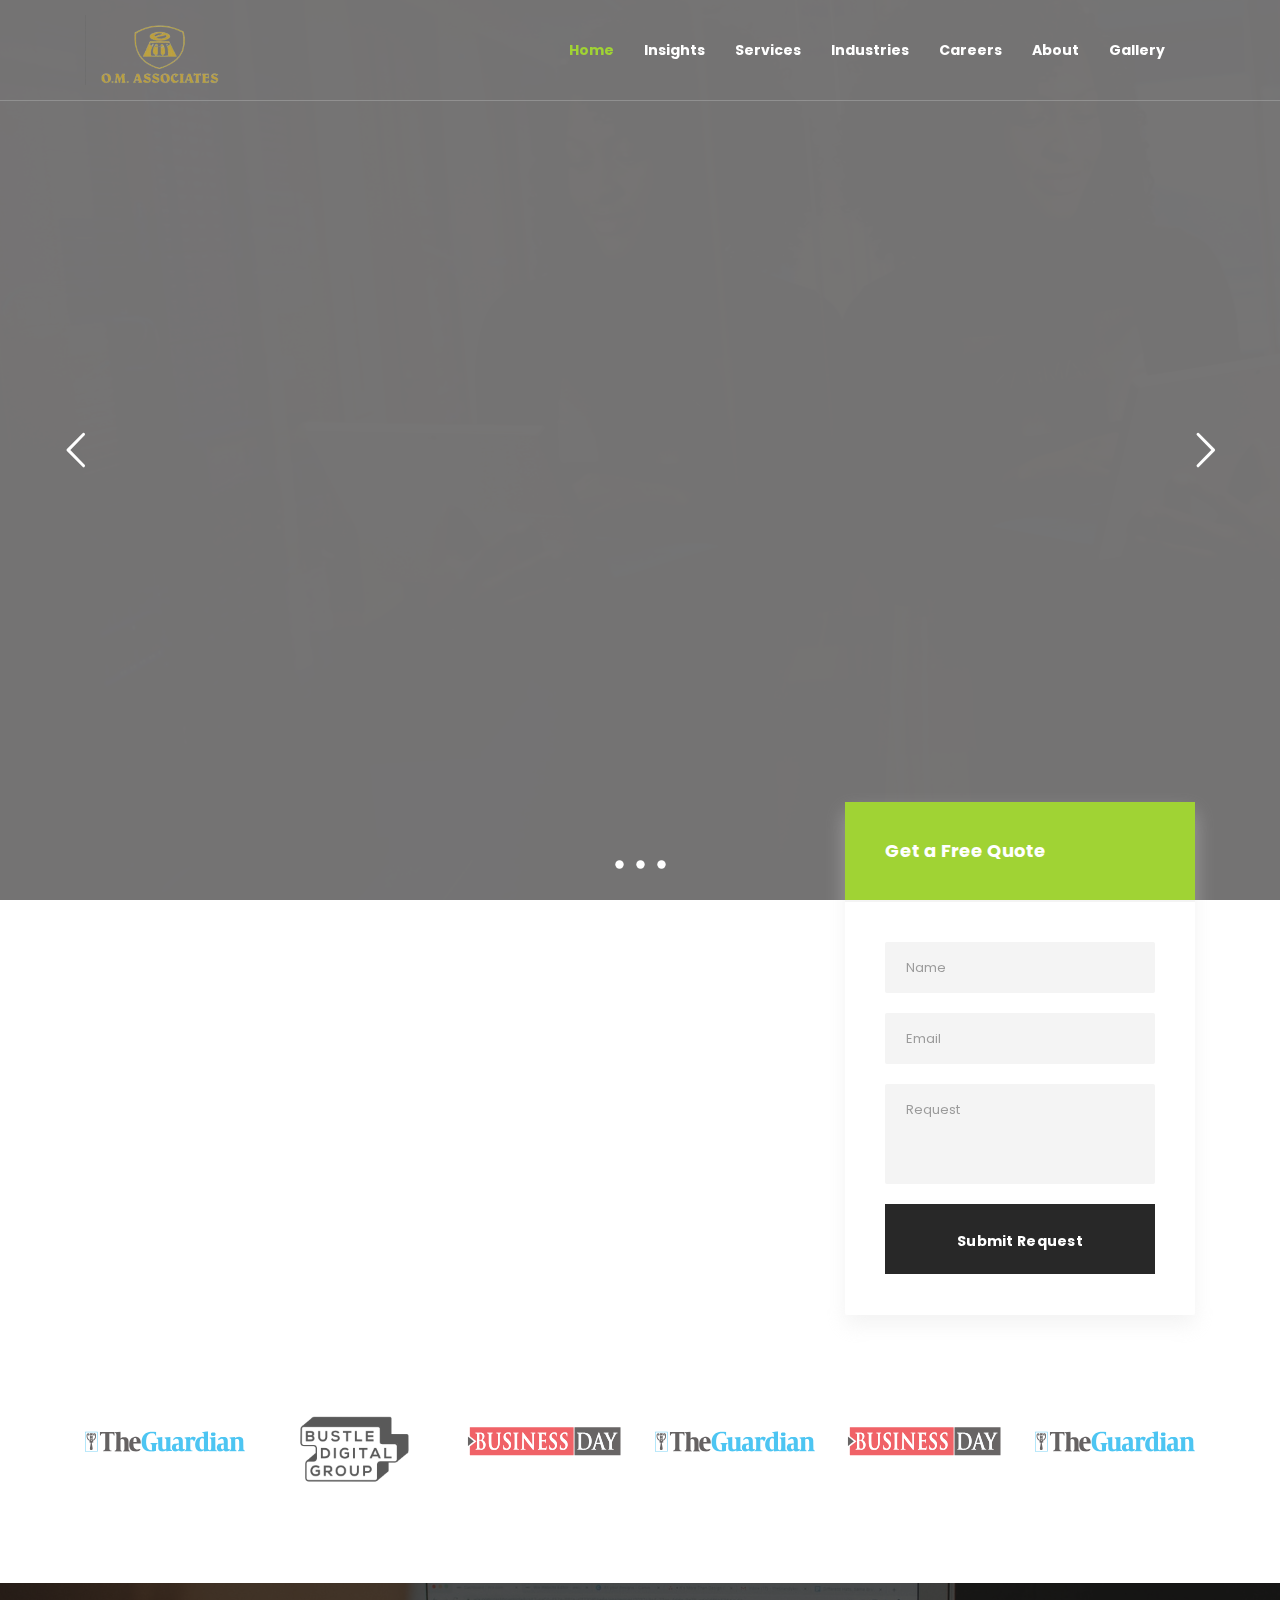
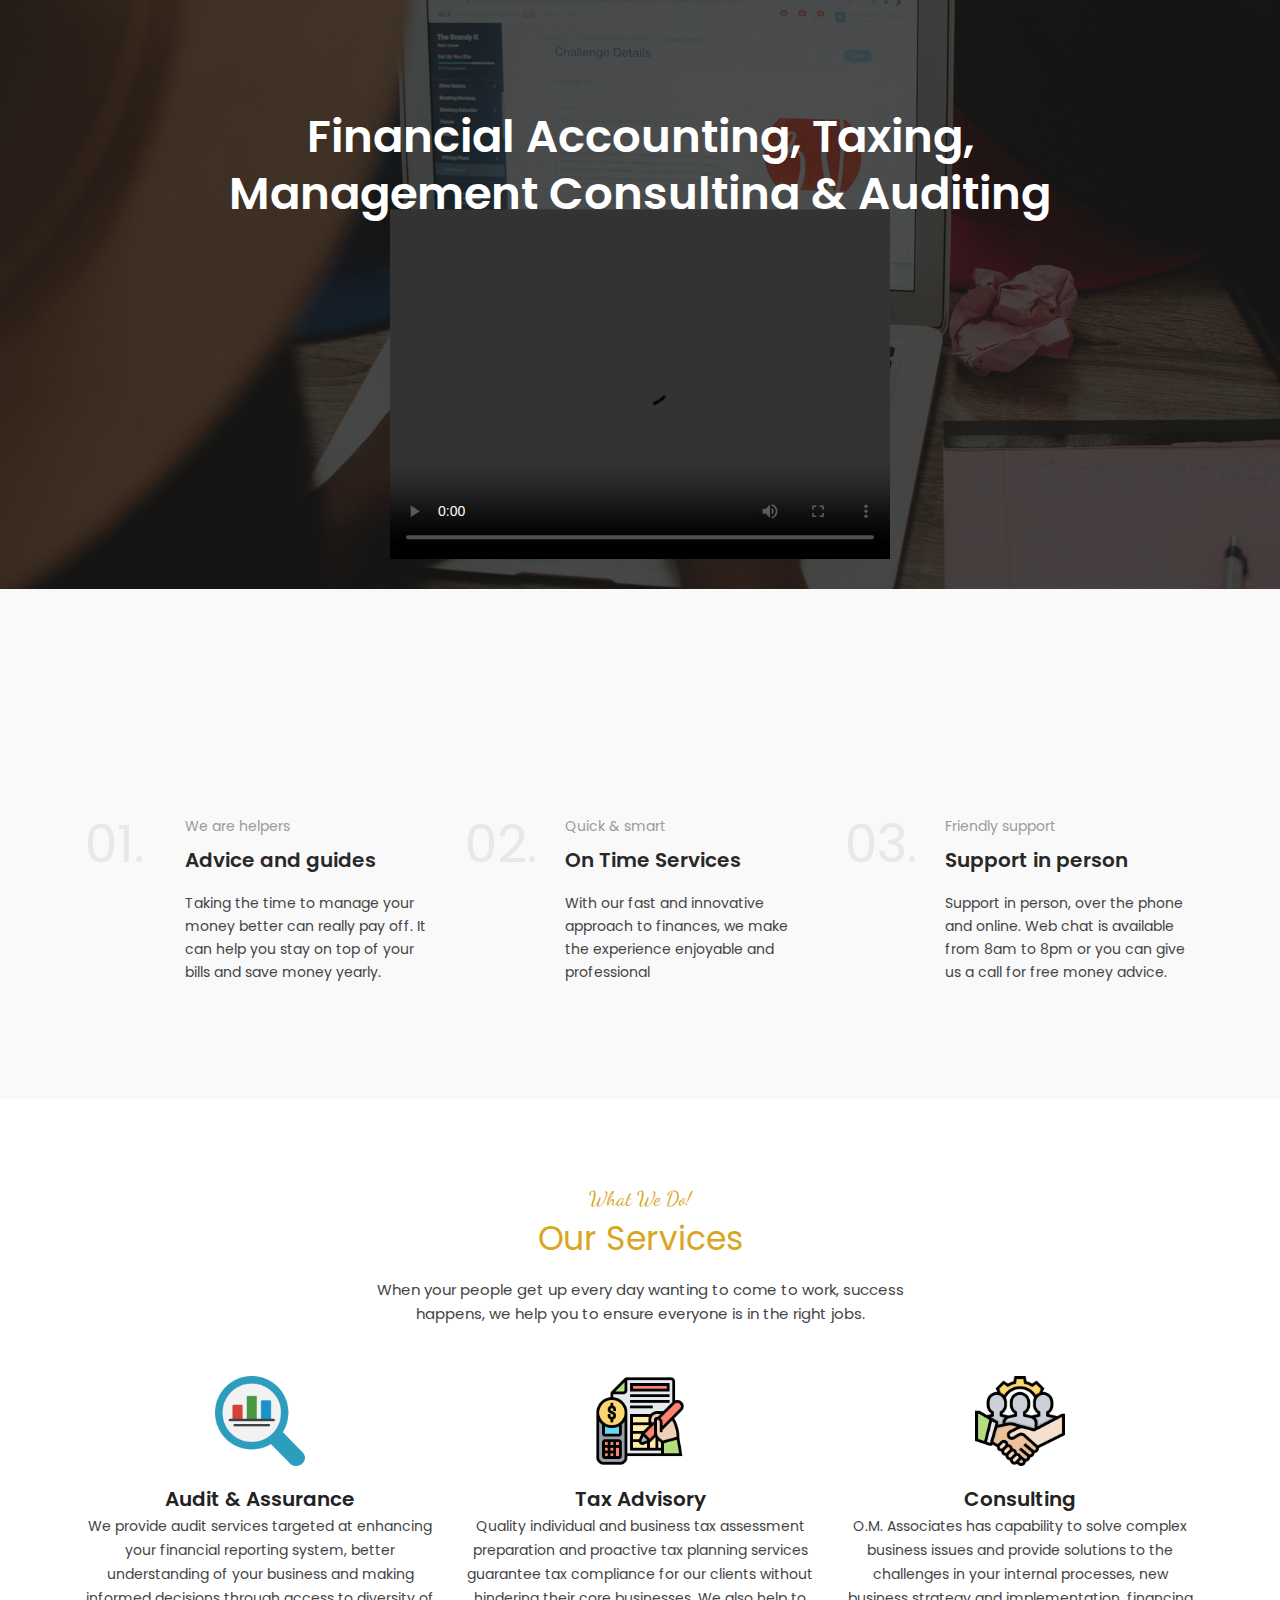
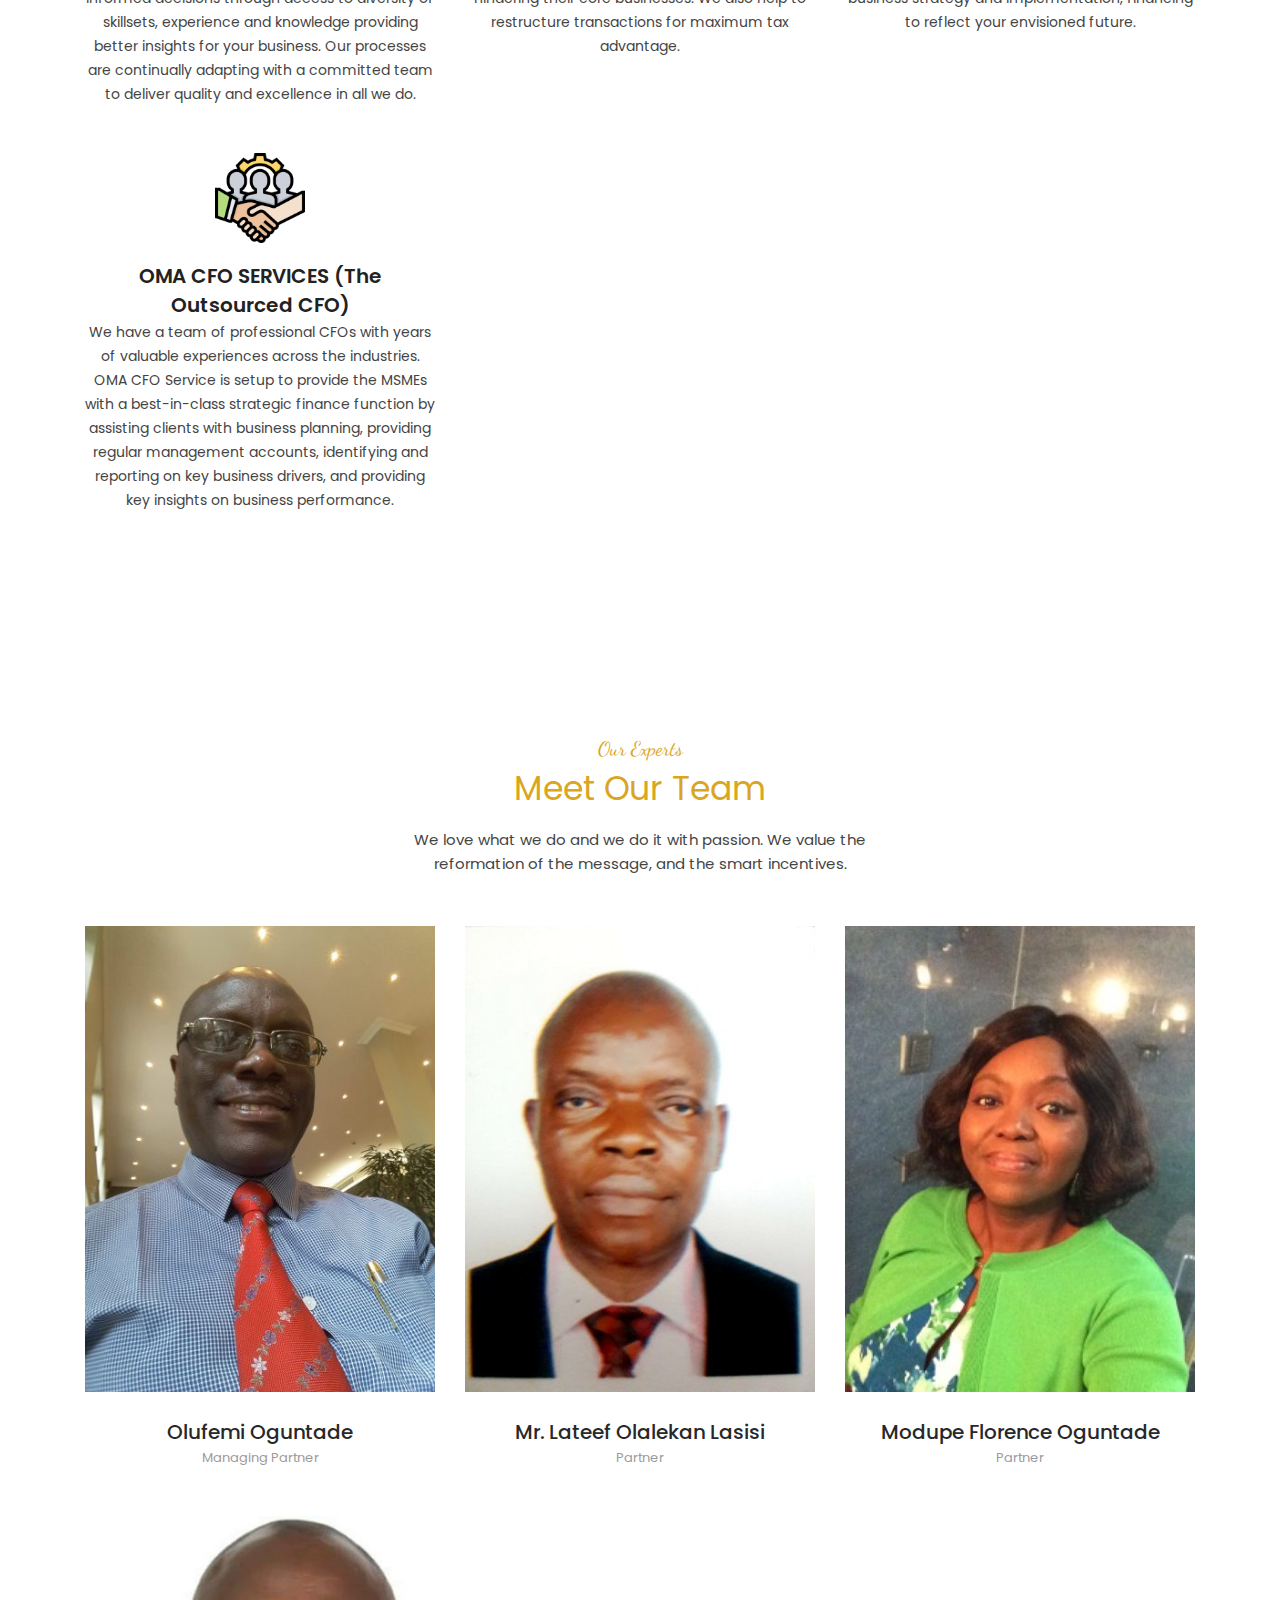
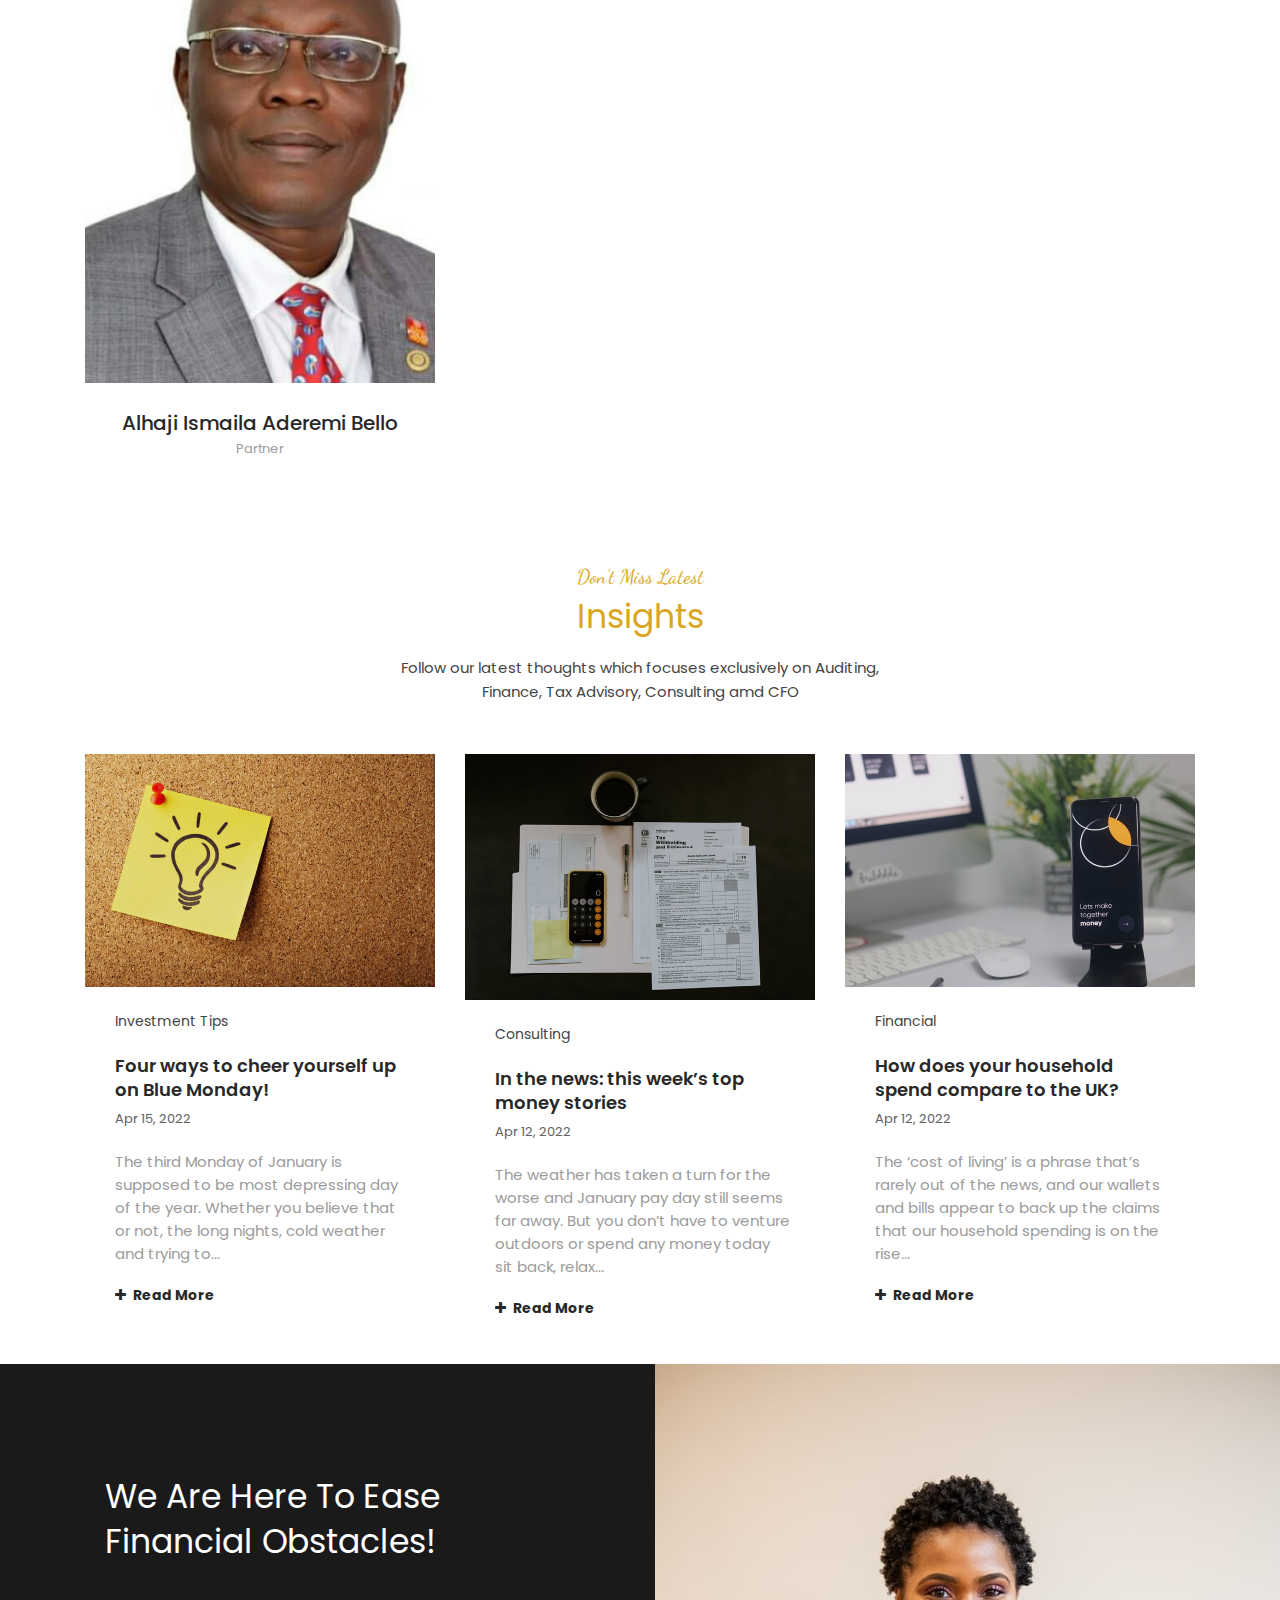
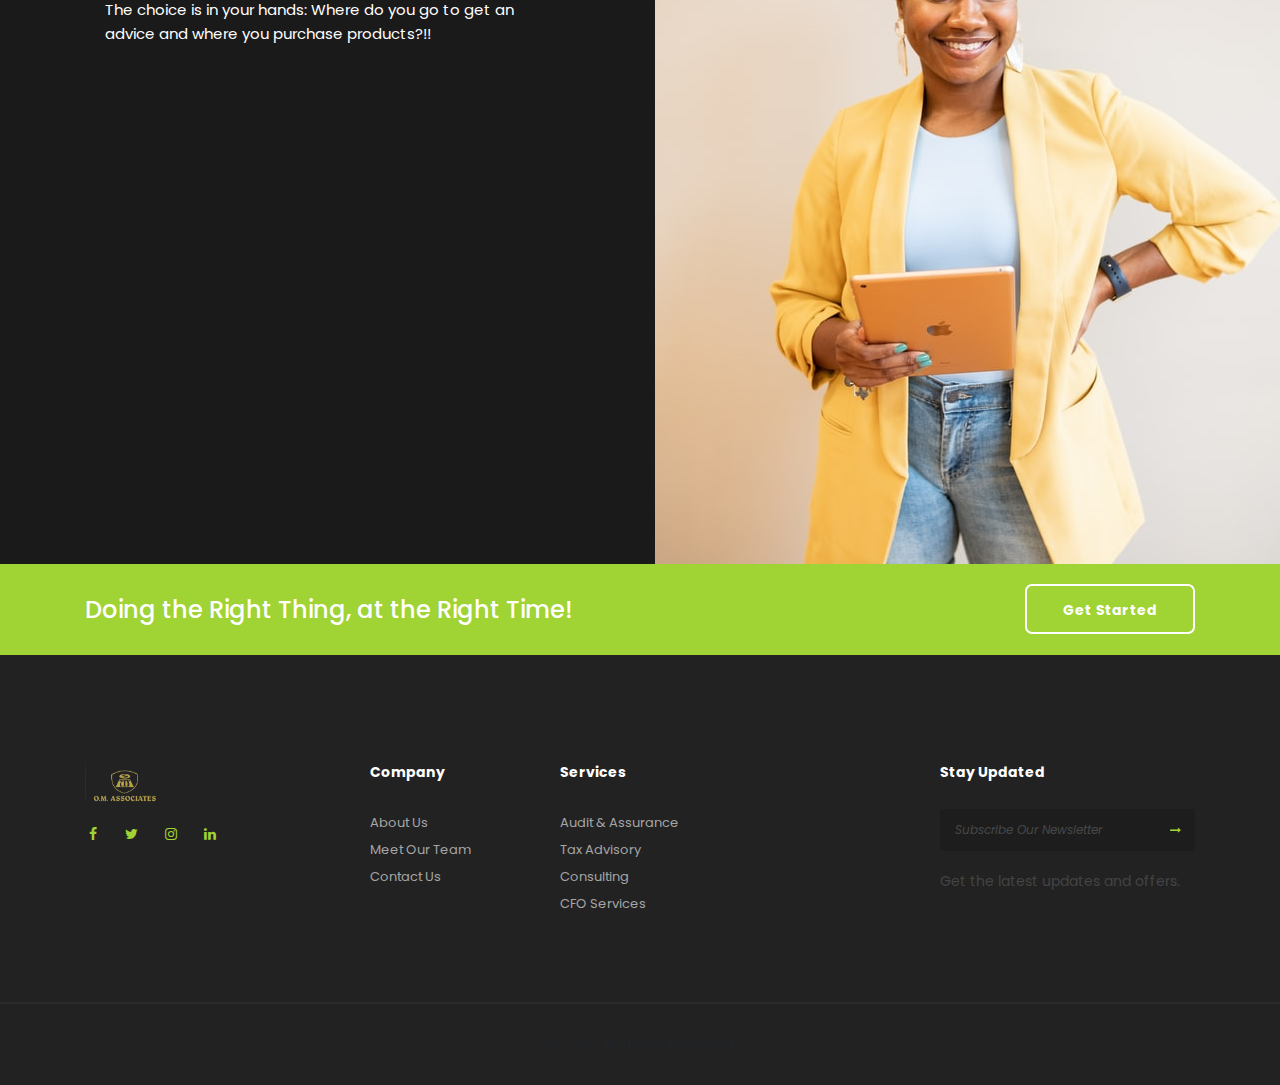
==== index.html @ b55898ce "added new styles" ====
<!DOCTYPE html>
<html dir="ltr" lang="en-US">
  <head>
    <!-- Document Meta
    ============================================= -->
    <meta charset="utf-8" />
    <meta http-equiv="X-UA-Compatible" content="IE=edge" />
    <!--IE Compatibility Meta-->
    <meta name="author" content="zytheme" />
    <meta
      name="viewport"
      content="width=device-width, initial-scale=1, maximum-scale=1"
    />
    <meta
      name="description"
      content="Audit, Tax, Management & Financial Consulting Firm"
    />
    <link href="assets/images/om-logo.jpg" rel="icon" />

    <!-- Fonts
    ============================================= -->
    <!-- <link
      href="http://fonts.googleapis.com/css?family=Montserrat:400,400i,500,500i,600,600i,700,700i,800%7CRoboto:300i,400,400i,500,500i,700"
      rel="stylesheet"
      type="text/css"
    /> -->

    <link rel="preconnect" href="https://fonts.googleapis.com">
    <link rel="preconnect" href="https://fonts.gstatic.com" crossorigin>
    <link href="https://fonts.googleapis.com/css2?family=Poppins:ital,wght@0,100;0,200;0,400;0,500;0,600;0,700;1,300&display=swap" rel="stylesheet">

    <!-- Stylesheets
    ============================================= -->
    <link href="assets/css/external.css" rel="stylesheet" />
    <link href="assets/css/style.css" rel="stylesheet" />
    <link rel="stylesheet" href="assets/css/om.css">

    <!-- RS5.0 Main Stylesheet -->
    <link
      rel="stylesheet"
      type="text/css"
      href="assets/revolution/css/settings.css"
    />
    <link
      rel="stylesheet"
      type="text/css"
      href="assets/revolution/css/layers.css"
    />
    <link
      rel="stylesheet"
      type="text/css"
      href="assets/revolution/css/navigation.css"
    />

    <!-- HTML5 shim, for IE6-8 support of HTML5 elements. All other JS at the end of file. -->
    <!--[if lt IE 9]>
      <script src="assets/js/html5shiv.js"></script>
      <script src="assets/js/respond.min.js"></script>
    <![endif]-->

    <!-- Document Title
    ============================================= -->
    <title>
      Audit, Tax, Management & Financial Consulting - O.M Associates
    </title>
  </head>
  <body>
    <div class="preloader">
      <div class="reverse-spinner"></div>
    </div>
    <!-- Document Wrapper
	============================================= -->
    <div id="wrapper" class="wrapper clearfix">
      <header id="navbar-spy" class="header header-1 header-transparent">
        <nav
          id="primary-menu"
          class="navbar navbar-expand-lg navbar-light navbar-bordered"
        >
          <div class="container nav-container">
            <a class="navbar-brand" href="#">
             
              <img
                class="logo logo-light logo-om"
                src="assets/images/new-logo.png"
                alt="Logo"
              />
             
            </a>
            <button
              class="navbar-toggler"
              type="button"
              data-toggle="collapse"
              data-target="#navbarContent"
              aria-controls="navbarContent"
              aria-expanded="false"
              aria-label="Toggle navigation"
            >
              <span class="navbar-toggler-icon"></span>
            </button>

            <!-- Collect the nav links, forms, and other content for toggling -->
            <div class="collapse navbar-collapse" id="navbarContent">
              <ul class="navbar-nav ml-auto">
                <!-- Home Menu-->
               
                  <li class="active">
                    <a href="index.html">Home</a>
                  </li>
                  
                <li>
                  <a href="blog-grid.html">Insights</a>
              </li>

              <li class="has-dropdown">
                <a
                  href="#"
                  data-toggle="dropdown"
                  class="dropdown-toggle menu-item"
                  data-hover="pages"
                  >Services</a
                >
                <ul class="dropdown-menu">
                  <li>
                    <a href="services.html">Our Services</a>
                  </li>
                  <li>
                    <a href="audit.html">Audit & Assurance</a>
                  </li>
                  
                  <li>
                    <a href="tax-advisory.html">Tax Advisory</a>
                  </li>
                  <li>
                    <a href="consulting.html">Consulting</a>
                  </li>
                  <li>
                    <a href="cfo-services.html">CFO Services</a>
                  </li>
                  <!-- <li>
                    <a href="faqs.html">FAQs</a>
                  </li> -->
                  
                </ul>
              </li>

                 <li>
                    <a href="industries.html">Industries</a>
                 </li>

                 <li>
                    <a href="career.html">Careers</a>
                </li>

                <li class="has-dropdown">
                  <a
                    href="#"
                    data-toggle="dropdown"
                    class="dropdown-toggle menu-item"
                    data-hover="pages"
                    >About</a
                  >
                  <ul class="dropdown-menu">
                    <li>
                      <a href="about.html">About Us</a>
                    </li>
                    <li>
                      <a href="our-team.html">Our Team</a>
                    </li>
                    
                    <li>
                      <a href="contact.html">Contact Us</a>
                    </li>
                   
                    
                  </ul>
                </li>

                <li>
                  <a href="gallery.html">Gallery</a>
                </li>
               
                
                <!-- <div class="module module-consultation pull-left">
                  <a class="btn" href="contact.html">Consultation</a>
                </div> -->
                <!-- Module Search -->
                <div class="module module-search pull-left">
                 
              </div>
            </div>
          </div>
        </nav>
      </header>
      <!-- Hero Section  
====================================== -->
      <section id="slider" class="slider slide-overlay-dark">
        <!-- START REVOLUTION SLIDER 5.0 -->
        <div class="rev_slider_wrapper">
          <div id="slider1" class="rev_slider" data-version="5.0">
            <ul>
              <!-- slide 1 -->
              <li
                data-transition="zoomout"
                data-slotamount="default"
                data-easein="Power4.easeInOut"
                data-easeout="Power4.easeInOut"
                data-masterspeed="2000"
              >
                <!-- MAIN IMAGE -->
                <img
                  src="assets/images/banner-1.jpg"
                  alt="Slide Background Image"
                  width="1920"
                  height="1280"
                />
                <!-- LAYER NR. 1 -->
                <div
                  class="tp-caption"
                  data-x="['left','left','left','left']"
                  data-hoffset="['70','50','50','20']"
                  data-y="['middle','middle','middle','middle']"
                  data-voffset="['-110','-100','-110','-110']"
                  data-fontsize="['16','16','16','12']"
                  data-lineheight="['25','25','25','25']"
                  data-whitespace="nowrap"
                  data-width="none"
                  data-height="none"
                  data-frames='[{"delay":750,"speed":1000,"frame":"0","from":"y:50px;opacity:0;","to":"o:1;","ease":"Power3.easeInOut"},{"delay":"wait","speed":300,"frame":"999","to":"opacity:0;","ease":"Power3.easeInOut"}]'
                  data-splitin="none"
                  data-splitout="none"
                  data-responsive_offset="on"
                >
                  <!-- <div class="slide--subheadline">
                    Free and impartial money advice
                  </div> -->
                </div>

                <!-- LAYER NR. 2 -->
                <div
                  class="tp-caption"
                  data-x="['left','left','left','left']"
                  data-hoffset="['70','50','50','20']"
                  data-y="['middle','middle','middle','middle']"
                  data-voffset="['-5','-5','-5','10']"
                  data-fontsize="['60', '50', '40', '30']"
                  data-lineheight="['60','60','60','60']"
                  data-width="none"
                  data-height="none"
                  data-frames='[{"delay":1000,"speed":1500,"frame":"0","from":"y:50px;opacity:0;","to":"o:1;","ease":"Power3.easeInOut"},{"delay":"wait","speed":300,"frame":"999","to":"opacity:0;","ease":"Power3.easeInOut"}]'
                  data-splitin="none"
                  data-splitout="none"
                  data-responsive_offset="on"
                >
                  <div class="slide--headline">
                    Leading the way in <br/> 
                    financial services.
                  </div>
                </div>

                <!-- LAYER NR. 3 -->
                <div
                  class="tp-caption"
                  data-x="['left','left','left','left']"
                  data-hoffset="['70','50','50','20']"
                  data-y="['middle','middle','middle','middle']"
                  data-voffset="['100','100','100','100']"
                  data-fontsize="['16', '16', '16', '12']"
                  data-lineheight="['25','25','25','25']"
                  data-width="none"
                  data-height="none"
                  data-frames='[{"delay":1250,"speed":1500,"frame":"0","from":"y:50px;opacity:0;","to":"o:1;","ease":"Power3.easeInOut"},{"delay":"wait","speed":300,"frame":"999","to":"opacity:0;","ease":"Power3.easeInOut"}]'
                  data-splitin="none"
                  data-splitout="none"
                  data-responsive_offset="on"
                >
                <div class="slide--bio">
                  We use best practice techniques to bring you interim audit, planning, financial year end audit &amp; investigations.
                </div>
                </div>

                <!-- LAYER NR. 4 -->
                <div
                  class="tp-caption"
                  data-x="['left','left','left','left']"
                  data-hoffset="['70','50','50','20']"
                  data-y="['middle','middle','middle','middle']"
                  data-voffset="['176','176','200','210']"
                  data-width="none"
                  data-height="none"
                  data-whitespace="nowrap"
                  data-frames='[{"delay":1500,"speed":1500,"frame":"0","from":"x:-50px;opacity:0;","to":"o:1;","ease":"Power3.easeInOut"},{"delay":"wait","speed":300,"frame":"999","to":"auto:auto;","ease":"Power3.easeInOut"}]'
                  data-splitin="none"
                  data-splitout="none"
                  data-responsive_offset="on"
                >
                  <div class="slide-action">
                    <a class="btn btn--gradient btn--rounded mr-30" href="services.html"
                      >Our Services</a
                    >
                    <!-- <a
                      class="btn btn--video popup-video"
                      href="https://www.youtube.com/watch?v=nrJtHemSPW4"
                      ><i class="fa fa-play"></i>Watch Video</a
                    > -->
                  </div>
                </div>
              </li>

              <!-- slide 2 -->
              <li
                data-transition="zoomin"
                data-slotamount="default"
                data-easein="Power4.easeInOut"
                data-easeout="Power4.easeInOut"
                data-masterspeed="2000"
              >
                <!-- MAIN IMAGE -->
                <img
                  src="assets/images/banner-2.jpg"
                  alt="Slide Background Image"
                  width="1920"
                  height="1280"
                />
                <!-- LAYER NR. 1 -->
                <div
                  class="tp-caption"
                  data-x="['left','left','left','left']"
                  data-hoffset="['70','50','50','20']"
                  data-y="['middle','middle','middle','middle']"
                  data-voffset="['-110','-100','-110','-110']"
                  data-fontsize="['16','16','16','12']"
                  data-lineheight="['25','25','25','25']"
                  data-whitespace="nowrap"
                  data-width="none"
                  data-height="none"
                  data-frames='[{"delay":750,"speed":750,"frame":"0","from":"y:-50px;opacity:0;","to":"o:1;","ease":"Power3.easeInOut"},{"delay":"wait","speed":300,"frame":"999","to":"auto:auto;","ease":"Power3.easeInOut"}]'
                  data-splitin="none"
                  data-splitout="none"
                  data-responsive_offset="on"
                >
                  <!-- <div class="slide--subheadline">
                    Instant, Secure & Private
                  </div> -->
                </div>

                <!-- LAYER NR. 2 -->
                <div
                  class="tp-caption"
                  data-x="['left','left','left','left']"
                  data-hoffset="['70','50','50','20']"
                  data-y="['middle','middle','middle','middle']"
                  data-voffset="['-13','-13','-13','10']"
                  data-fontsize="['60', '50', '40', '30']"
                  data-lineheight="['60','60','60','60']"
                  data-width="none"
                  data-height="none"
                  data-transform_idle="o:1;"
                  data-frames='[{"delay":1000,"speed":1500,"frame":"0","from":"y:50px;opacity:0;","to":"o:1;","ease":"Power3.easeInOut"},{"delay":"wait","speed":300,"frame":"999","to":"opacity:0;","ease":"Power3.easeInOut"}]'
                  data-splitin="none"
                  data-splitout="none"
                  data-responsive_offset="on"
                >
                  <div class="slide--headline">
                    Business Restructuring <br />& Transformation
                  </div>
                </div>

                <!-- LAYER NR. 3 -->
                <div
                  class="tp-caption"
                  data-x="['left','left','left','left']"
                  data-hoffset="['70','50','50','20']"
                  data-y="['middle','middle','middle','middle']"
                  data-voffset="['100','100','100','100']"
                  data-fontsize="['16', '16', '16', '12']"
                  data-lineheight="['60','60','60','60']"
                  data-width="none"
                  data-height="none"
                  data-frames='[{"delay":1250,"speed":1500,"frame":"0","from":"x:-50px;opacity:0;","to":"o:1;","ease":"Power3.easeInOut"},{"delay":"wait","speed":300,"frame":"999","to":"auto:auto;","ease":"Power3.easeInOut"}]'
                  data-splitin="none"
                  data-splitout="none"
                  data-responsive_offset="on"
                >
                  <div class="slide--bio">
                    We use best practice techniques to bring you interim audit, planning, financial year end audit &amp; investigations.
                  </div>
                </div>

                <!-- LAYER NR. 4 -->
                <div
                  class="tp-caption"
                  data-x="['left','left','left','left']"
                  data-hoffset="['70','50','50','20']"
                  data-y="['middle','middle','middle','middle']"
                  data-voffset="['176','176','200','210']"
                  data-width="none"
                  data-height="none"
                  data-whitespace="nowrap"
                  data-frames='[{"delay":1500,"speed":1500,"frame":"0","from":"x:50px;opacity:0;","to":"o:1;","ease":"Power3.easeInOut"},{"delay":"wait","speed":300,"frame":"999","to":"x:50px;opacity:0;","ease":"Power3.easeInOut"}]'
                  data-splitin="none"
                  data-splitout="none"
                  data-responsive_offset="on"
                >
                  <div class="slide-action">
                    <a
                      class="btn btn--primary btn--bordered btn--rounded"
                      href="#"
                      >Get Started</a
                    >
                  </div>
                </div>
              </li>

              <!-- slide 3 -->
              <li
                data-transition="slideoverleft"
                data-slotamount="default"
                data-easein="Power4.easeInOut"
                data-easeout="Power4.easeInOut"
                data-masterspeed="2000"
              >
                <!-- MAIN IMAGE -->
                <img
                  src="assets/images/banner-3.jpg"
                  alt="Slide Background Image"
                  width="1920"
                  height="1280"
                />
                <!-- LAYER NR. 1 -->
                <div
                  class="tp-caption"
                  data-x="['left','left','left','left']"
                  data-hoffset="['70','50','50','20']"
                  data-y="['middle','middle','middle','middle']"
                  data-voffset="['-110','-100','-110','-110']"
                  data-fontsize="['16','16','16','12']"
                  data-lineheight="['25','25','25','25']"
                  data-whitespace="nowrap"
                  data-width="none"
                  data-height="none"
                  data-frames='[{"delay":1500,"speed":1500,"frame":"0","from":"x:50px;opacity:0;","to":"o:1;","ease":"Power3.easeInOut"},{"delay":"wait","speed":300,"frame":"999","to":"x:50px;opacity:0;","ease":"Power3.easeInOut"}]'
                  data-splitin="none"
                  data-splitout="none"
                  data-responsive_offset="on"
                >
                  <!-- <div class="slide--subheadline">
                    Instant, Secure & Private
                  </div> -->
                </div>

                <!-- LAYER NR. 2 -->
                <div
                  class="tp-caption"
                  data-x="['left','left','left','left']"
                  data-hoffset="['70','50','50','20']"
                  data-y="['middle','middle','middle','middle']"
                  data-voffset="['-5','-5','-5','10']"
                  data-fontsize="['60', '50', '40', '30']"
                  data-lineheight="['6','60','60','60']"
                  data-width="none"
                  data-height="none"
                  data-transform_idle="o:1;"
                  data-frames='[{"delay":1000,"speed":1500,"frame":"0","from":"y:50px;opacity:0;","to":"o:1;","ease":"Power3.easeInOut"},{"delay":"wait","speed":300,"frame":"999","to":"opacity:0;","ease":"Power3.easeInOut"}]'
                  data-splitin="none"
                  data-splitout="none"
                  data-responsive_offset="on"
                >
                  <div class="slide--headline">
                    Tax Strategy <br /> & Implementation
                  </div>
                </div>

                <!-- LAYER NR. 3 -->
                <div
                  class="tp-caption"
                  data-x="['left','left','left','left']"
                  data-hoffset="['70','50','50','20']"
                  data-y="['middle','middle','middle','middle']"
                  data-voffset="['100','100','100','100']"
                  data-fontsize="['16', '16', '16', '12']"
                  data-lineheight="['60','60','60','60']"
                  data-width="none"
                  data-height="none"
                  data-frames='[{"delay":1250,"speed":1500,"frame":"0","from":"x:-50px;opacity:0;","to":"o:1;","ease":"Power3.easeInOut"},{"delay":"wait","speed":300,"frame":"999","to":"auto:auto;","ease":"Power3.easeInOut"}]'
                  data-splitin="none"
                  data-splitout="none"
                  data-responsive_offset="on"
                >
                  <div class="slide--bio">
                    We use best practice techniques to bring you interim audit, planning, financial year end audit &amp; investigations.
                  </div>
                </div>

                <!-- LAYER NR. 4 -->
                <div
                  class="tp-caption"
                  data-x="['left','left','left','left']"
                  data-hoffset="['70','50','50','20']"
                  data-y="['middle','middle','middle','middle']"
                  data-voffset="['176','176','200','210']"
                  data-width="none"
                  data-height="none"
                  data-whitespace="nowrap"
                  data-frames='[{"delay":1500,"speed":1500,"frame":"0","from":"x:50px;opacity:0;","to":"o:1;","ease":"Power3.easeInOut"},{"delay":"wait","speed":300,"frame":"999","to":"x:50px;opacity:0;","ease":"Power3.easeInOut"}]'
                  data-splitin="none"
                  data-splitout="none"
                  data-responsive_offset="on"
                >
                  <div class="slide-action">
                    <a
                      class="btn btn--white btn--bordered btn--rounded"
                      href="#"
                      >Get Started</a
                    >
                  </div>
                </div>
              </li>
            </ul>
          </div>
          <!-- END REVOLUTION SLIDER -->
        </div>
        <!-- END OF SLIDER WRAPPER -->
      </section>
      <!-- #hero end -->
      <!-- Featured #4
============================================= -->


      <section
        id="featured4"
        class="featured featured-4 featured-left pt-110 pb-100"
      >
        <div class="container">
          <div class="row">
            <div class="col-sm-12 col-md-12 col-lg-8">
              <div class="row">
                <!-- Feature Card #1 -->
                <div
                  class="col-sm-12 col-md-6 col-lg-6 wow fadeInUp"
                  data-wow-delay="100ms"
                >
                  <div class="feature-card">
                    <div class="feature-card-icon">
                      <i class="icon-puzzle"></i>
                    </div>
                    <div class="feature-card-content">
                      <h3 class="feature-card-title">Creative Solutions</h3>
                      <p class="feature-card-desc">
                        We will go ahead that extra mile to ensure our clients
                        welfare, our working hours convenient to our Client's
                        needs from our first contact.
                      </p>
                    </div>
                  </div>
                </div>
                <!-- .col-md-6 end -->
                <!-- Feature Card #2 -->
                <div
                  class="col-sm-12 col-md-6 col-lg-6 wow fadeInUp"
                  data-wow-delay="200ms"
                >
                  <div class="feature-card">
                    <div class="feature-card-icon">
                      <i class="icon-flag"></i>
                    </div>
                    <div class="feature-card-content">
                      <h3 class="feature-card-title">Professional Team</h3>
                      <p class="feature-card-desc">
                        We have the most famous experts in reputable company
                        providing great advice on Financial Accounting, Taxing, Auditing, Management Consulting and Secretarial Services.
                      </p>
                    </div>
                  </div>
                </div>
                <!-- .col-md-6 end -->
                <!-- Feature Card #3 -->
                <div
                  class="col-sm-12 col-md-6 col-lg-6 wow fadeInUp"
                  data-wow-delay="100ms"
                >
                  <div class="feature-card">
                    <div class="feature-card-icon">
                      <i class="icon-layers"></i>
                    </div>
                    <div class="feature-card-content">
                      <h3 class="feature-card-title">Diverse Approach</h3>
                      <p class="feature-card-desc">
                        We don’t believe in the sales culture, but instead we
                        believe in the service culture. Yes, time is precious,
                        but we make the right decision.
                      </p>
                    </div>
                  </div>
                </div>
                <!-- .col-md-6 end -->
                <!-- Feature Card #4 -->
                <div
                  class="col-sm-12 col-md-6 col-lg-6 wow fadeInUp"
                  data-wow-delay="200ms"
                >
                  <div class="feature-card">
                    <div class="feature-card-icon">
                      <i class="icon-clipboard"></i>
                    </div>
                    <div class="feature-card-content">
                      <h3 class="feature-card-title">Detailed Reports</h3>
                      <p class="feature-card-desc">
                        Our experts are always available over the phone and
                        online. Web chat is available from 8am to 8pm or you can
                        give us a call for free.
                      </p>
                    </div>
                  </div>
                </div>
                <!-- .col-md-6 end -->
              </div>
              <!-- .row end -->
            </div>
            <!-- .col-lg-8 end -->
            <div class="col-sm-12 col-md-12 col-lg-4">
              <div class="contact-box">
                <div class="contat-heading">
                  <h3>Get a Free Quote</h3>
                </div>
                <form class="mb-0">
                  <div class="row">
                    <div class="col">
                      <input
                        type="text"
                        class="form-control"
                        name="contact-name"
                        id="contact-name"
                        placeholder="Name"
                        required=""
                      />
                    </div>
                  </div>
                  <div class="row">
                    <div class="col">
                      <input
                        type="email"
                        class="form-control"
                        name="contact-email"
                        id="contact-email"
                        placeholder="Email"
                      />
                    </div>
                  </div>
                  <div class="row">
                    <div class="col">
                      <textarea
                        class="form-control"
                        name="contact-message"
                        id="contact-message"
                        rows="2"
                        placeholder="Request"
                      ></textarea>
                    </div>
                  </div>
                  <div class="row">
                    <div class="col">
                      <input
                        type="submit"
                        value="Submit Request"
                        name="submit"
                        class="btn btn--secondary btn--block"
                      />
                    </div>
                  </div>
                  <div class="row">
                    <div class="col-12 col-sm-12 col-md-12">
                      <div class="contact-result"></div>
                    </div>
                  </div>
                </form>
                <!-- form end -->
              </div>
            </div>
            <!-- .col-lg-4 end -->
          </div>
          <!-- .row end -->
        </div>
        <!-- .container end -->
        <div class="container">
          <div class="clients clients-1 pt-30 pb-0 row">
            <!-- Client #1 -->
            <div class="col-6 col-sm-6 col-md-4 col-lg-2 client">
              <img src="assets/images/guardian.svg" alt="client" />
            </div>
            <!-- .client end -->
            <!-- Client #2 -->
            <div class="col-6 col-sm-6 col-md-4 col-lg-2 client">
              <img src="assets/images/digital.png" alt="client" />
            </div>
            <!-- .client end -->
            <!-- Client #3 -->
            <div class="col-6 col-sm-6 col-md-4 col-lg-2 client">
              <img src="assets/images/day.svg" alt="client" />
            </div>
            <!-- .client end -->
            <!-- Client #4 -->
            <div class="col-6 col-sm-6 col-md-4 col-lg-2 client">
              <img src="assets/images/guardian.svg" alt="client" />
            </div>
            <!-- .client end -->
            <!-- Client #5 -->
            <div class="col-6 col-sm-6 col-md-4 col-lg-2 client">
              <img src="assets/images/day.svg" alt="client" />
            </div>
            <!-- .client end -->
            <!-- Client #6 -->
            <div class="col-6 col-sm-6 col-md-4 col-lg-2 client">
              <img src="assets/images/guardian.svg" alt="client" />
            </div>
            <!-- .client end -->
          </div>
          <!-- .row-clients end -->
        </div>
      </section>
      <!-- #featured4 end -->

      <!-- video  #2
============================================= -->
      <section
        id="video2"
        class="video-2 bg-overlay bg-overlay-dark2 text-center pb-0"
      >
        <div class="bg-section">
          <img src="assets/images/img-video.jpg" alt="" />
        </div>
        <div class="container">
          <div class="row">
            <div class="col-sm-12 col-md-12 col-lg-10 offset-lg-1">
              <div class="heading">
                <!-- <p class="heading--subtitle">
                  Profitable And Successful Investments
                </p> -->
                <h2 class="heading--title color-white mb-0">
                  Financial Accounting, Taxing, Management Consulting & Auditing
                </h2>
              </div>
            </div>
            <!-- .col-lg-10 end -->
          </div>
          <!-- .row end -->
          <div class="row">
            <div class="col-sm-12 col-md-12 col-lg-12">
              <div class="video--content text-center">
                <!-- <div class="bg-section">
                  <img src="assets/images/img-calendar.jpg" alt="Background" />
                </div> -->
                <div class="video--button">
                  <div class="video-overlay">
                    <div class="pos-vertical-center">
                      <!-- <a
                        class="popup-video"
                        href="https://www.youtube.com/watch?v=nrJtHemSPW4"
                      >
                        <span class="btn--animation"></span>
                        <i class="fa fa-play"></i>
                      </a> -->
                      <video controls class="logo__video">
                        <source src="assets/images/VID-20220412-WA0000.mp4" type="video/mp4">
                        Your browser does not support the video tag.
                      </video>
                    </div>
                    <!-- .video-player end -->
                  </div>
                </div>
              </div>
              <!-- .video-content end -->
            </div>
            <!-- .col-lg-12 end -->
          </div>
          <!-- .row end -->
        </div>
        <!-- .container end -->
        <div class="section-divider"></div>
      </section>
      <!-- #video2 end -->

      <!-- Info Cards
============================================= -->
      <section id="infoCards" class="info-cards pt-80 bg-gray">
        <div class="container">
          <div class="row">
            <div class="col-sm-12 col-md-12 col-lg-4">
              <div class="info-card">
                <div class="info-card-step">01.</div>
                <div class="info-card-content">
                  <h4 class="info-card-subtitle">We are helpers</h4>
                  <h3 class="info-card-title">Advice and guides</h3>
                  <p class="info-card-desc">
                    Taking the time to manage your money better can really pay
                    off. It can help you stay on top of your bills and save
                    money yearly.
                  </p>
                  <!-- <a class="info-card-links" href="#"
                    ><i class="fa fa-plus"></i>Read More</a
                  > -->
                </div>
              </div>
              <!-- .info-card end -->
            </div>
            <!-- .col-lg-4 end -->
            <div class="col-sm-12 col-md-12 col-lg-4">
              <div class="info-card">
                <div class="info-card-step">02.</div>
                <div class="info-card-content">
                  <h4 class="info-card-subtitle">Quick & smart</h4>
                  <h3 class="info-card-title">On Time Services</h3>
                  <p class="info-card-desc">
                   With our fast and innovative approach to finances, we make the experience enjoyable and professional
                  </p>
                  <!-- <a class="info-card-links" href="#"
                    ><i class="fa fa-plus"></i>Read More</a
                  > -->
                </div>
              </div>
              <!-- .info-card end -->
            </div>
            <!-- .col-lg-4 end -->
            <div class="col-sm-12 col-md-12 col-lg-4">
              <div class="info-card">
                <div class="info-card-step">03.</div>
                <div class="info-card-content">
                  <h4 class="info-card-subtitle">Friendly support</h4>
                  <h3 class="info-card-title">Support in person</h3>
                  <p class="info-card-desc">
                    Support in person, over the phone and online. Web chat is
                    available from 8am to 8pm or you can give us a call for free
                    money advice.
                  </p>
                  <!-- <a class="info-card-links" href="#"
                    ><i class="fa fa-plus"></i>Read More</a
                  > -->
                </div>
              </div>
              <!-- .info-card end -->
            </div>
            <!-- .col-lg-4 end -->
          </div>
          <!-- .row end -->
        </div>
        <!-- .container end -->
      </section>
      <!-- #infoCards end -->

      <!-- Featured #1
============================================= -->
<section id="featured1" class="featured featured-1 text-center pt-110">
  <div class="container">
    <div class="row">
      <div class="col-sm-12 col-md-12 col-lg-6 offset-lg-3">
        <div class="heading mb-50 text--center">
          <p class="heading--subtitle">What We Do!</p>
          <h2 class="heading--title">Our Services</h2>
          <p class="heading--desc mb-0">
            When your people get up every day wanting to come to work,
            success happens, we help you to ensure everyone is in the
            right jobs.
          </p>
        </div>
      </div>
      <!-- .col-lg-6 end -->
    </div>
    <!-- .row end -->
    <div class="row">
      <div class="col-sm-12 col-md-6 col-lg-4">
        <div class="feature-card">
         
          <div class="feature-card-icon">
            <img src="assets/images/research.png" alt="our services">
          </div>
          <div class="feature-card-content">
            <a class="feature-card-title" href="audit.html">Audit & Assurance</>
            <p class="feature-card-desc">
              We provide audit services targeted at enhancing your financial reporting system, better understanding of your business and making informed decisions through access to diversity of skillsets, experience and knowledge providing better insights for your business. Our processes are continually adapting with a committed team to deliver quality and excellence in all we do.
            </p>
          </div>
        </div>
      </div>
      <!-- Feature Card #1 -->
      <!-- <div class="col-sm-12 col-md-6 col-lg-4">
        <div class="feature-card">
          <div class="feature-card-icon">
            <img src="assets/images/economics.png" alt="our services">
          </div>
          <div class="feature-card-content">
            <a class="feature-card-title">Accounting</a>
            <p class="feature-card-desc">
              
              To complement our Audit work when In-house facilities are inadequate. As a third-party requirement of independently prepared financial statements - as an outsourced function, services may include independently prepared financial statements.
            </p>
          </div>
        </div>
      </div> -->
      <!-- .col-lg-4 end -->
      <!-- Feature Card #2 -->
      <div class="col-sm-12 col-md-6 col-lg-4">
        <div class="feature-card">
          <div class="feature-card-icon">
            <img src="assets/images/budget.png" alt="our services">
          </div>
          <div class="feature-card-content">
            <a class="feature-card-title" href="tax-advisory.html">Tax Advisory</>
            <p class="feature-card-desc">
              Quality individual and business tax assessment preparation and proactive tax planning services guarantee tax compliance for our clients without hindering their core businesses. We also help to restructure transactions for maximum tax advantage.
            </p>
          </div>
        </div>
      </div>
      <!-- .col-lg-4 end -->
      <!-- Feature Card #3 -->
      <!-- <div class="col-sm-12 col-md-6 col-lg-4">
        <div class="feature-card">
          <div class="feature-card-icon">
            <img src="assets/images/stats.png" alt="our services">
          </div>
          <div class="feature-card-content">
            <h3 class="feature-card-title">Secertarial Services</h3>
            <p class="feature-card-desc">
              Invest in digital currency slowly over time by scheduling
              buys weekly or monthly, allows a trader to profit from a
              market move.
            </p>
          </div>
        </div>
      </div> -->
      <!-- .col-lg-4 end -->
      <!-- Feature Card #4 -->
      <div class="col-sm-12 col-md-6 col-lg-4">
        <div class="feature-card">
          <div class="feature-card-icon">
            <img src="assets/images/team.png" alt="our services">
          </div>
          <div class="feature-card-content">
            <a href='consulting.html'class="feature-card-title">Consulting</a>
            <p class="feature-card-desc">
              O.M. Associates has capability to solve complex business issues and provide solutions to the challenges in your internal processes, new business strategy and implementation, financing to reflect your envisioned future.
            </p>
          </div>
        </div>
      </div>

      <div class="col-sm-12 col-md-6 col-lg-4">
        <div class="feature-card">
          <div class="feature-card-icon">
            <img src="assets/images/team.png" alt="our services">
          </div>
          <div class="feature-card-content">
            <a href='cfo-services.html'class="feature-card-title">OMA CFO SERVICES (The Outsourced CFO)</a>
            <p class="feature-card-desc">
              We have a team of professional CFOs with years of valuable experiences across the industries. OMA CFO Service is setup to provide the MSMEs with a best-in-class strategic finance function by assisting clients with business planning, providing regular management accounts, identifying and reporting on key business drivers, and providing key insights on business performance.
            </p>
          </div>
        </div>
      </div>
      <!-- .col-lg-4 end -->
      <!-- Feature Card #5 -->
      <!-- <div class="col-sm-12 col-md-6 col-lg-4">
        <div class="feature-card">
          <div class="feature-card-icon">
            <img src="assets/images/research.png" alt="our services">
          </div>
          <div class="feature-card-content">
            <h3 class="feature-card-title">Audit</h3>
            <p class="feature-card-desc">
              Support major currencies: USD, EUR, GBP, and various
              Cryptocurrencies. Funds exchanged between currencies at
              market rate.
            </p>
          </div>
        </div>
      </div> -->
      <!-- .col-lg-4 end -->
      <!-- Feature Card #6 -->
      <!-- <div class="col-sm-12 col-md-6 col-lg-4">
        <div class="feature-card">
          <div class="feature-card-icon">
            <i class="icon-shield"></i>
          </div>
          <div class="feature-card-content">
            <h3 class="feature-card-title">Insurance & Retirement</h3>
            <p class="feature-card-desc">
              The first thing to know about blockchain smart contracts is
              they're not contracts, smart, nor necessarily on a
              blockchain.
            </p>
          </div>
        </div>
      </div> -->
      <!-- .col-lg-4 end -->
    </div>
  
  </div>
</section>

      
      <!-- Testimonial #1
============================================= -->
      <!-- <section
        id="testimonial1"
        class="testimonial testimonial-1 pt-70 bg-gray"
      >
        <div class="container">
          <div class="row">
            <div class="col-sm-12 col-md-12 col-lg-10 offset-lg-1">
              <div
                id="testimonial-wide"
                class="carousel owl-carousel"
                data-slide="1"
                data-slide-rs="1"
                data-autoplay="true"
                data-nav="false"
                data-dots="false"
                data-space="0"
                data-loop="true"
                data-speed="800"
              >
                <div class="testimonial-panel">
                  <div class="testimonial--img">
                    <img
                      src="assets/images/user.png"
                      alt="Testimonial Author"
                    />
                  </div>
                  <div class="testimonial--body">
                    <div class="testimonial--icon2"></div>
                    <p>
                      OM Associates ensure to provide best advice and products
                      available in the whole market and we are efficient in our
                      services. They keep an eye on provider's changes.
                    </p>
                  </div>
                  <div class="testimonial--icon"></div>
                  <div class="testimonial--meta">
                    <h4>Mr A</h4>
                    <p>FIRS</p>
                  </div>
                </div>

                <div class="testimonial-panel">
                  <div class="testimonial--img">
                    <img
                      src="assets/images/user.png"
                      alt="Testimonial Author"
                    />
                  </div>
                  <div class="testimonial--body">
                    <div class="testimonial--icon2"></div>
                    <p>
                      Highly recommended & a great experience. The process was
                      simple and easy to understand. Trading was straight
                      forward, supports all major needs.!
                    </p>
                  </div>
                  <div class="testimonial--icon"></div>
                  <div class="testimonial--meta">
                    <h4>Miss Derin</h4>
                    <p>Accountant</p>
                  </div>
                </div>

                <div class="testimonial-panel">
                  <div class="testimonial--img">
                    <img
                      src="assets/images/user.png"
                      alt="Testimonial Author"
                    />
                  </div>
                  <div class="testimonial--body">
                    <div class="testimonial--icon2"></div>
                    <p>
                      Highly recommended & a great experience. The process was
                      simple and easy to understand. Trading was straight
                      forward, the entire process was super smooth!
                    </p>
                  </div>
                  <div class="testimonial--icon"></div>
                  <div class="testimonial--meta">
                    <h4>Mr Shola</h4>
                    <p>Civil Servant</p>
                  </div>
                </div>
              </div>
            </div>
          </div>
        </div>
      </section> -->

      <!-- Team #1
============================================= -->
      <section id="team1" class="team team-1 pt-110 pb-60">
        <div class="container">
          <div class="row clearfix">
            <div class="col-sm-12 col-md-12 col-lg-6 offset-lg-3">
              <div class="heading mb-50 text--center">
                <p class="heading--subtitle">Our Experts</p>
                <h2 class="heading--title">Meet Our Team</h2>
                <p class="heading--desc mb-0">
                  We love what we do and we do it with passion. We value the
                  reformation of the message, and the smart incentives.
                </p>
              </div>
            </div>
            <!-- .col-lg-6 end -->
          </div>
          <!-- .row end -->
          <div class="row">
            <!-- Member #1 -->
            <div class="col-sm-12 col-md-4 col-lg-4">
              <div class="member">
                <div class="member-img">
                    <img src="assets/images/Olufemi-Oguntade-Profile-Picture.jpg" alt="member" />
                  <div class="member-overlay">
                    <div class="member-social">
                      <a href="#"><i class="fa fa-facebook"></i></a>
                      <a href="#"><i class="fa fa-twitter"></i></a>
                    </div>
                  </div>
                  <!-- .memebr-ovelay end -->
                </div>
                <!-- .member-img end -->
                <div class="member-info">
                  <h5>Olufemi Oguntade</h5>
                  <h6>Managing Partner</h6>
                </div>
                <!-- .member-info end -->
              </div>
              <!-- .member end -->
            </div>
            <!-- .col-md-4 end -->

            <!-- Member #2 -->
            <div class="col-sm-12 col-md-4 col-lg-4">
              <div class="member">
                <div class="member-img">
                    <img src="assets/images/Lekan-Lasisi-Profile-Picture.jpg" alt="member" />
                  <div class="member-overlay">
                    <div class="member-social">
                      <a href="#"><i class="fa fa-facebook"></i></a>
                      <a href="#"><i class="fa fa-twitter"></i></a>
                    </div>
                  </div>
                  <!-- .memebr-ovelay end -->
                </div>
                <!-- .member-img end -->
                <div class="member-info">
                    <h5>Mr. Lateef Olalekan Lasisi</h5>
                    <h6>Partner</h6>
                </div>
                <!-- .member-info end -->
              </div>
              <!-- .member end -->
            </div>
            <!-- .col-md-4 end -->

            <!-- Member #3 -->
            <div class="col-sm-12 col-md-4 col-lg-4">
              <div class="member">
                <div class="member-img">
                    <img src="assets/images/Florence.jpeg" alt="member" />
                  <div class="member-overlay">
                    <div class="member-social">
                      <a href="#"><i class="fa fa-facebook"></i></a>
                      <a href="#"><i class="fa fa-twitter"></i></a>
                    </div>
                  </div>
                  <!-- .memebr-ovelay end -->
                </div>
                <!-- .member-img end -->
                <div class="member-info">
                    <h5>Modupe Florence Oguntade</h5>
                    <h6>Partner</h6>
                </div>
                <!-- .member-info end -->
              </div>
              <!-- .member end -->
            </div>

            <div class="col-xs-12 col-sm-4 col-md-4">
				<div class="member">
					<div class="member-img">
						<img src="assets/images/Remi-Bello-Profile-Picture.jpg" alt="member" />
						<div class="member-overlay">
							<div class="member-social">
								<a href="#"><i class="fa fa-facebook"></i></a>
								<a href="#"><i class="fa fa-twitter"></i></a>
							</div>
						</div><!-- .memebr-ovelay end -->
					</div>
					<div class="member-info">
						<h5>Alhaji Ismaila Aderemi Bello</h5>
						<h6>Partner</h6>
					</div><!-- .member-info end -->
				</div><!-- .member end -->
			</div>
          </div>
        </div>
      </section>

      <setion id="blog" class="blog blog-grid pt-110 pb-60">
        <div class="container">
          <div class="row">
            <div class="col-sm-12 col-md-12 col-lg-6 offset-lg-3">
              <div class="heading mb-50 text--center">
                <p class="heading--subtitle">Don’t Miss Latest</p>
                <h2 class="heading--title">Insights</h2>
                <p class="heading--desc mb-0">
                  Follow our latest  thoughts which focuses exclusively
                  on Auditing, Finance, Tax Advisory, Consulting amd CFO 
                </p>
              </div>
            </div>
           
          </div>
          <div class="row">
            <div class="col-sm-12 col-md-6 col-lg-4">
              <div class="blog-entry">
                <div class="entry--img">
                  <a href="#">
                    <img
                      src="assets/images/absolutvision-small.jpg"
                      alt="entry image"
                    />
                    <div class="entry--overlay"></div>
                  </a>
                </div>
                <div class="entry--content">
                  <div class="entry--meta">
                    <p>Investment tips</p>
                  </div>
                  <div class="entry--title">
                    <h4>
                      <a href="blog-single.html"
                        >Four ways to cheer yourself up on Blue Monday!</a
                      >
                    </h4>
                  </div>
                  <div class="entry--date">Apr 15, 2022</div>
                  <div class="entry--bio">
                    <p>
                      The third Monday of January is supposed to be most
                      depressing day of the year. Whether you believe that or
                      not, the long nights, cold weather and trying to...
                    </p>
                  </div>
                  <div class="entry--more">
                    <a href="blog-single.html"><i class="fa fa-plus"></i>Read More</a>
                  </div>
                </div>
              </div>
            </div>

            <div class="col-sm-12 col-md-6 col-lg-4">
              <div class="blog-entry">
                <div class="entry--img">
                  <a href="#">
                    <img
                      src="assets/images/kelly-image.jpg"
                      alt="entry image"
                    />
                    <div class="entry--overlay"></div>
                  </a>
                </div>
                <div class="entry--content">
                  <div class="entry--meta">
                    <p>Consulting</p>
                  </div>
                  <div class="entry--title">
                    <h4>
                      <a href="blog-single.html">In the news: this week’s top money stories</a>
                    </h4>
                  </div>
                  <div class="entry--date">Apr 12, 2022</div>
                  <div class="entry--bio">
                    <p>
                      The weather has taken a turn for the worse and January pay
                      day still seems far away. But you don’t have to venture
                      outdoors or spend any money today sit back, relax...
                    </p>
                  </div>
                  <div class="entry--more">
                    <a href="blog-single.html"><i class="fa fa-plus"></i>Read More</a>
                  </div>
                </div>
              </div>
            </div>

            <div class="col-sm-12 col-md-6 col-lg-4">
              <div class="blog-entry">
                <div class="entry--img">
                  <a href="#">
                    <img
                      src="assets/images/muhammad.jpg"
                      alt="entry image"
                    />
                    <div class="entry--overlay"></div>
                  </a>
                </div>
                <div class="entry--content">
                  <div class="entry--meta">
                    <p>Financial</p>
                  </div>
                  <div class="entry--title">
                    <h4>
                      <a href="blog-single.html"
                        >How does your household spend compare to the UK?</
                      >
                    </h4>
                  </div>
                  <div class="entry--date">Apr 12, 2022</div>
                  <div class="entry--bio">
                    <p>
                      The ‘cost of living’ is a phrase that’s rarely out of the
                      news, and our wallets and bills appear to back up the
                      claims that our household spending is on the rise...
                    </p>
                  </div>
                  <div class="entry--more">
                    <a href="blog-single.html"><i class="fa fa-plus"></i>Read More</a>
                  </div>
                </div>
              </div>
            </div>
          </div>
        </div>
      </section> 

     

      <!-- Featured #3
============================================= -->
      <section
        id="featured3"
        class="featured featured-2 featured-3 featured-left bg-dark3 pt-0 pb-0"
      >
        <div class="container-fluid pr-0 pl-0">
          <div class="row">
            <div class="col-sm-12 col-md-12 col-lg-6 col-content">
              <div class="heading">
                <h2 class="heading--title color-white">
                  We Are Here To Ease<br /> Financial Obstacles!
                </h2>
                <p class="heading--desc color-white">
                  The choice is in your hands: Where do you go to get an advice
                  and where you purchase products?!!
                </p>
              </div>
              <!-- Feature Card #1 -->
              <div class="feature-card wow fadeInUp" data-wow-delay="100ms">
                <div class="feature-card-icon">
                  <i class="icon-refresh"></i>
                </div>
                <div class="feature-card-content">
                  <h3 class="feature-card-title">Advice and Guides</h3>
                  <p class="feature-card-desc">
                    Taking the time to manage your money better can really pay
                    off. It can help you stay on top of your bills and save
                    money yearly.
                  </p>
                </div>
              </div>
              <!-- feature-card end -->
              <!-- Feature Card #2 -->
              <div class="feature-card wow fadeInUp" data-wow-delay="200ms">
                <div class="feature-card-icon">
                  <i class="icon-speedometer"></i>
                </div>
                <div class="feature-card-content">
                  <h3 class="feature-card-title">On Time Services</h3>
                  <p class="feature-card-desc">
                    With our fast and innovative approach to finances, we make the experience enjoyable and professional
                  </p>
                </div>
              </div>
              <!-- feature-card end -->
              <!-- Feature Card #3 -->
              <div class="feature-card wow fadeInUp" data-wow-delay="300ms">
                <div class="feature-card-icon">
                  <i class="icon-lifesaver"></i>
                </div>
                <div class="feature-card-content">
                  <h3 class="feature-card-title">Best Support</h3>
                  <p class="feature-card-desc">
                    We bring the right people business solutions to challenge
                    established thinking and drive transformation.
                  </p>
                </div>
              </div>
              <!-- feature-card end -->
            </div>
            <!-- .col-lg-6 end -->
            <div class="col-sm-12 col-md-12 col-lg-6 pr-0">
              <div class="banner--img">
                <img src="assets/images/woman smilling.jpg" alt="banner img" class="img-thank"/>
              </div>
            </div>
            <!-- .col-lg-6 end -->
          </div>
          <!-- .row end -->
        </div>
        <!-- .container end -->
      </section>
      <!-- #featured3 end -->

      <!-- CTA #1
============================================= -->
      <section id="cta1" class="cta cta-1 bg-theme">
        <div class="container">
          <div class="row">
            <div class="col-sm-12 col-md-12 col-lg-9">
              <h3>Doing the Right Thing, at the Right Time!</h3>
            </div>
            <!-- .col-lg-9 -->
            <div class="col-sm-12 col-md-12 col-lg-3 text-right">
              <a href="#" class="btn btn--white btn--bordered btn--rounded"
                >Get Started</a
              >
            </div>
            <!-- .col-lg-3 -->
          </div>
          <!-- .row -->
        </div>
        <!-- .container -->
      </section>
      <!-- #cta1 end -->

      <!-- Blog Grid
======================================= -->

      <!-- Footer #1
============================================= -->
      <footer id="footer" class="footer footer-1">
        <!-- Widget Section
	============================================= -->
        <div class="footer-widget">
          <div class="container">
            <div class="row clearfix">
              <div class="col-12 col-md-6 col-lg-3 footer--widget widget-about">
                <div class="widget-content">
                  
                  <img
                class="logo logo-light logo-om footer-logo"
                src="assets/images/new-logo.png"
                alt="Logo"
              />
                
                  <div class="social-icons">
                    <a href="#" class="facebook"
                      ><i class="fa fa-facebook"></i
                    ></a>
                    <a href="#" class="twitter"
                      ><i class="fa fa-twitter"></i
                    ></a>
                    <a href="#" class="instagram"
                      ><i class="fa fa-instagram"></i
                    ></a>
                    <a href="#" class="linkedin"
                      ><i class="fa fa-linkedin"></i
                    ></a>
                  </div>
                </div>
              </div>
              <!-- .col-md-3 end -->
              <div
                class="col-12 col-sm-4 col-md-6 col-lg-2 footer--widget widget-links"
              >
                <div class="widget-title">
                  <h5>Company</h5>
                </div>
                <div class="widget-content">
                  <ul>
                    <li><a href="about.html">About Us</a></li>
                    <li><a href="our-team.html">Meet Our Team</a></li>
                    <li><a href="contact.html">Contact Us</a></li>
                    <!-- <li><a href="faqs.html">FAQs</a></li> -->
                  </ul>
                </div>
              </div>
              <!-- .col-md-2 end -->

              <!-- <div
                class="col-12 col-sm-8 col-md-6 col-lg-4 footer--widget widget-links widget-links-inline"
              > -->
              <div
              class="col-12 col-sm-8 col-md-6 col-lg-4 footer--widget widget-links "
            >
                <div class="widget-title">
                  <h5>Services</h5>
                </div>
                <div class="widget-content">
                  <ul>
                    <li><a href="audit.html">Audit & Assurance</a></li>
                    <li><a href="tax-advisory.html">Tax Advisory</a></li>
                    <li><a href="consulting.html">Consulting</a></li>
                    <li><a href="cfo-services.html">CFO Services</a></li>
                  </ul>
                </div>
              </div>
              <!-- .col-md-4 end -->

              <div
                class="col-12 col-md-6 col-lg-3 footer--widget widget-newsletter"
              >
                <div class="widget-title">
                  <h5>Stay Updated</h5>
                </div>
                <div class="widget-content">
                  <form class="form-newsletter mailchimp">
                    <input
                      type="email"
                      name="email"
                      class="form-control"
                      placeholder="Subscribe Our Newsletter"
                    />
                    <button type="submit">
                      <i class="fa fa-long-arrow-right"></i>
                    </button>
                  </form>
                  <div class="subscribe-alert"></div>
                  <div class="clearfix"></div>
                  <p>Get the latest updates and offers.</p>
                </div>
              </div>
              <!-- .col-md-3 end -->
              <div class="clearfix"></div>
            </div>
          </div>
          <!-- .container end -->
        </div>
        <!-- .footer-widget end -->

        <!-- Copyrights
	============================================= -->
        <div class="footer--bar">
          <div class="row">
            <div
              class="col-12 col-md-12 col-md-12 text--center footer--copyright"
            >
              <div class="copyright">
                <span>© 2022. All Rights Reserved</span>
              </div>
            </div>
          </div>
          <!-- .row end -->
        </div>
        <!-- .footer-copyright end -->
      </footer>

      <div id="back-to-top" class="backtop">
        <i class="fa fa-long-arrow-up"></i>
      </div>
    </div>
    <!-- #wrapper end -->

    <!-- Footer Scripts
============================================= -->
    <script src="assets/js/jquery-3.3.1.min.js"></script>
    <script src="assets/js/plugins.js"></script>
    <script src="assets/js/functions.js"></script>
    <!-- RS5.0 Core JS Files -->
    <script src="assets/revolution/js/jquery.themepunch.tools.min.js?rev=5.0"></script>
    <script src="assets/revolution/js/jquery.themepunch.revolution.min.js?rev=5.0"></script>
    <script src="assets/revolution/js/extensions/revolution.extension.video.min.js"></script>
    <script src="assets/revolution/js/extensions/revolution.extension.slideanims.min.js"></script>
    <script src="assets/revolution/js/extensions/revolution.extension.actions.min.js"></script>
    <script src="assets/revolution/js/extensions/revolution.extension.layeranimation.min.js"></script>
    <script src="assets/revolution/js/extensions/revolution.extension.kenburn.min.js"></script>
    <script src="assets/revolution/js/extensions/revolution.extension.navigation.min.js"></script>
    <script src="assets/revolution/js/extensions/revolution.extension.migration.min.js"></script>
    <script src="assets/revolution/js/extensions/revolution.extension.parallax.min.js"></script>
    <!-- RS Configration JS Files -->
    <script src="assets/js/rsconfig.js"></script>
  </body>
</html>
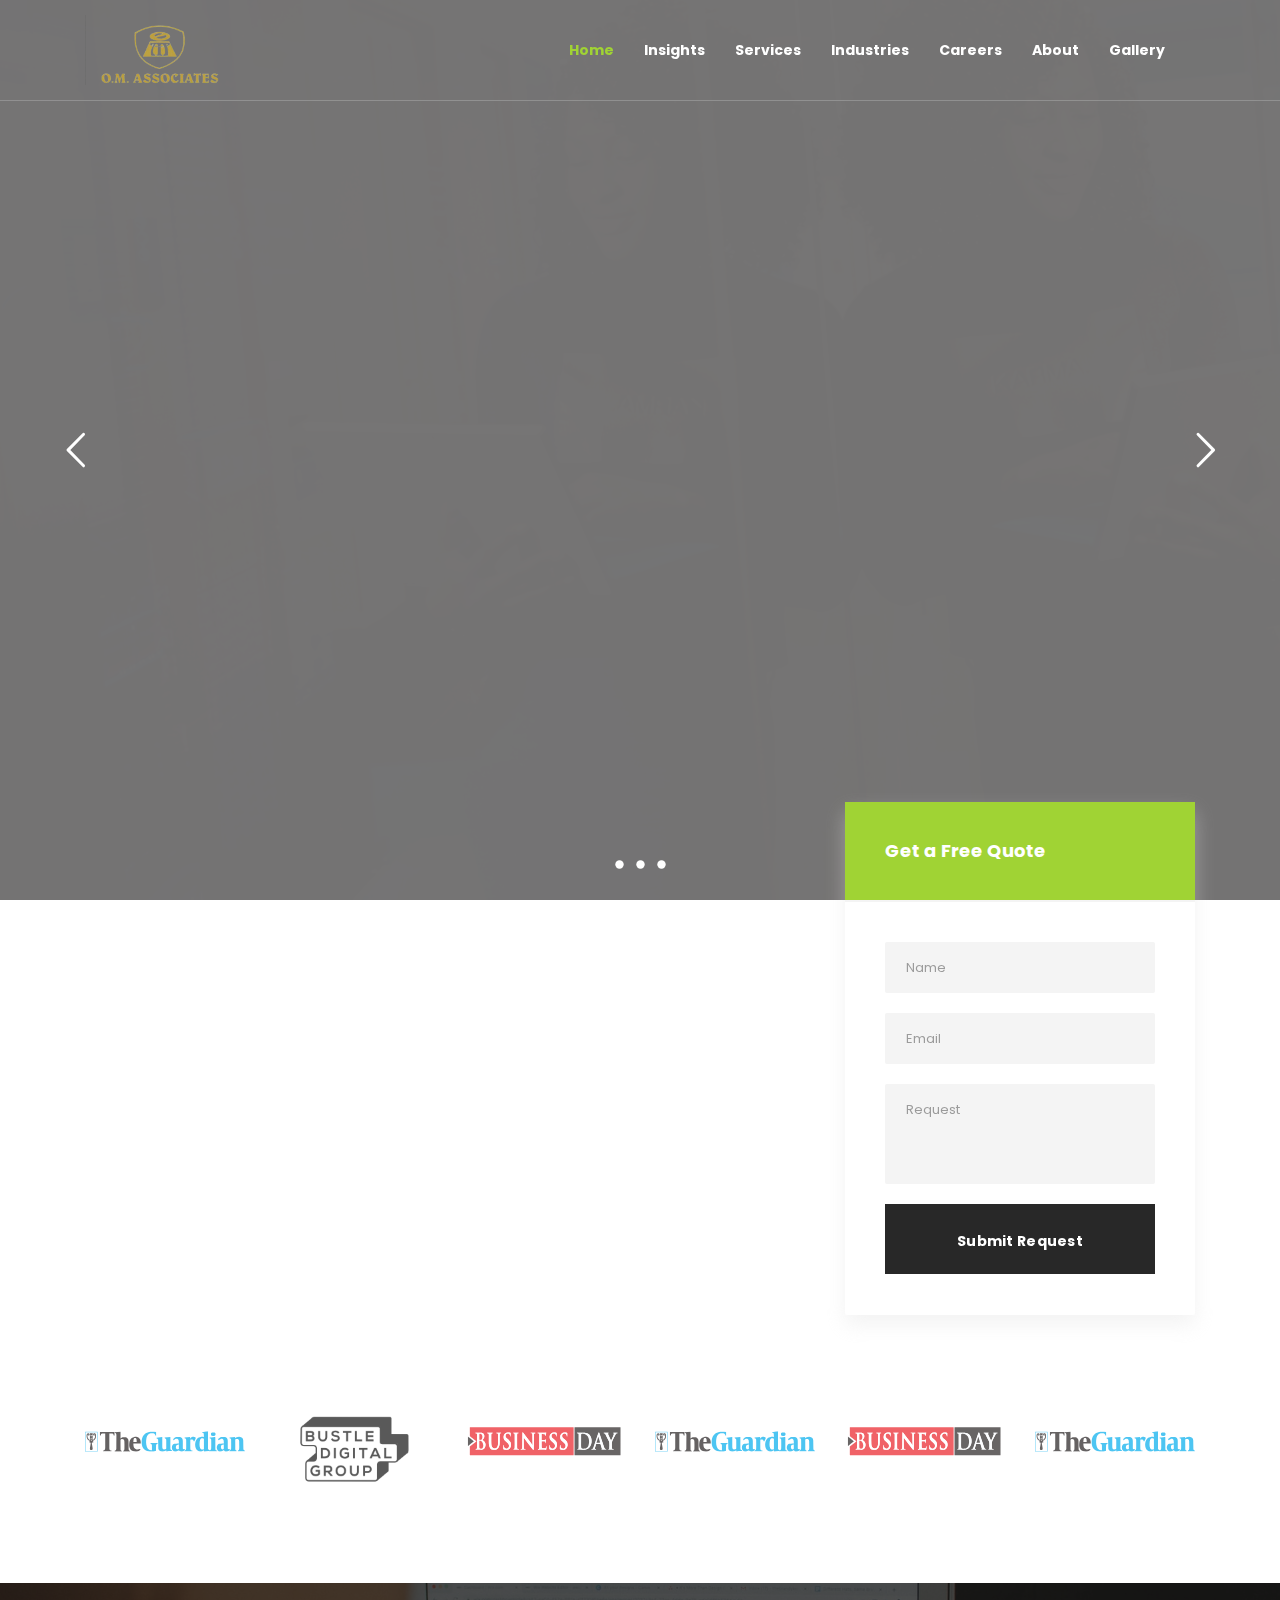
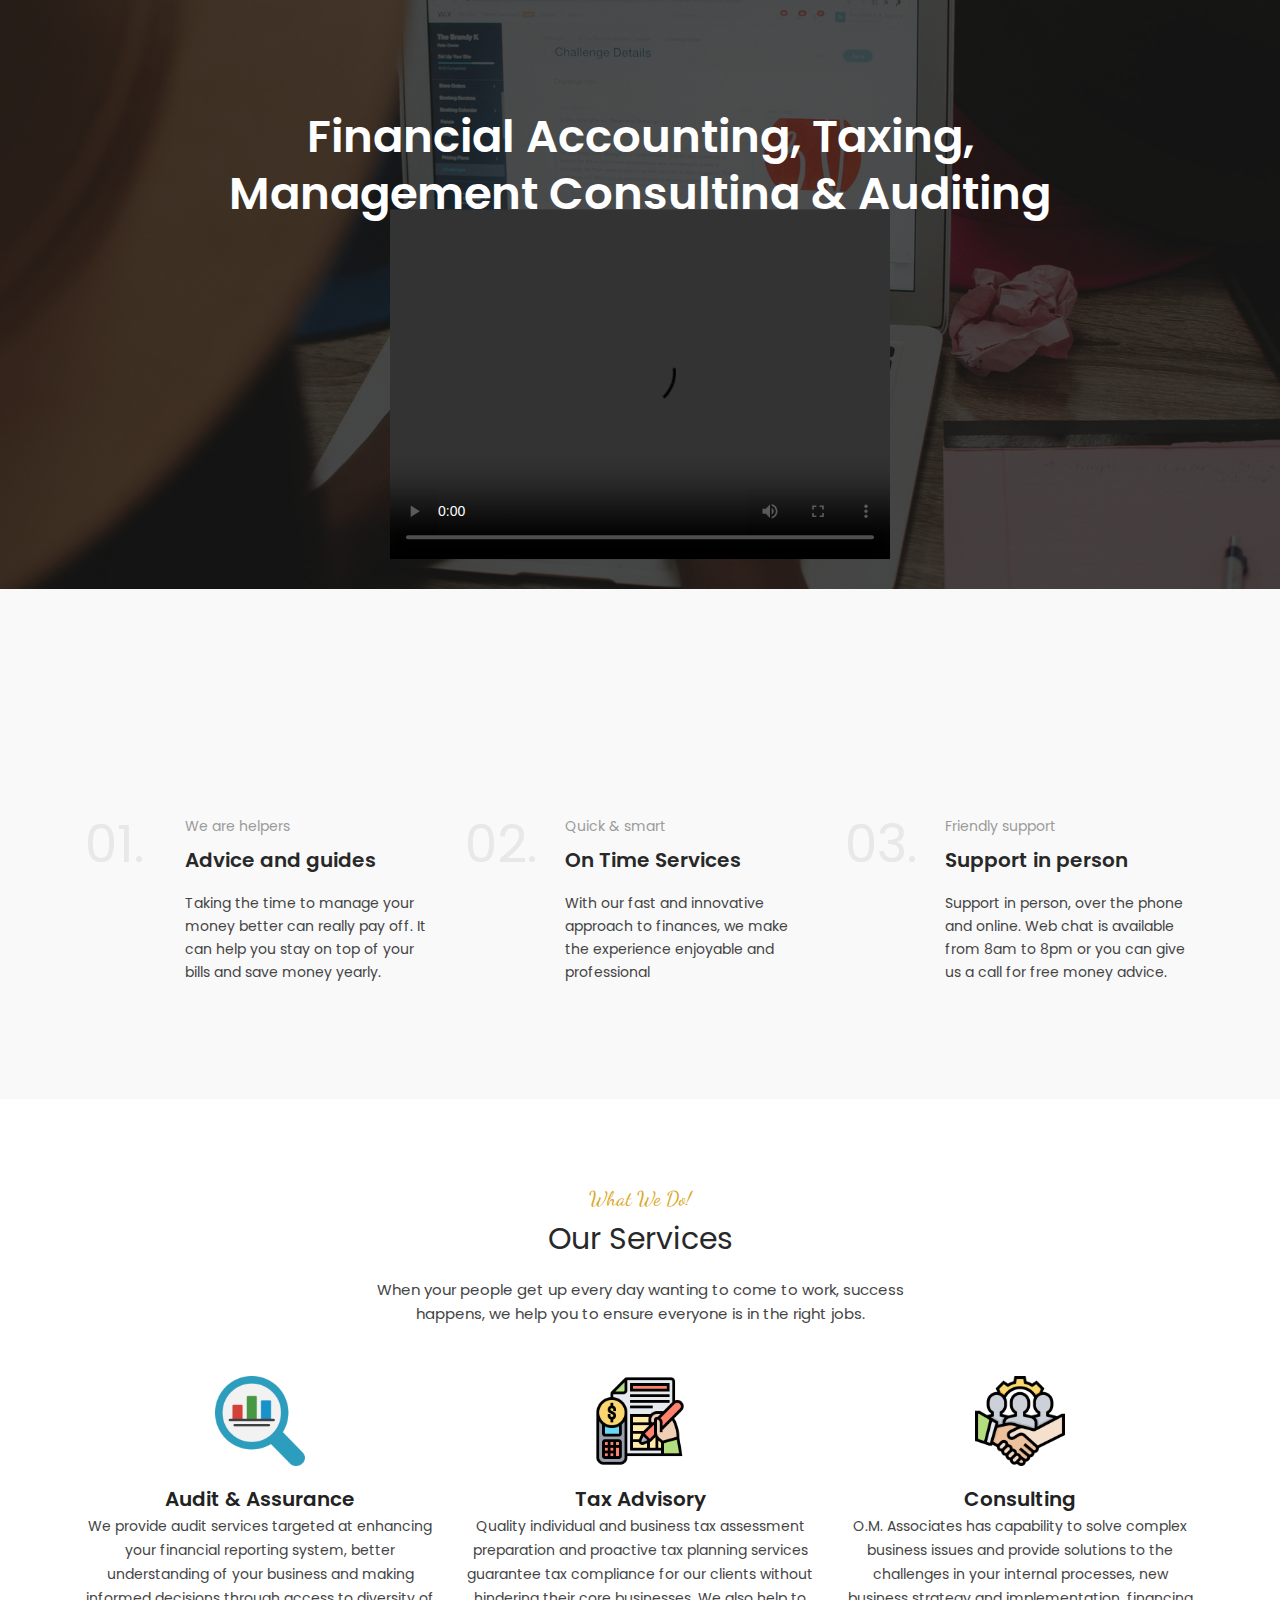
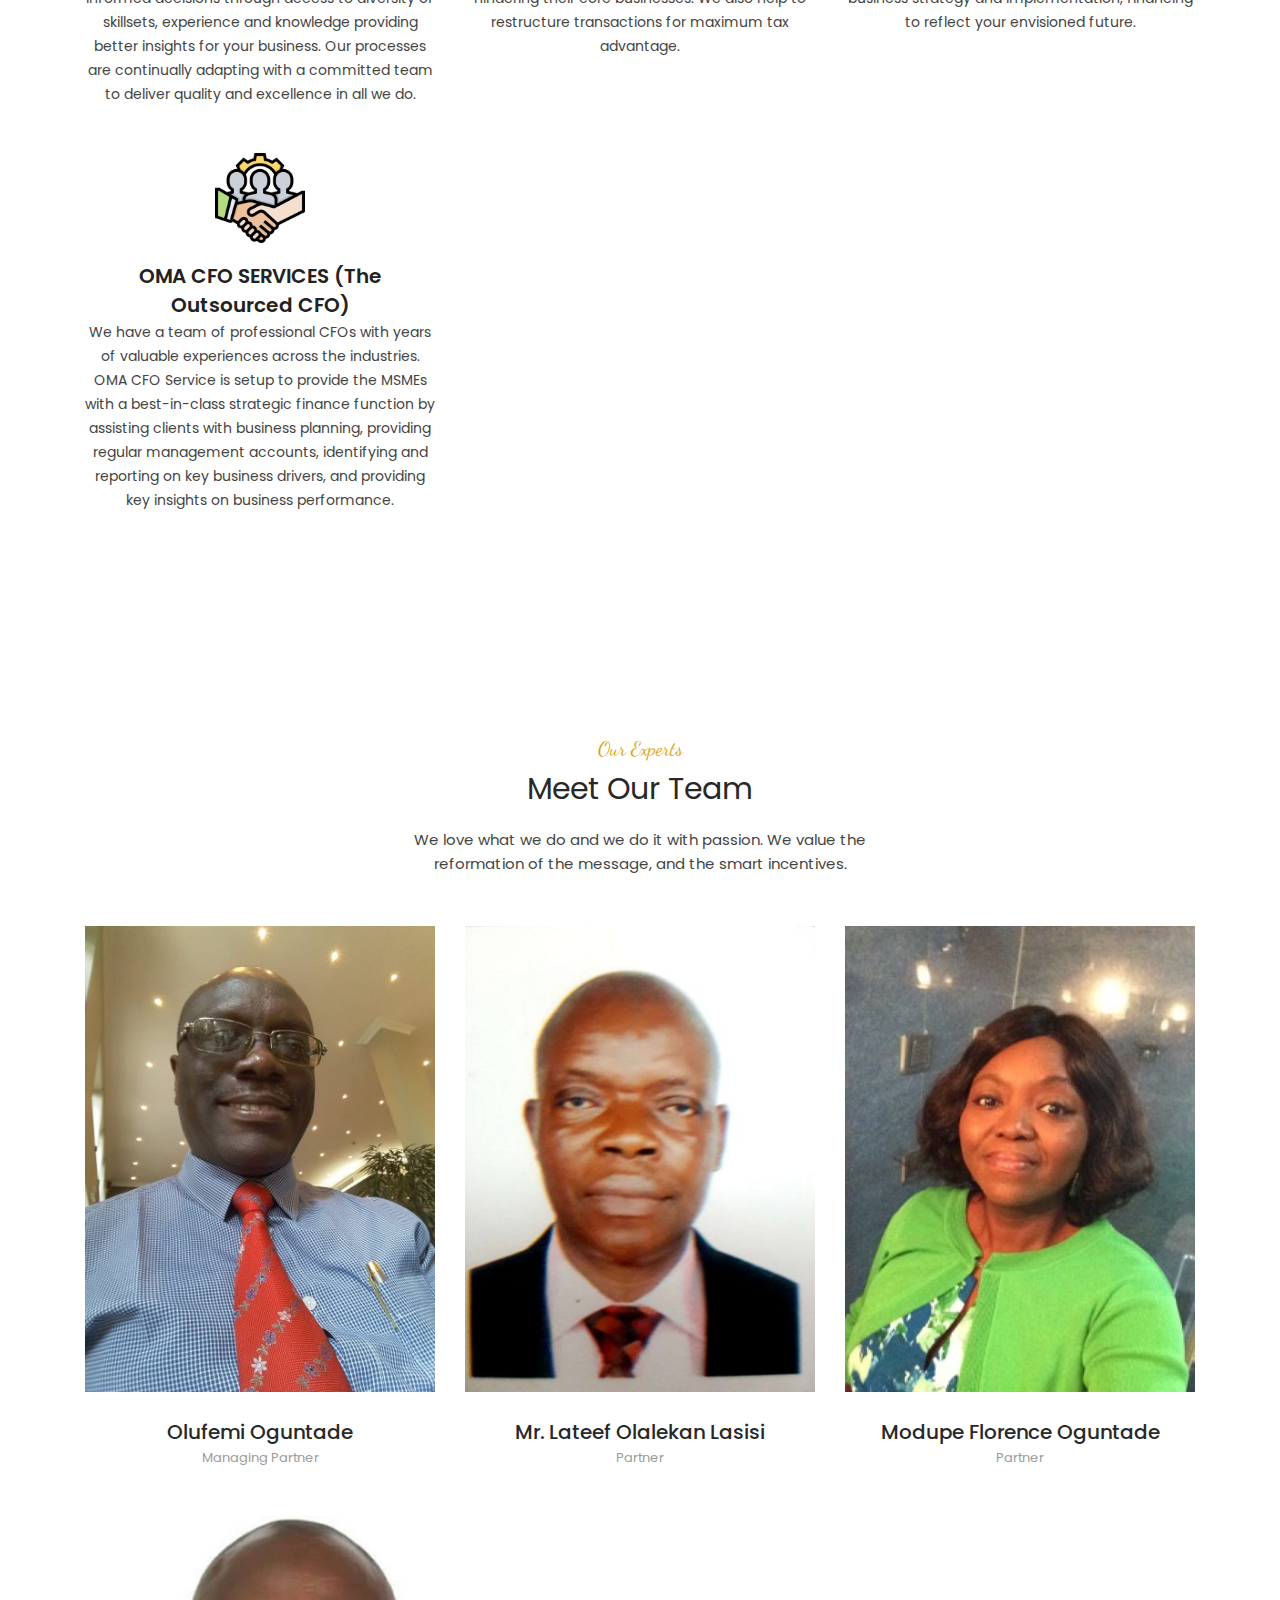
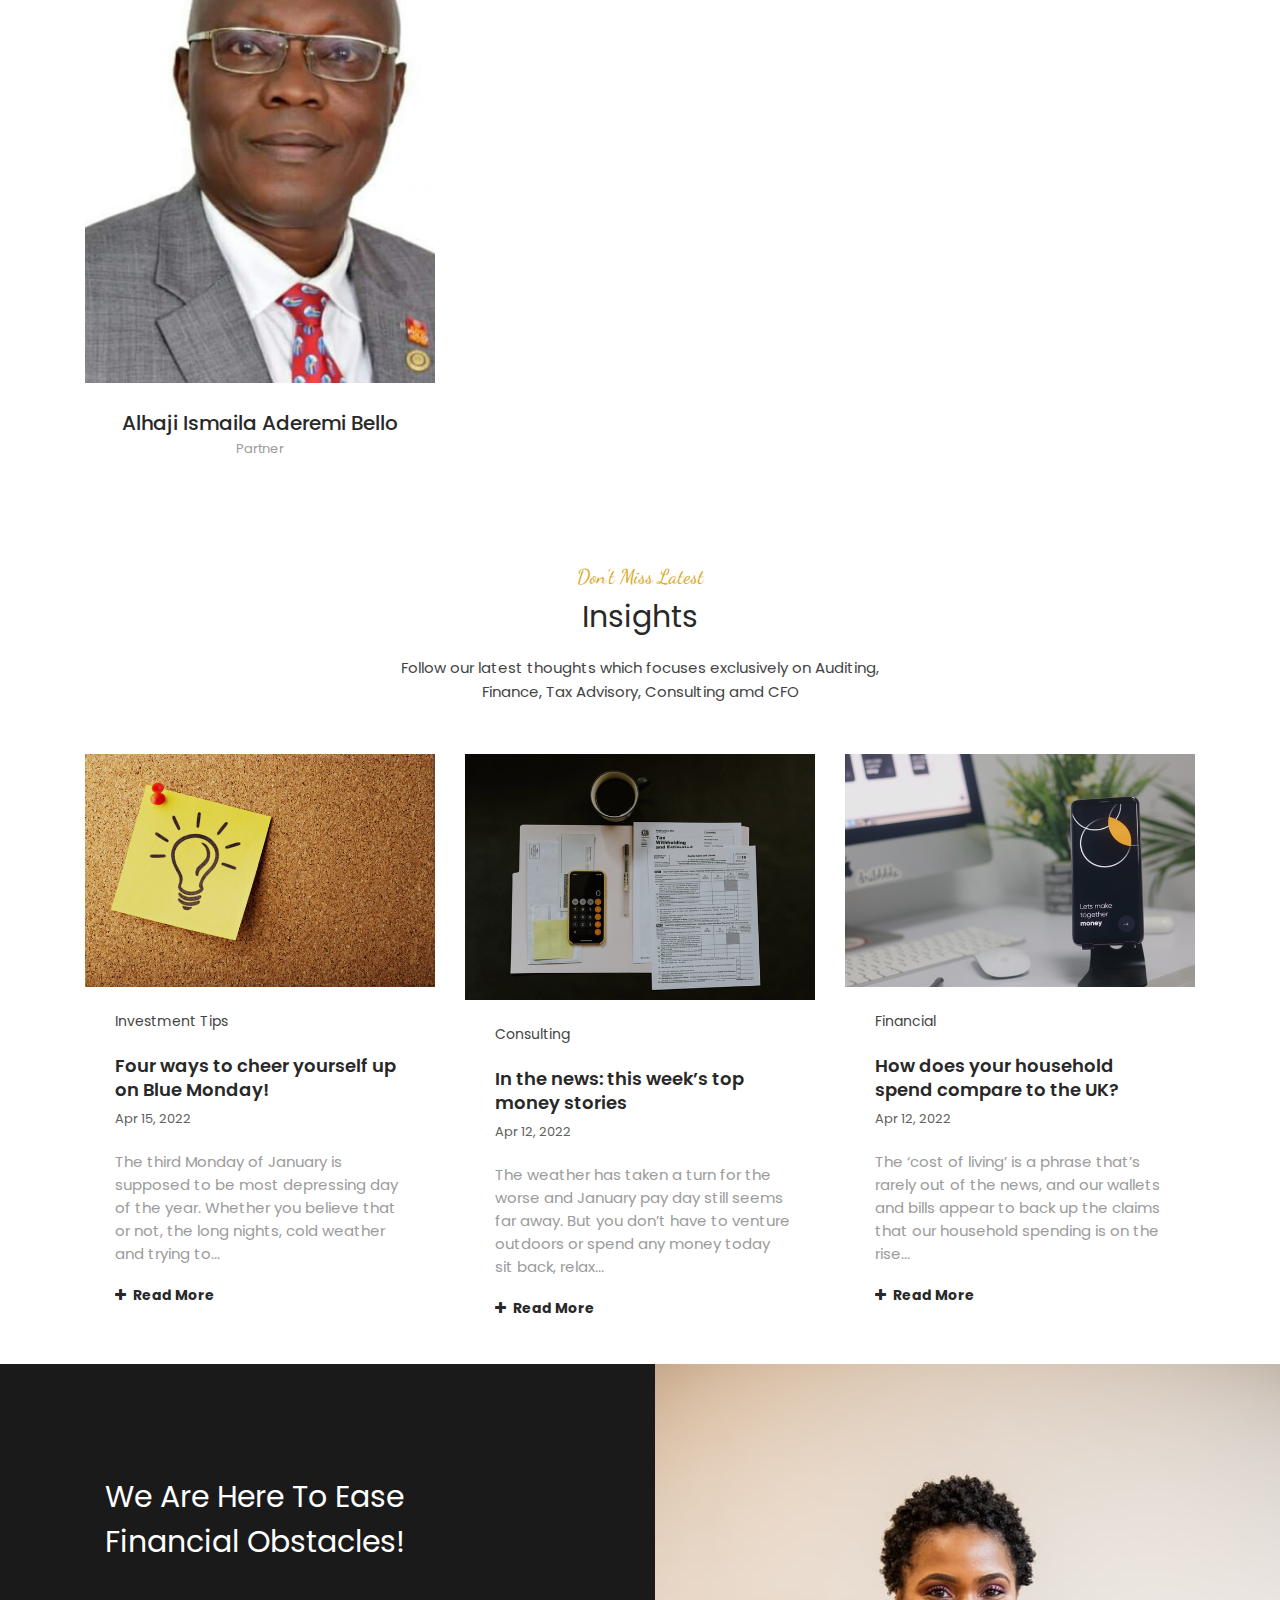
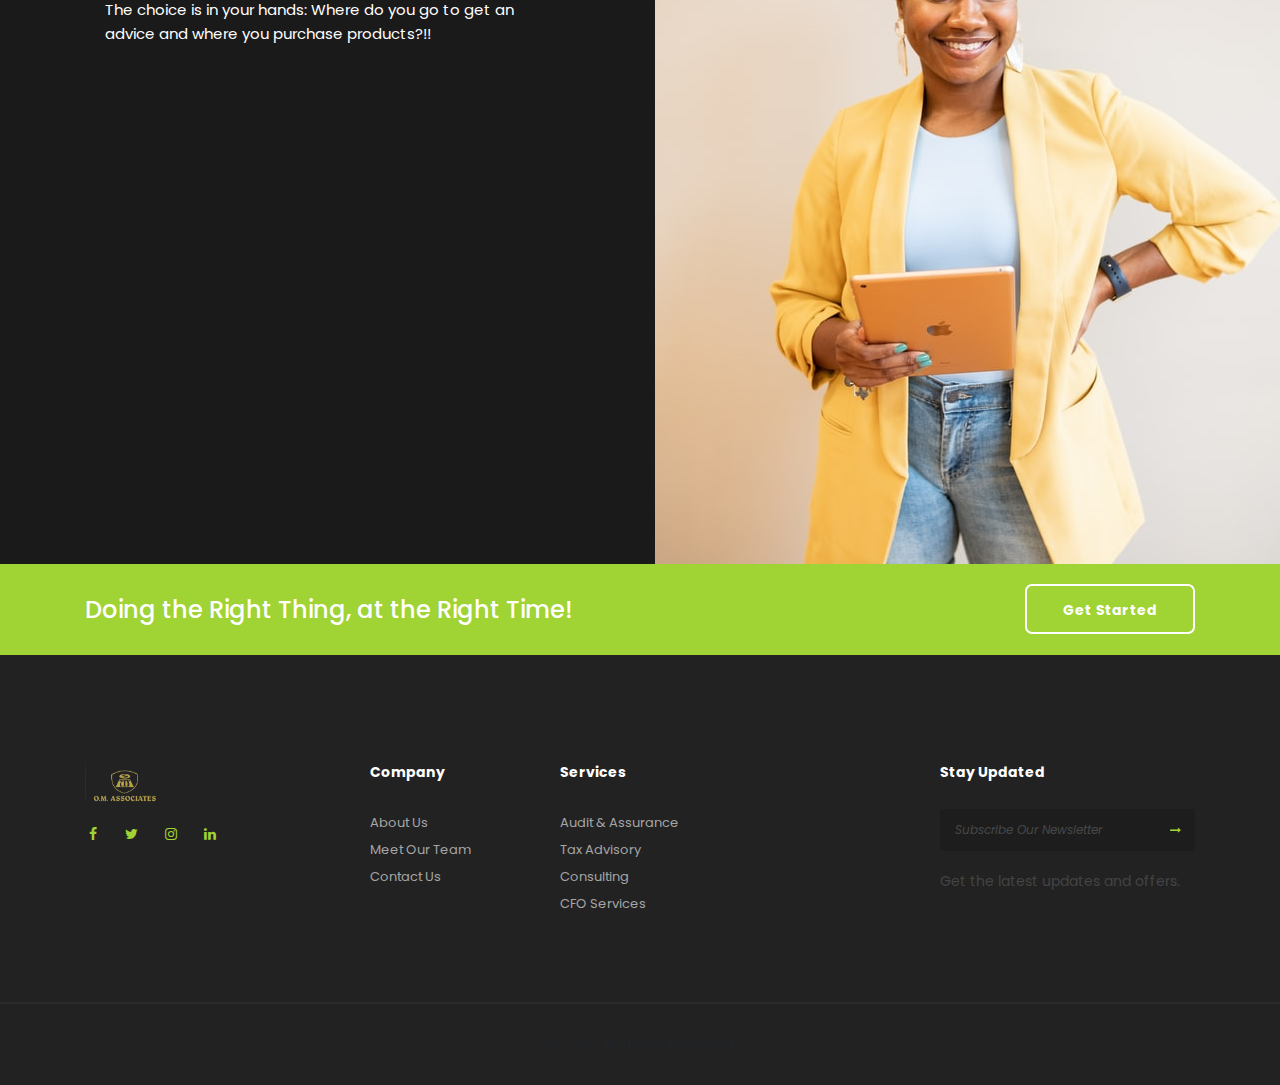
==== commit a262708f: "fixed slight issue" ====
--- a/index.html
+++ b/index.html
@@ -874,7 +874,7 @@
           </div>
           <div class="feature-card-content">
             <a class="feature-card-title" href="audit.html">Audit & Assurance</>
-            <p class="feature-card-desc">
+            <p class="feature-card-desc om-para">
               We provide audit services targeted at enhancing your financial reporting system, better understanding of your business and making informed decisions through access to diversity of skillsets, experience and knowledge providing better insights for your business. Our processes are continually adapting with a committed team to deliver quality and excellence in all we do.
             </p>
           </div>
@@ -904,7 +904,7 @@
           </div>
           <div class="feature-card-content">
             <a class="feature-card-title" href="tax-advisory.html">Tax Advisory</>
-            <p class="feature-card-desc">
+            <p class="feature-card-desc om-para">
               Quality individual and business tax assessment preparation and proactive tax planning services guarantee tax compliance for our clients without hindering their core businesses. We also help to restructure transactions for maximum tax advantage.
             </p>
           </div>
@@ -936,7 +936,7 @@
           </div>
           <div class="feature-card-content">
             <a href='consulting.html'class="feature-card-title">Consulting</a>
-            <p class="feature-card-desc">
+            <p class="feature-card-desc om-para">
               O.M. Associates has capability to solve complex business issues and provide solutions to the challenges in your internal processes, new business strategy and implementation, financing to reflect your envisioned future.
             </p>
           </div>
@@ -950,7 +950,7 @@
           </div>
           <div class="feature-card-content">
             <a href='cfo-services.html'class="feature-card-title">OMA CFO SERVICES (The Outsourced CFO)</a>
-            <p class="feature-card-desc">
+            <p class="feature-card-desc om-para">
               We have a team of professional CFOs with years of valuable experiences across the industries. OMA CFO Service is setup to provide the MSMEs with a best-in-class strategic finance function by assisting clients with business planning, providing regular management accounts, identifying and reporting on key business drivers, and providing key insights on business performance.
             </p>
           </div>
--- a/assets/css/style.css
+++ b/assets/css/style.css
@@ -2777,8 +2777,8 @@
 
 .heading .heading--title {
   font-family: "Poppins", sans-serif;
-  color: goldenrod;
-  font-size: 33px;
+  /* color: goldenrod; */
+  font-size: 30px;
   font-weight: 400;
   line-height: 45px;
   margin-bottom: 17px;
@@ -4781,6 +4781,9 @@
   .slider .slide--bio {
     width: 320px;
     white-space: normal;
+    font-size: 13px;
+    margin: 20px 0;
+    font-weight: 500;
   }
 
   .slide-action .mr-30 {
@@ -4792,6 +4795,7 @@
     height: 40px;
     line-height: 38px;
     font-size: 12px;
+    margin-top: 80px;
   }
 
   .slider .btn--video {
@@ -9924,7 +9928,20 @@
   .info-card {
     margin-bottom: 40px;
   }
-}
+
+  .heading .heading--title {
+    font-size: 22px;
+  }
+
+  .om-para {
+    margin-left: 20px;
+    margin-right: 20px;
+  }
+
+  .feature-card .feature-card-title {
+    font-size: 17px !important;
+    font-weight: 500;
+  }
 
 /* Large Devices, Wide Screens */
 @media only screen and (min-width: 992px) and (max-width: 1200px) {
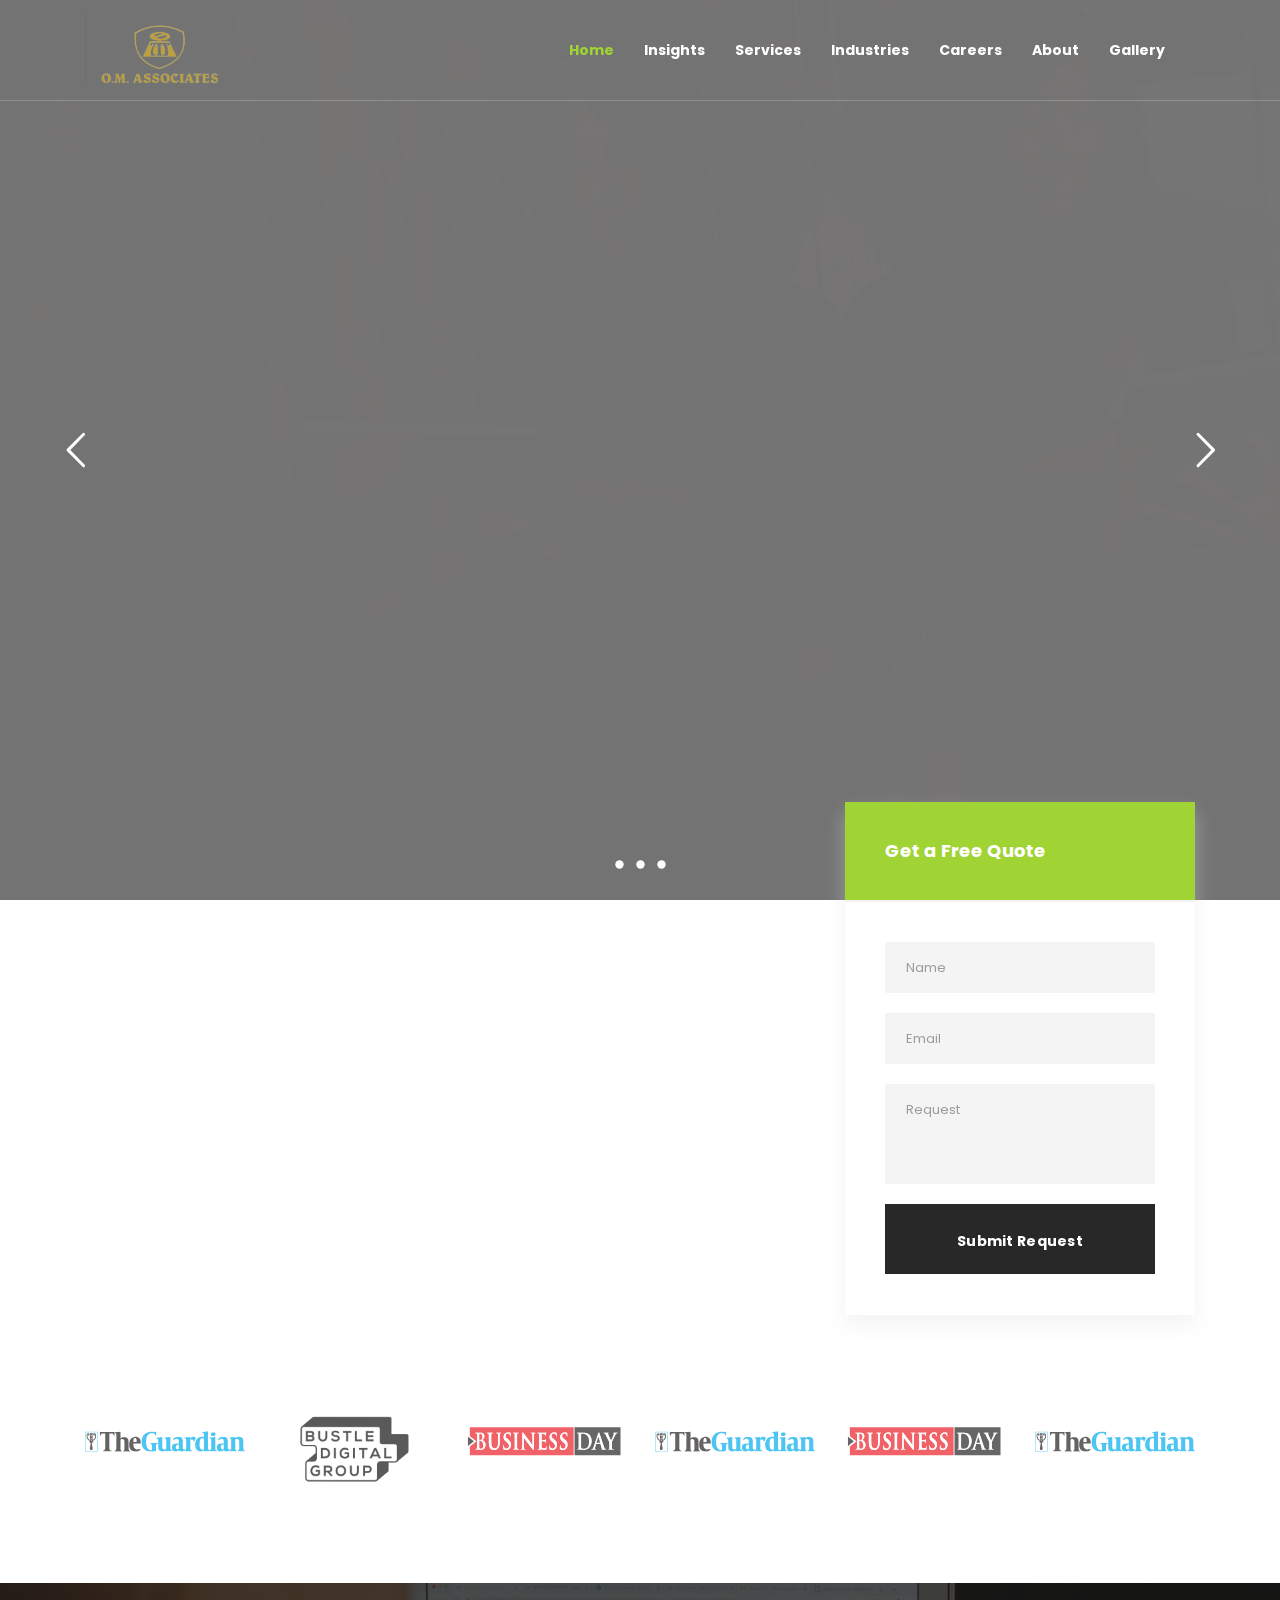
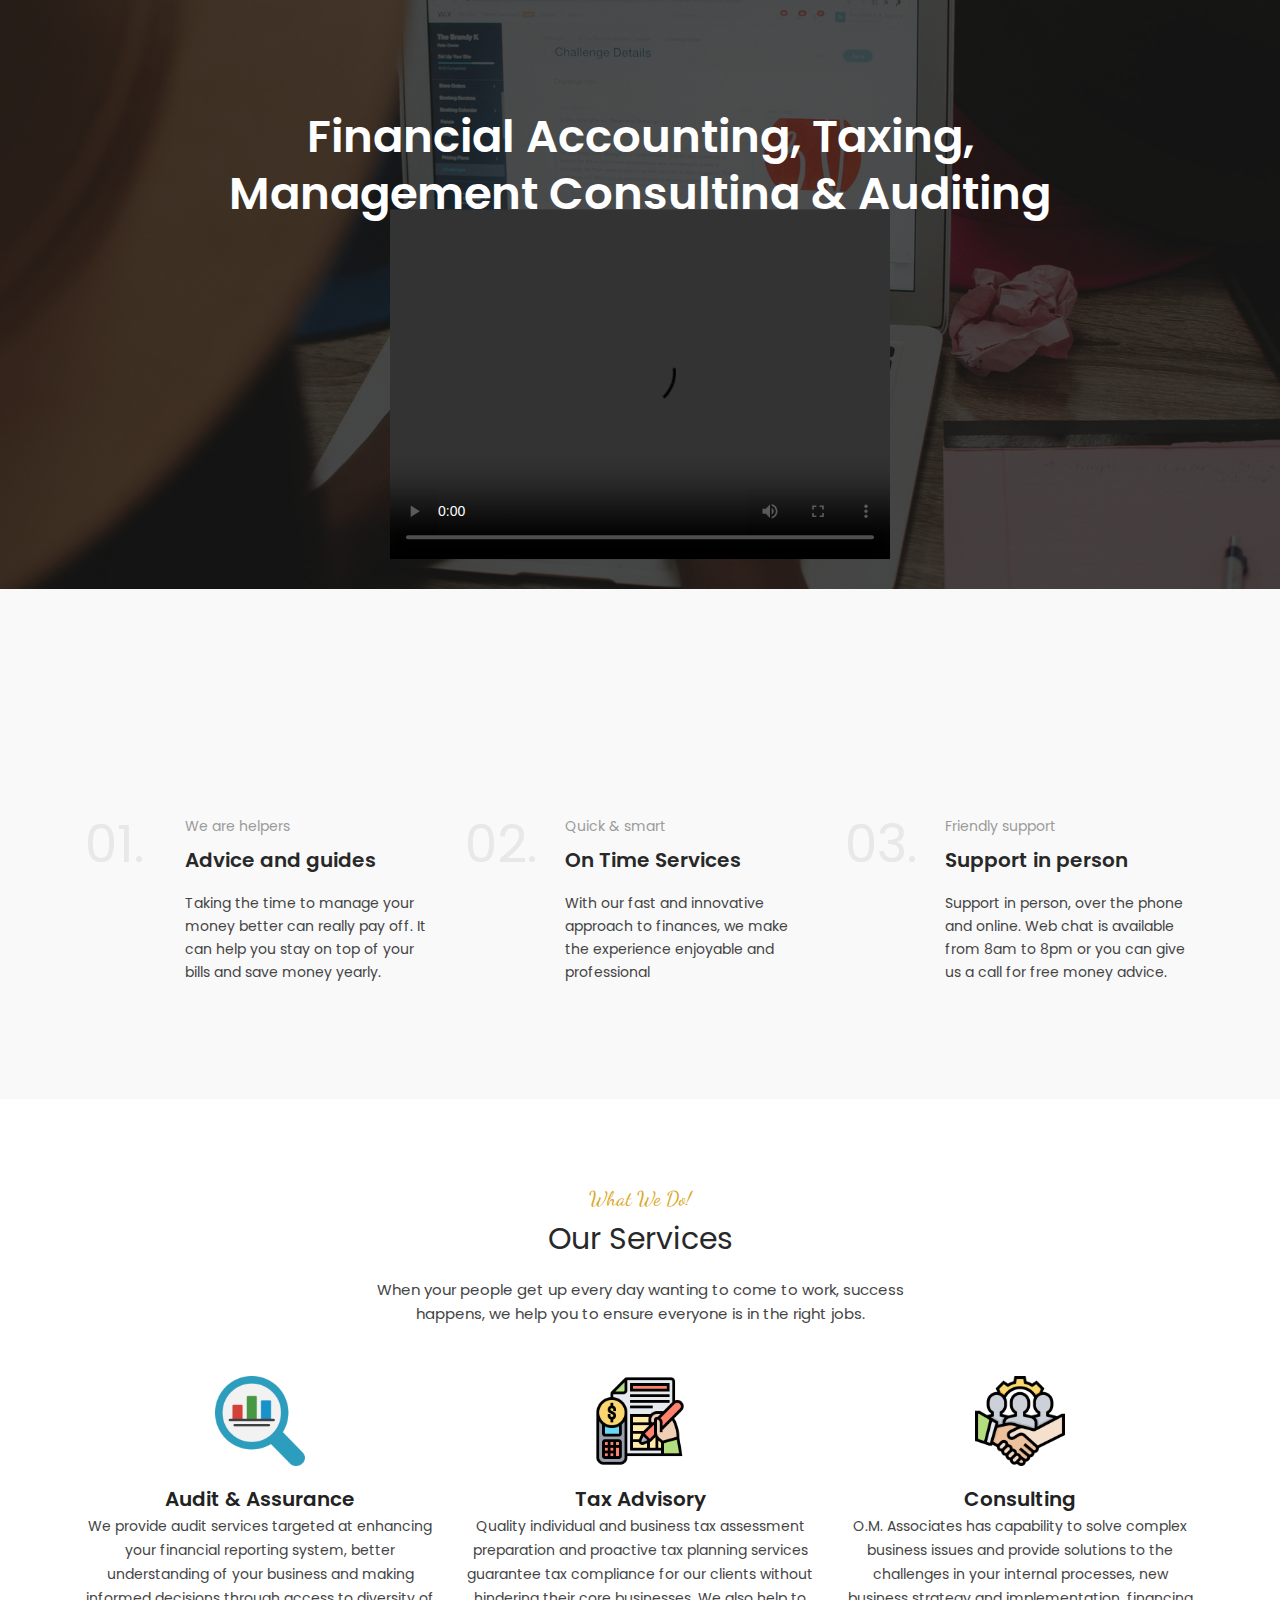
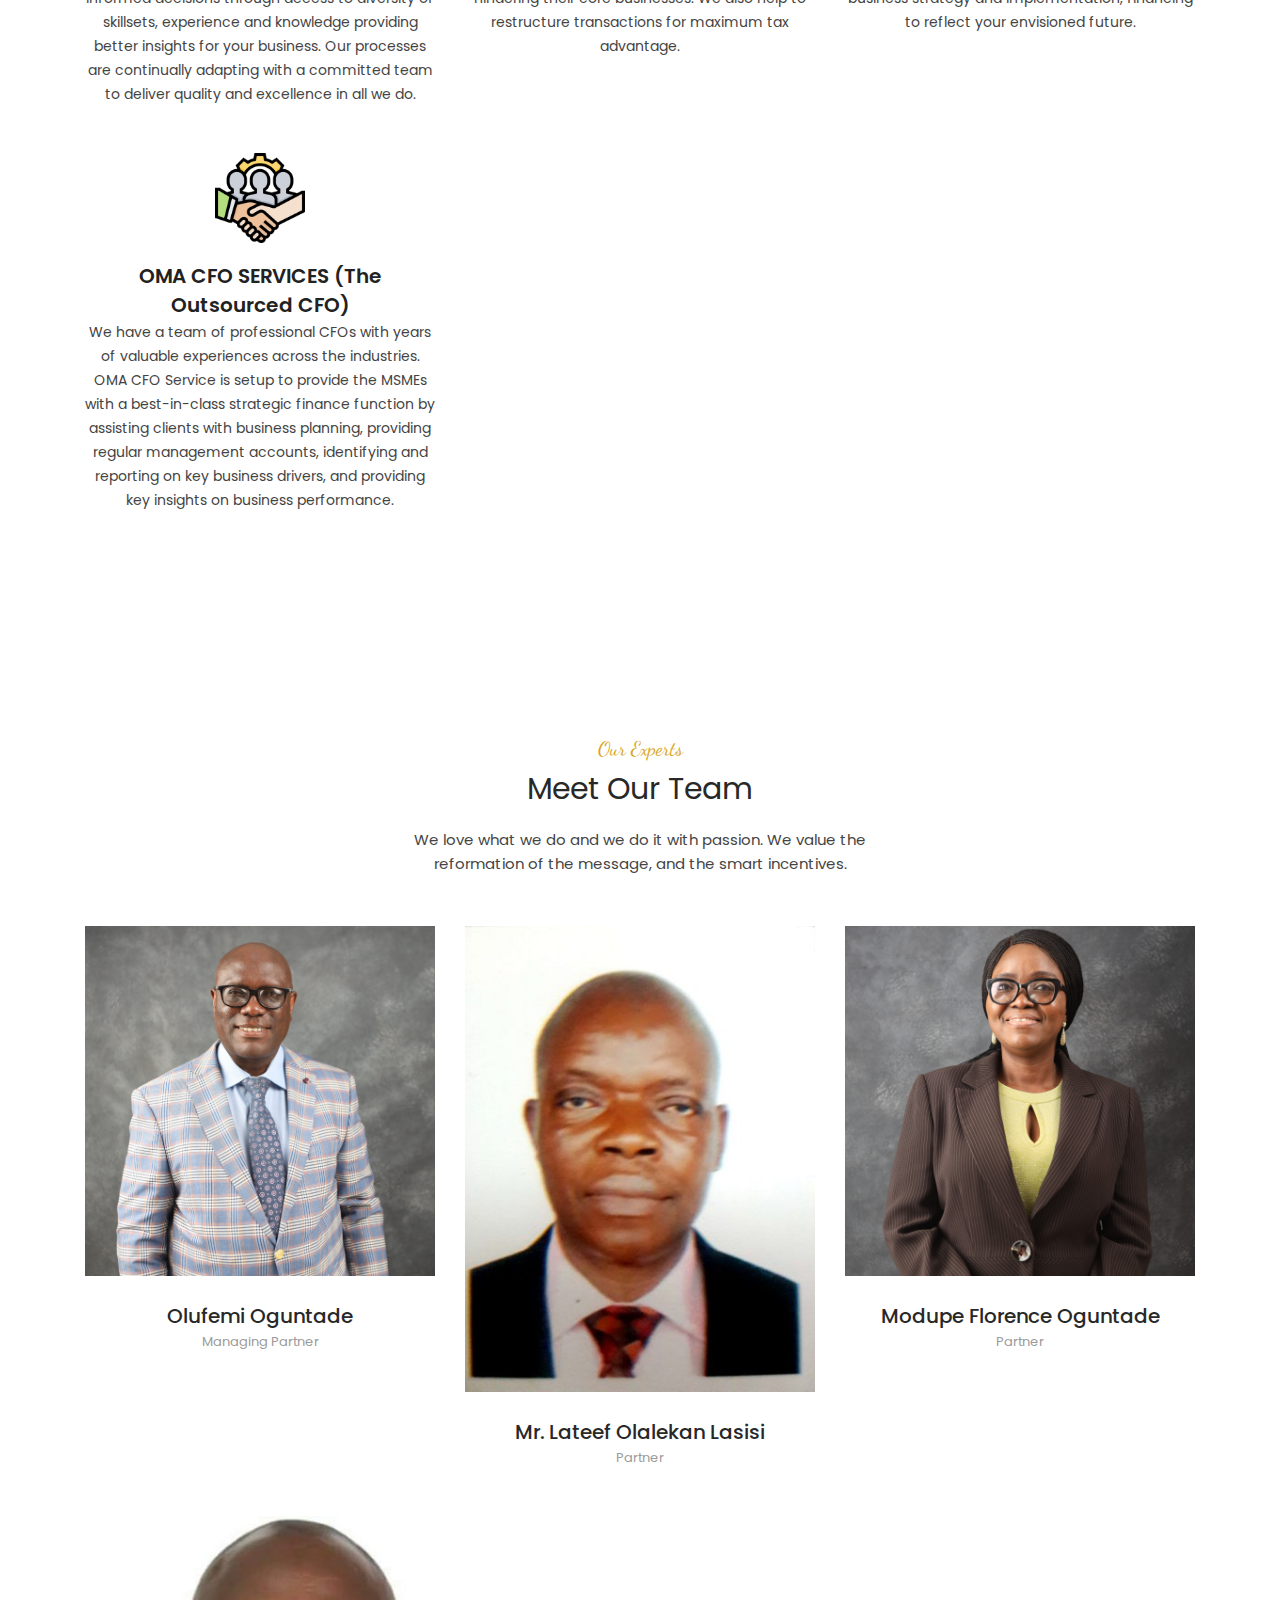
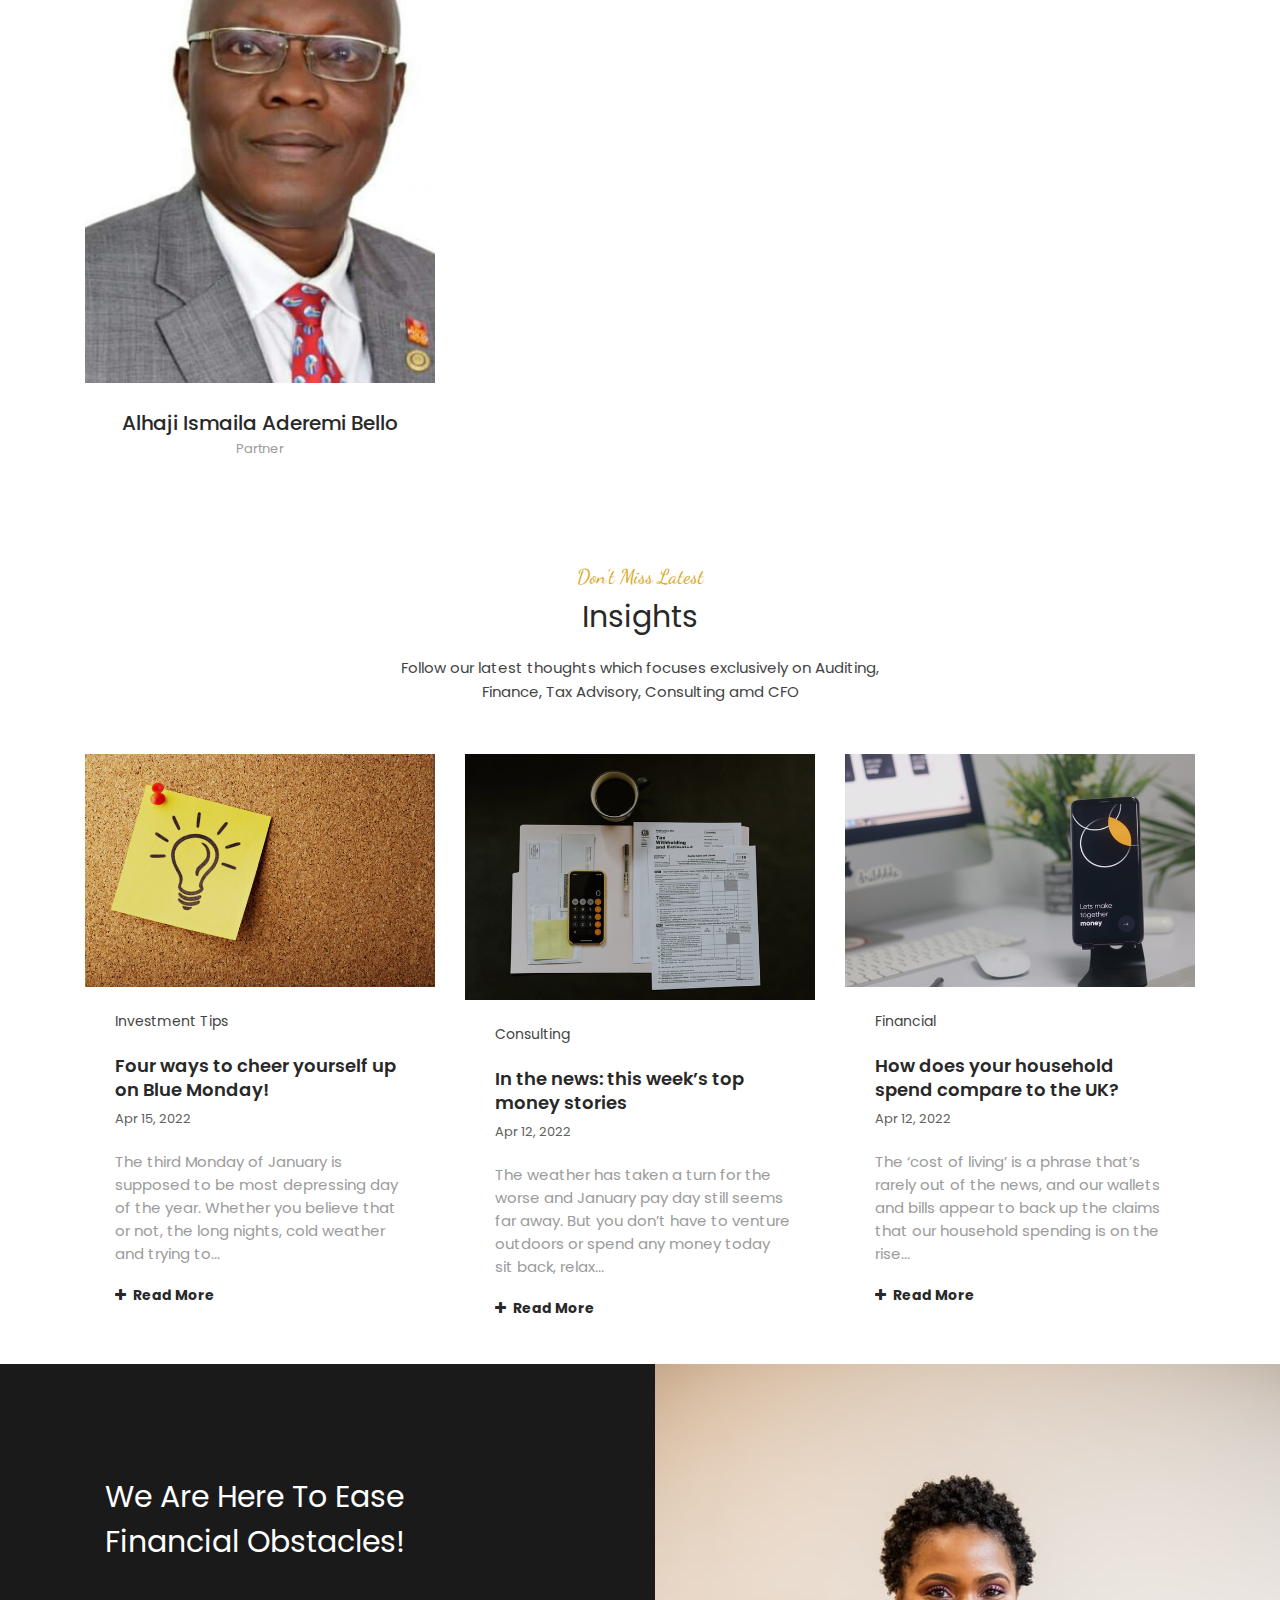
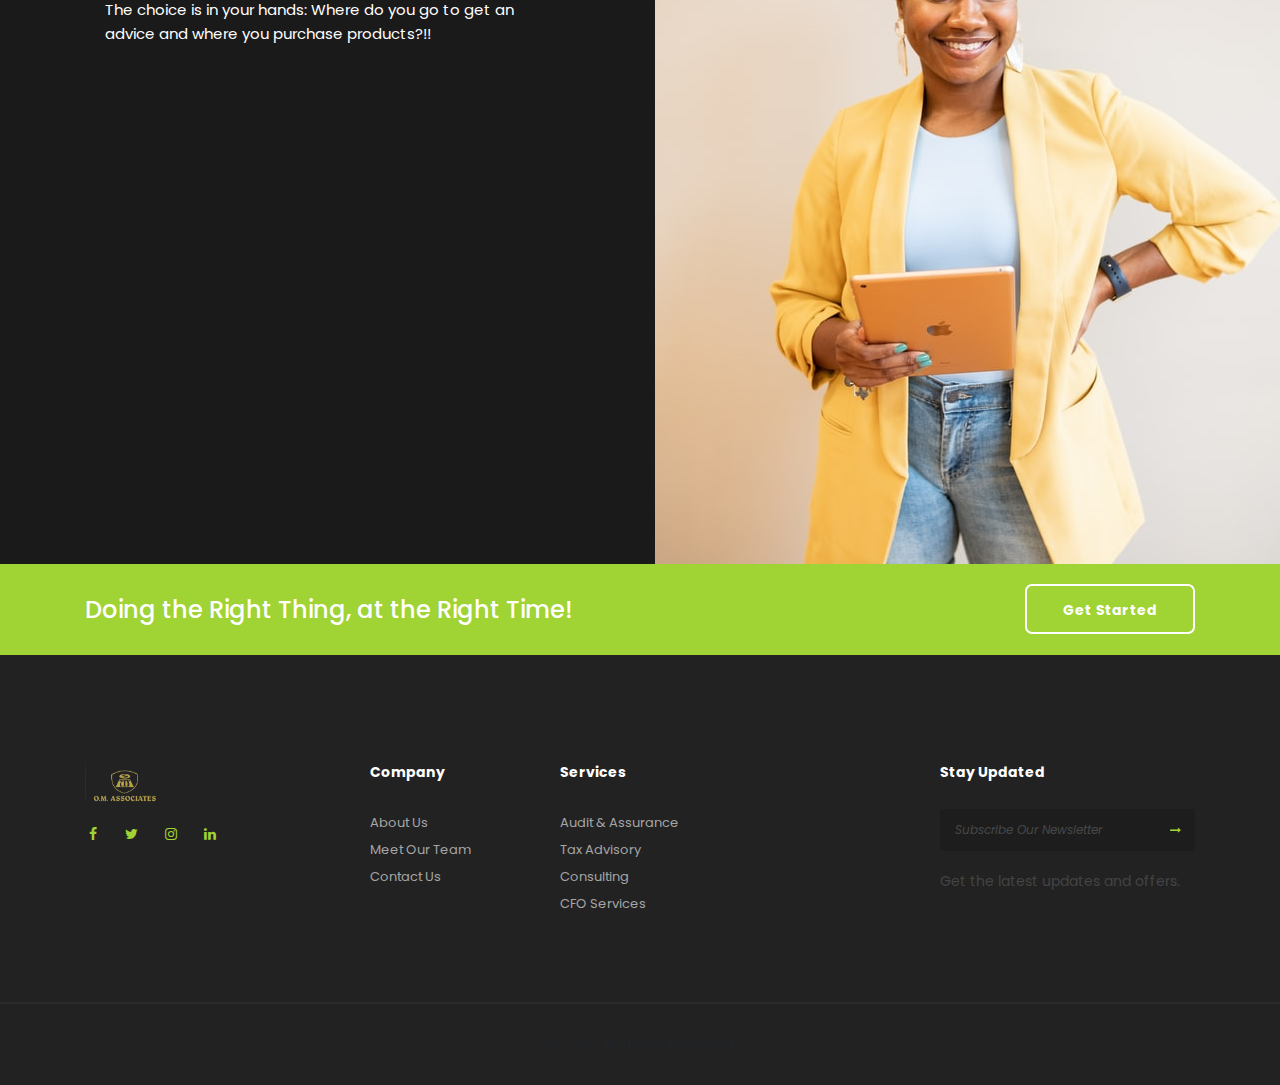
==== commit c569a86c: "new pictures" ====
--- a/index.html
+++ b/index.html
@@ -1112,7 +1112,7 @@
             <div class="col-sm-12 col-md-4 col-lg-4">
               <div class="member">
                 <div class="member-img">
-                    <img src="assets/images/Olufemi-Oguntade-Profile-Picture.jpg" alt="member" />
+                    <img src="assets/images/mr-om.jpg" alt="member" />
                   <div class="member-overlay">
                     <div class="member-social">
                       <a href="#"><i class="fa fa-facebook"></i></a>
@@ -1160,7 +1160,7 @@
             <div class="col-sm-12 col-md-4 col-lg-4">
               <div class="member">
                 <div class="member-img">
-                    <img src="assets/images/Florence.jpeg" alt="member" />
+                    <img src="assets/images/modupe--.jpg" alt="member" />
                   <div class="member-overlay">
                     <div class="member-social">
                       <a href="#"><i class="fa fa-facebook"></i></a>
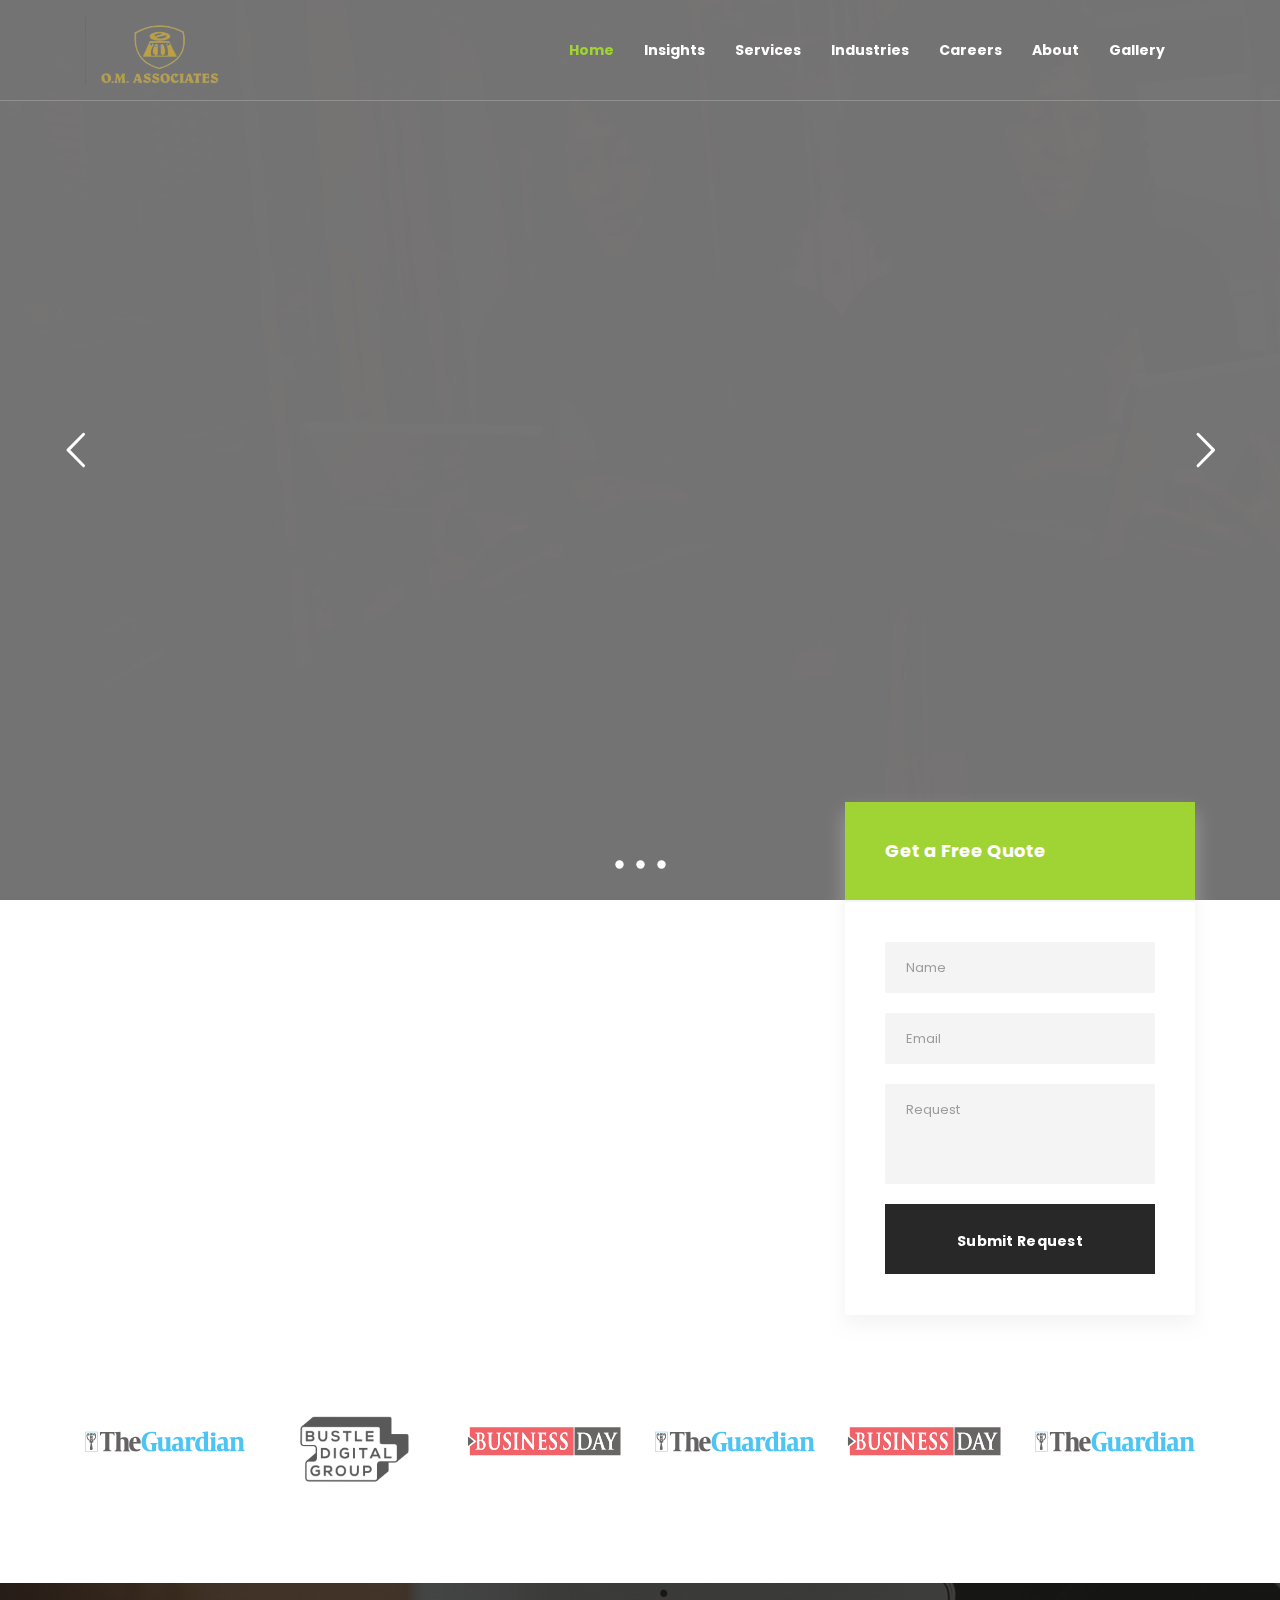
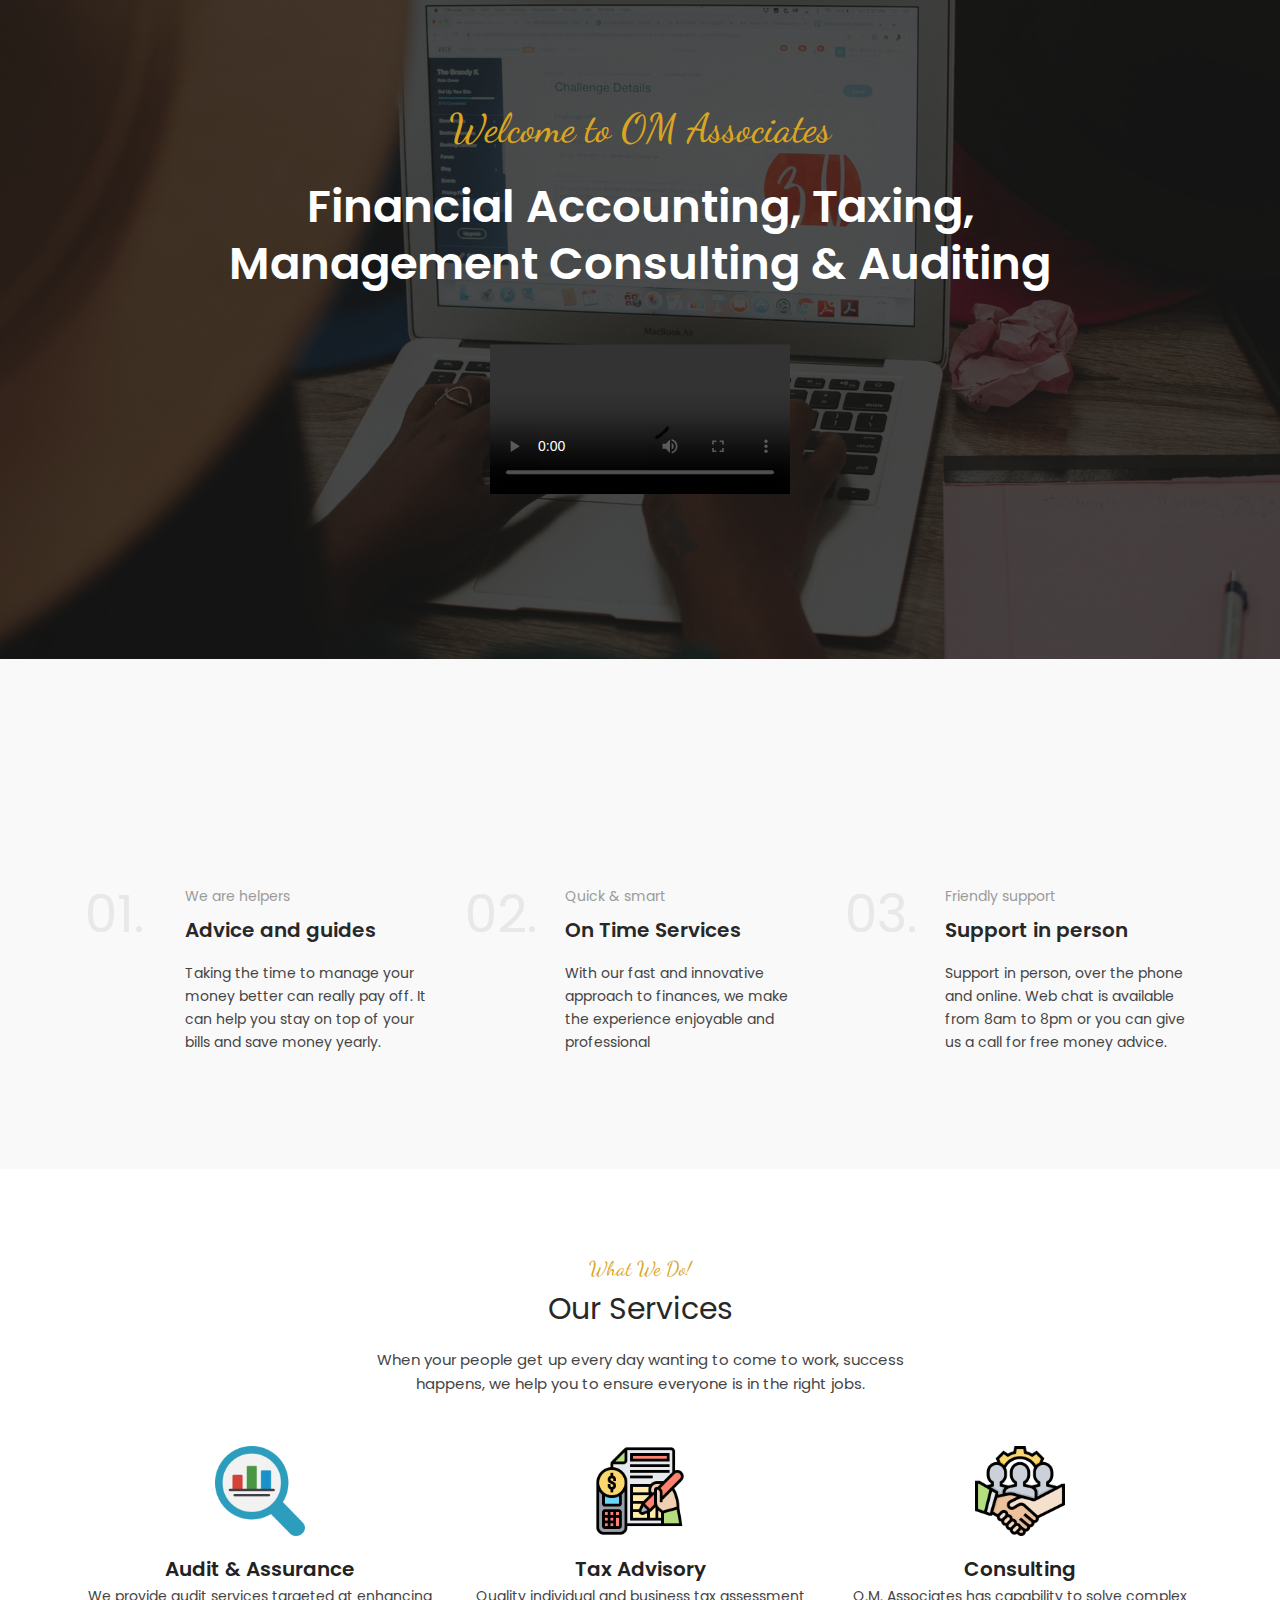
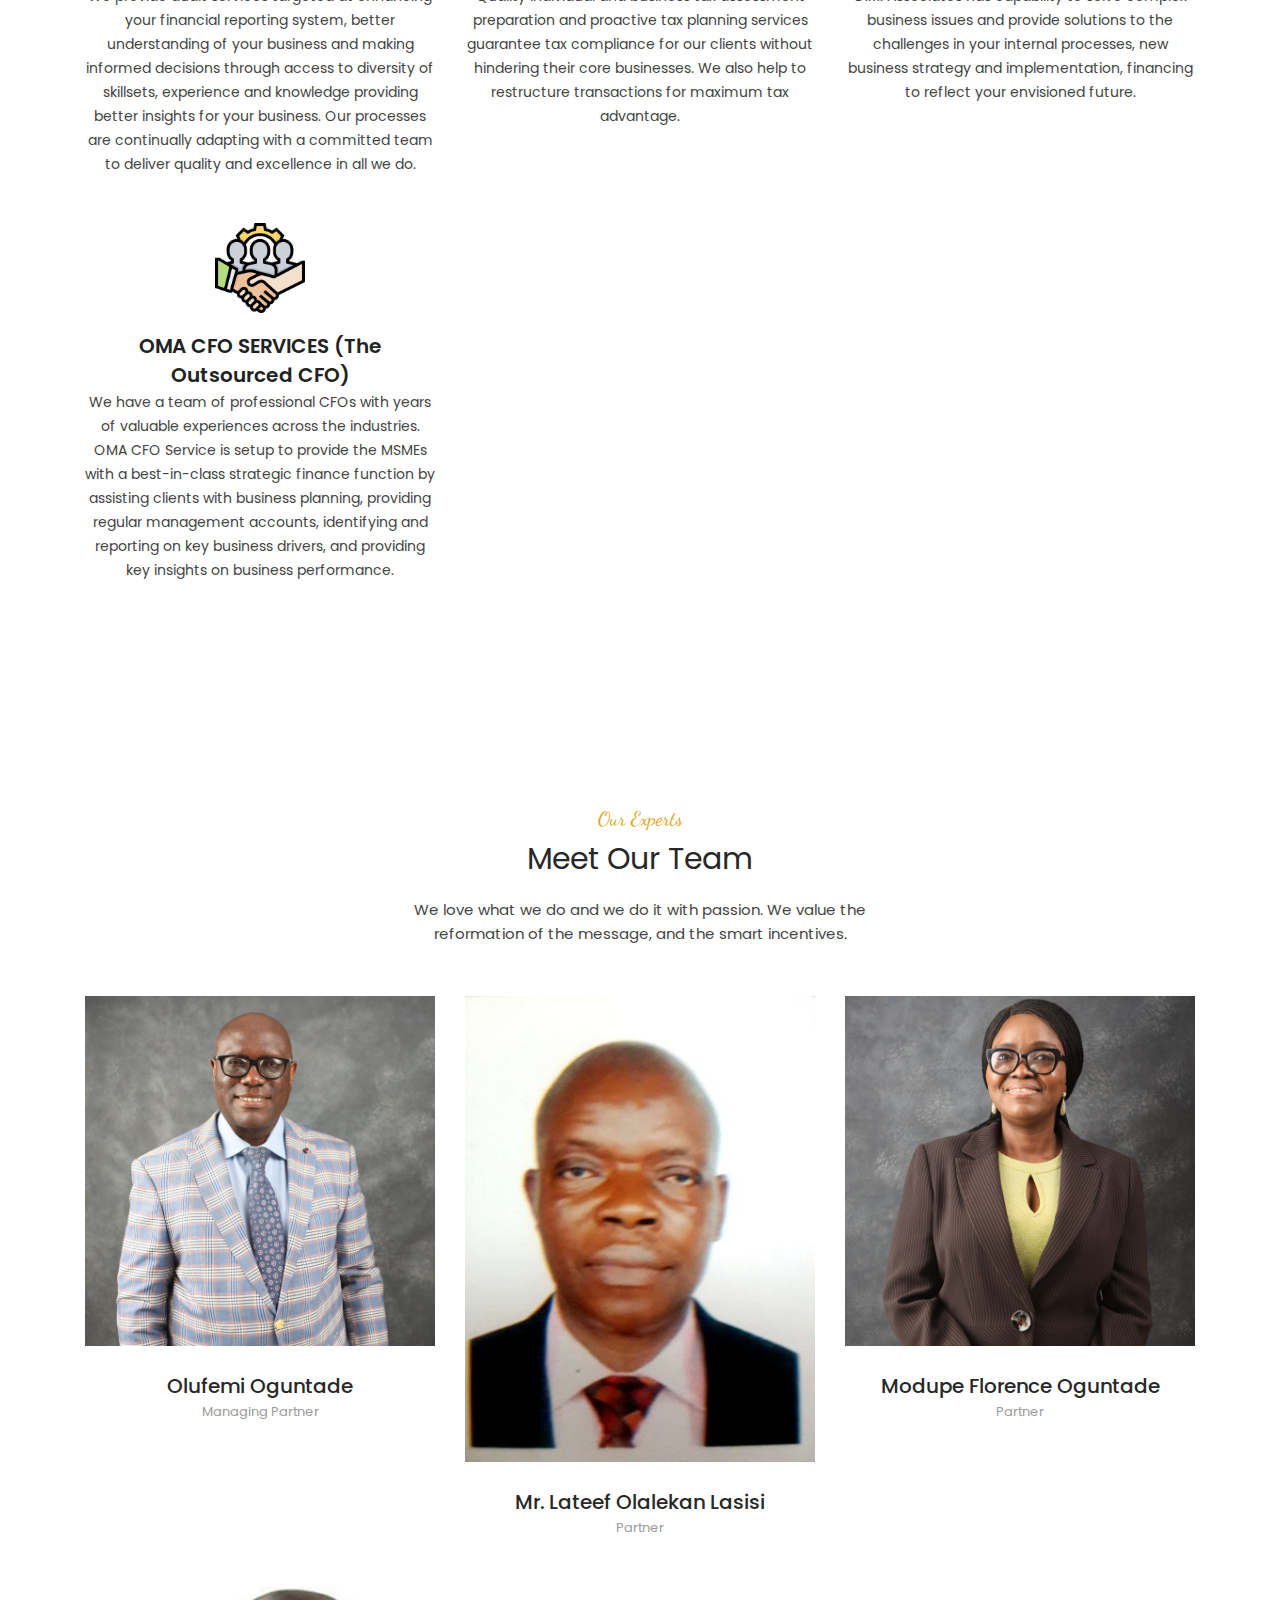
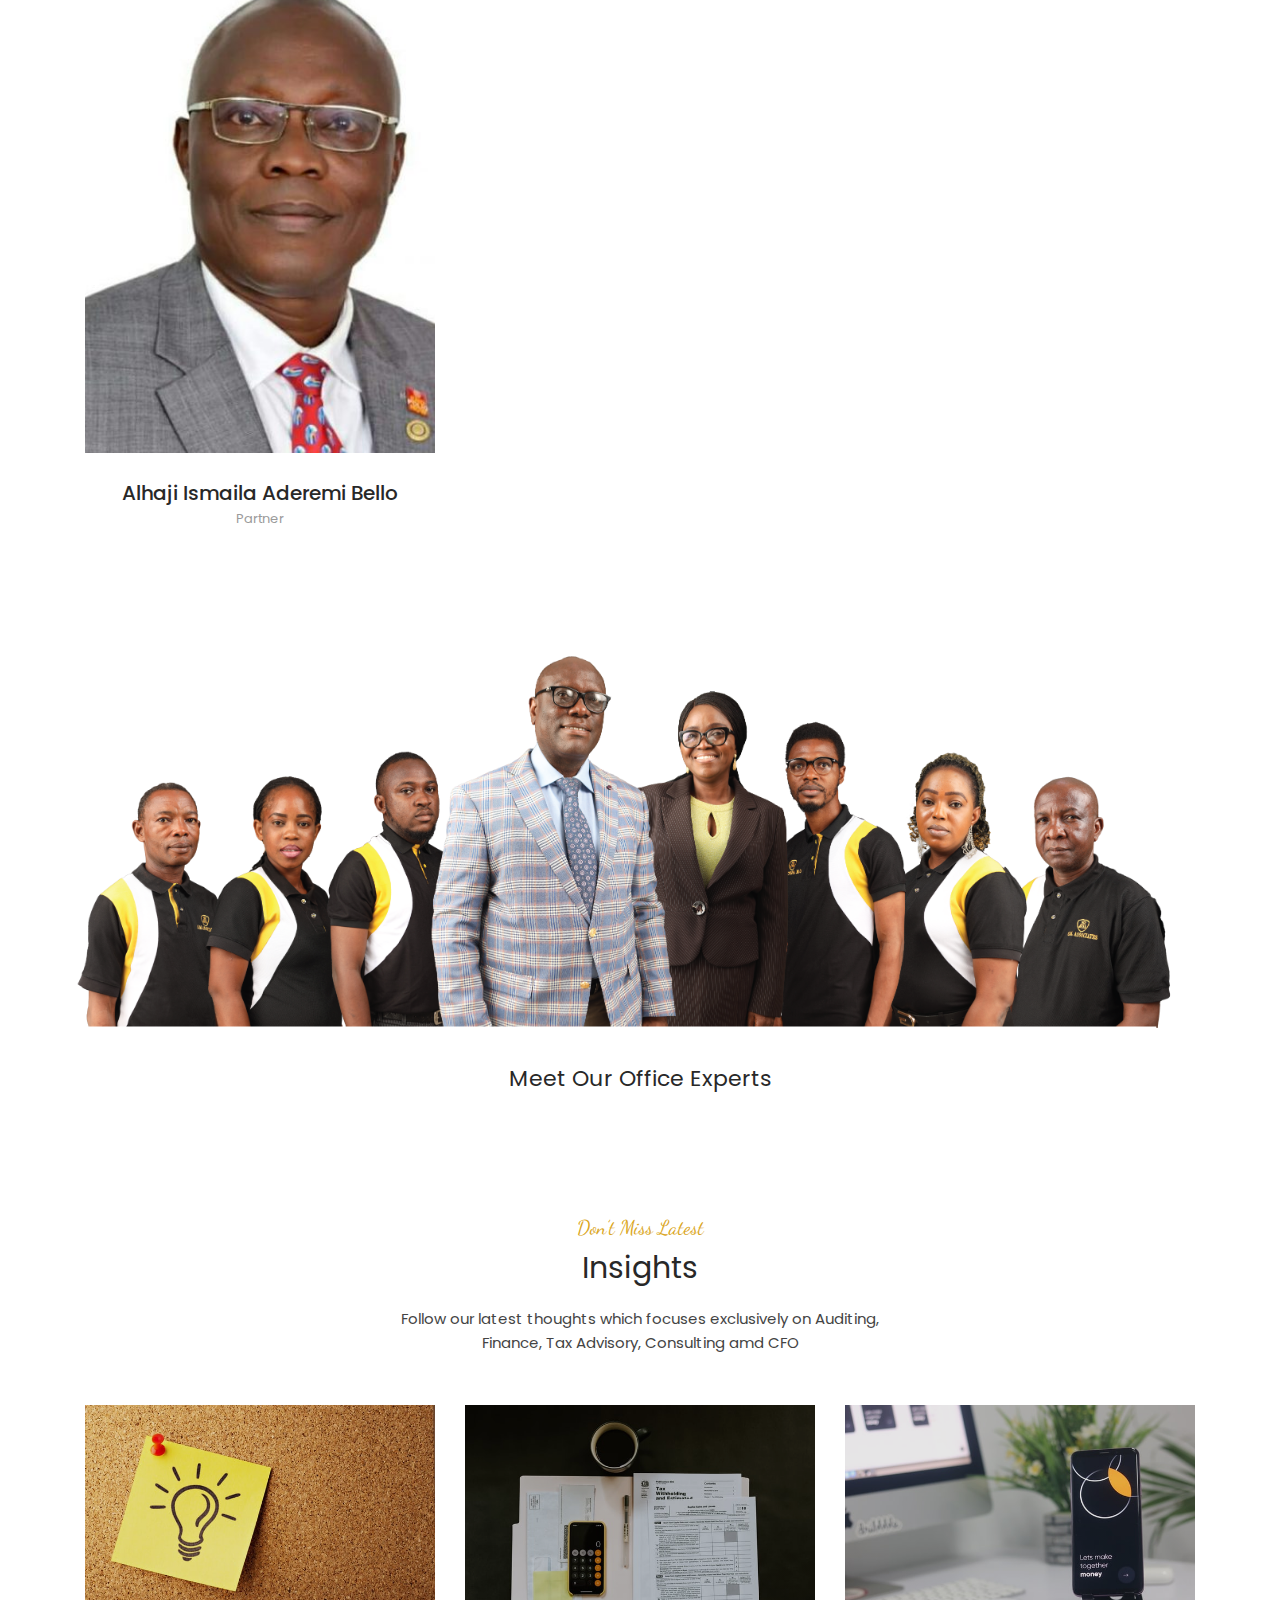
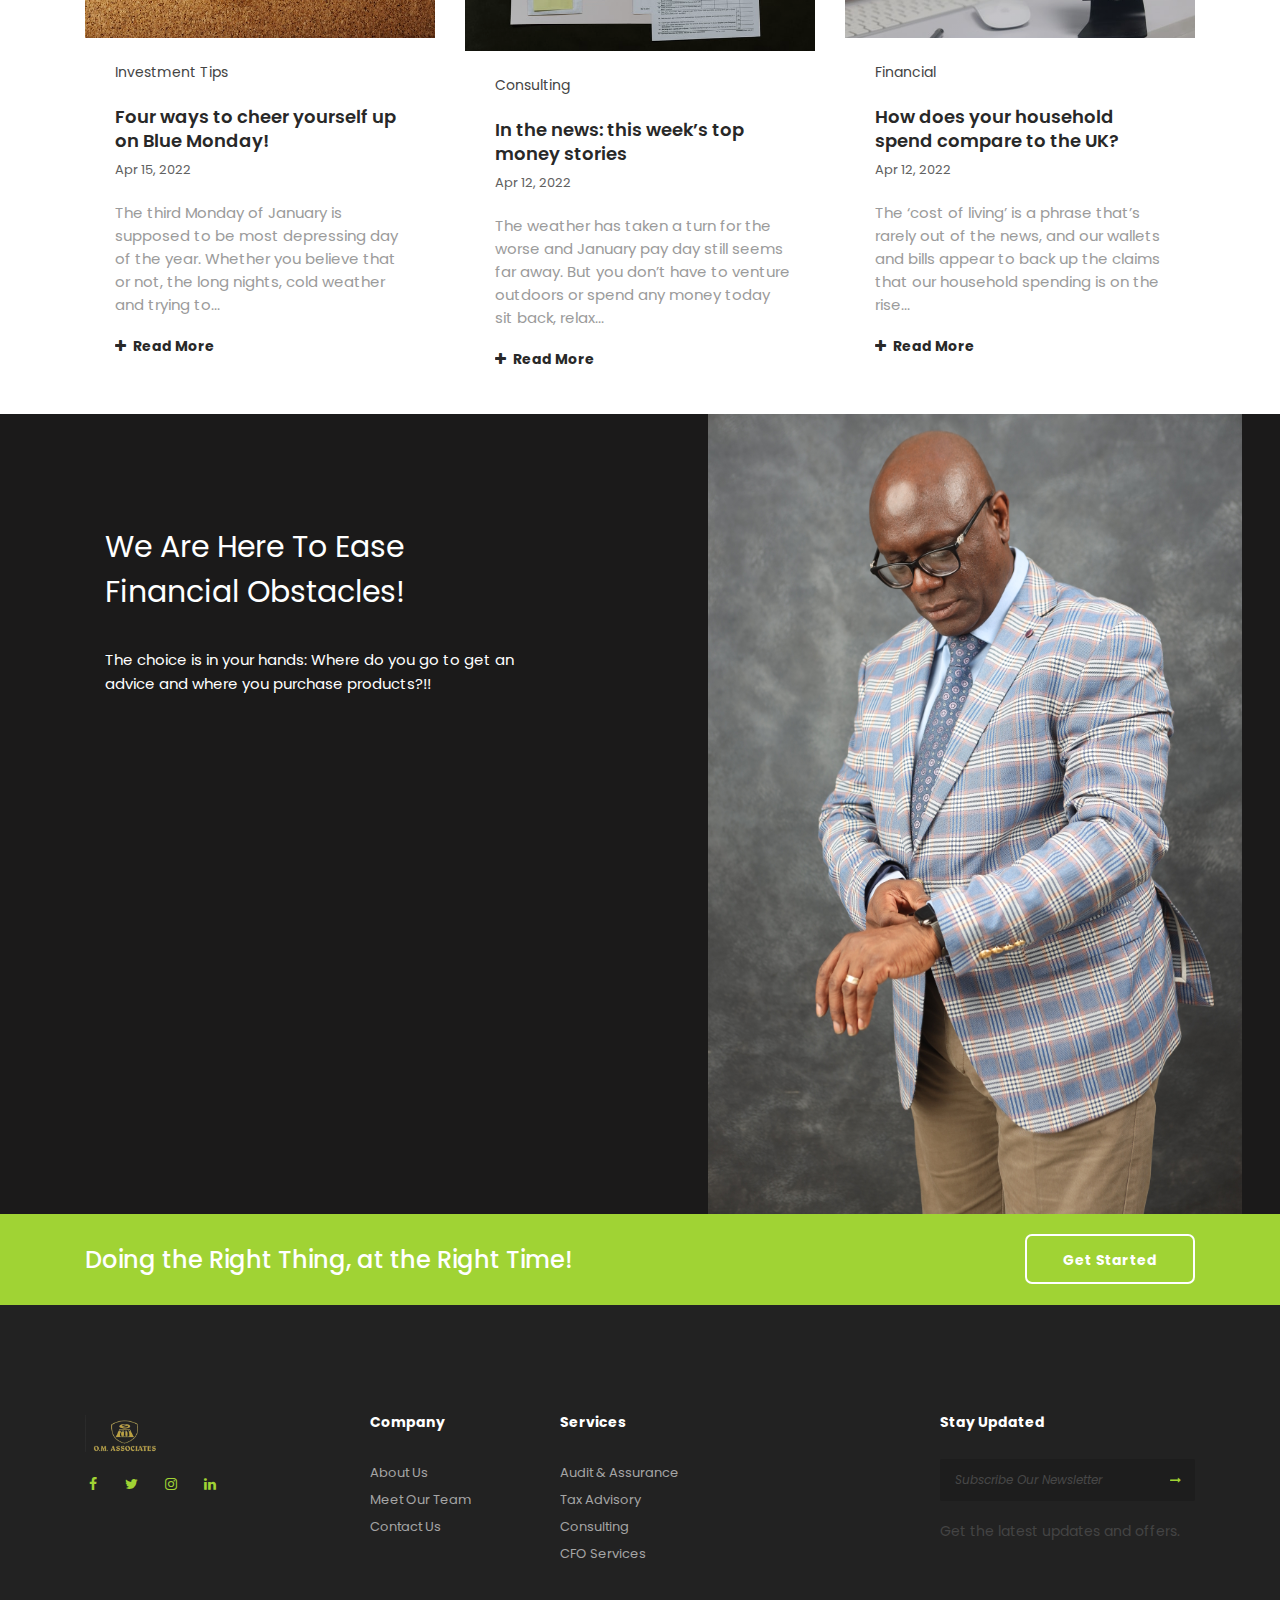
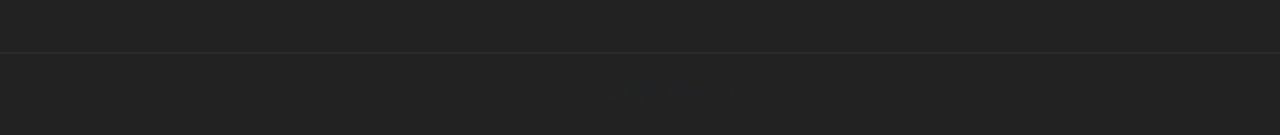
==== commit ed9a6c73: "added new images" ====
--- a/index.html
+++ b/index.html
@@ -725,6 +725,9 @@
         id="video2"
         class="video-2 bg-overlay bg-overlay-dark2 text-center pb-0"
       >
+      <h2 class="heading--video">
+          Welcome to OM Associates      
+        </h2>
         <div class="bg-section">
           <img src="assets/images/img-video.jpg" alt="" />
         </div>
@@ -759,10 +762,15 @@
                         <span class="btn--animation"></span>
                         <i class="fa fa-play"></i>
                       </a> -->
-                      <video controls class="logo__video">
+                       <video controls autoplay>
+                        <source src="assets/videos/om-video.mp4" type="video/mp4">
+                        Your browser does not support the video tag.
+                      </video>
+
+                      <!-- <video controls class="logo__video">
                         <source src="assets/images/VID-20220412-WA0000.mp4" type="video/mp4">
                         Your browser does not support the video tag.
-                      </video>
+                      </video> -->
                     </div>
                     <!-- .video-player end -->
                   </div>
@@ -1179,7 +1187,7 @@
               <!-- .member end -->
             </div>
 
-            <div class="col-xs-12 col-sm-4 col-md-4">
+        <div class="col-xs-12 col-sm-4 col-md-4">
 				<div class="member">
 					<div class="member-img">
 						<img src="assets/images/Remi-Bello-Profile-Picture.jpg" alt="member" />
@@ -1199,6 +1207,18 @@
           </div>
         </div>
       </section>
+
+      <!--Group Photo-->
+<div class="office-expert">
+	<div class="office__children">
+		<div class="office__children-img">
+			<img src="assets/images/OMM.png" alt="member">
+		</div>
+		<div class="office__children-info">
+			<h2>Meet Our Office Experts</h2>
+		</div>
+	</div>
+</div>
 
       <setion id="blog" class="blog blog-grid pt-110 pb-60">
         <div class="container">
@@ -1393,8 +1413,8 @@
             </div>
             <!-- .col-lg-6 end -->
             <div class="col-sm-12 col-md-12 col-lg-6 pr-0">
-              <div class="banner--img">
-                <img src="assets/images/woman smilling.jpg" alt="banner img" class="img-thank"/>
+              <div class="banner--img banner-mrom">
+                <img src="assets/images/mrom-watch.JPG" alt="banner img" class="img-thank"/>
               </div>
             </div>
             <!-- .col-lg-6 end -->
--- a/assets/css/om.css
+++ b/assets/css/om.css
@@ -78,6 +78,46 @@
   line-height: 26px;
 }
 
+.heading--video {
+  font-size: 40px;
+  font-weight: 500;
+  font-family: "Dancing Script", cursive;
+  color: goldenrod;
+  margin-bottom: 30px;
+}
+
+.office-expert {
+  margin-bottom: 80px;
+}
+
+.office__children {
+  display: flex;
+  justify-content: center;
+  flex-direction: column;
+  align-items: center;
+}
+
+.office__children-img {
+  display: flex;
+  justify-content: center;
+  align-items: center;
+}
+
+.office__children-img img {
+  width: 90%;
+}
+
+.office__children-info h2 {
+  margin-top: -70px;
+  font-weight: 400;
+  font-size: 22px;
+}
+
+.banner-mrom img {
+  width: 640px;
+  height: 800px;
+}
+
 @media screen and (max-width: 680px) {
   .other__services {
     display: flex;
@@ -127,6 +167,11 @@
   .other__services--heading {
     font-size: 21px;
   }
+
+  .office__children-info h2 {
+    margin-top: -20px;
+    font-size: 18px;
+  }
 }
 
 @media screen and (max-width: 1000px) and (min-width: 700px) {
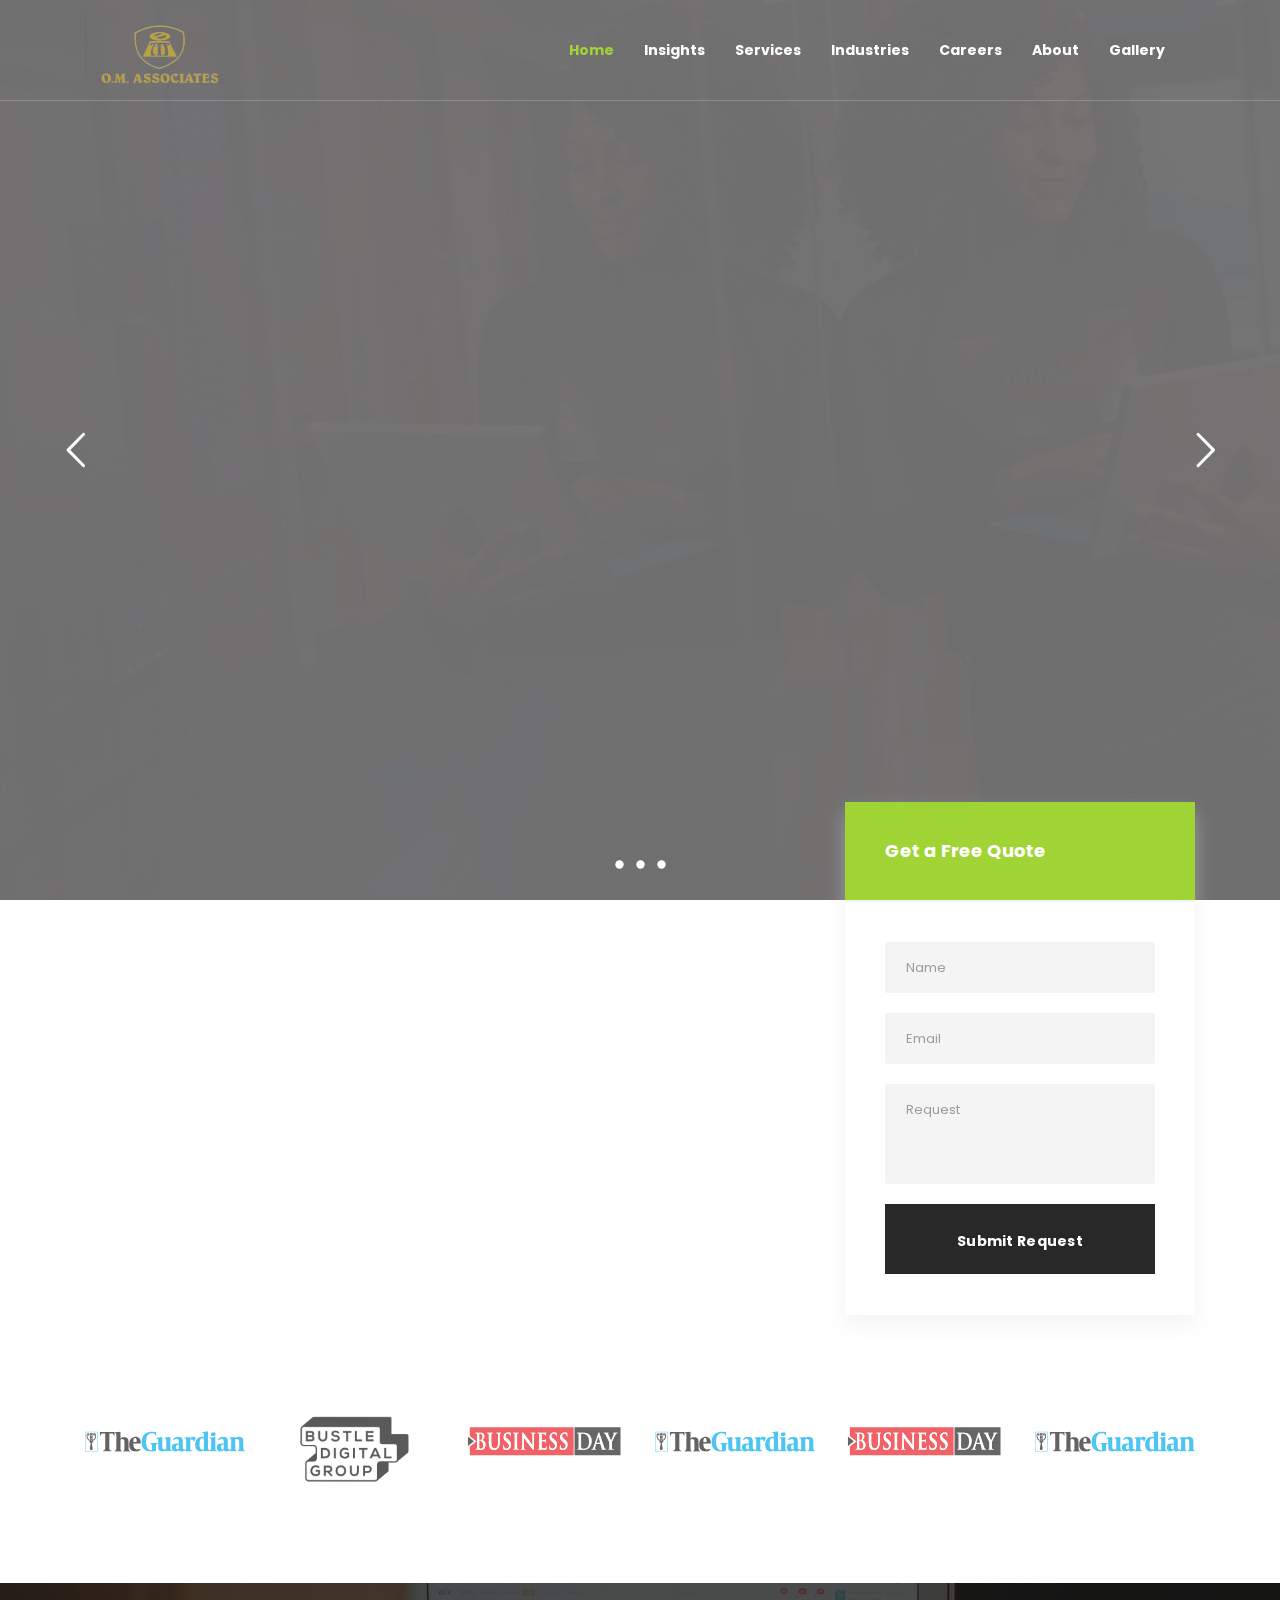
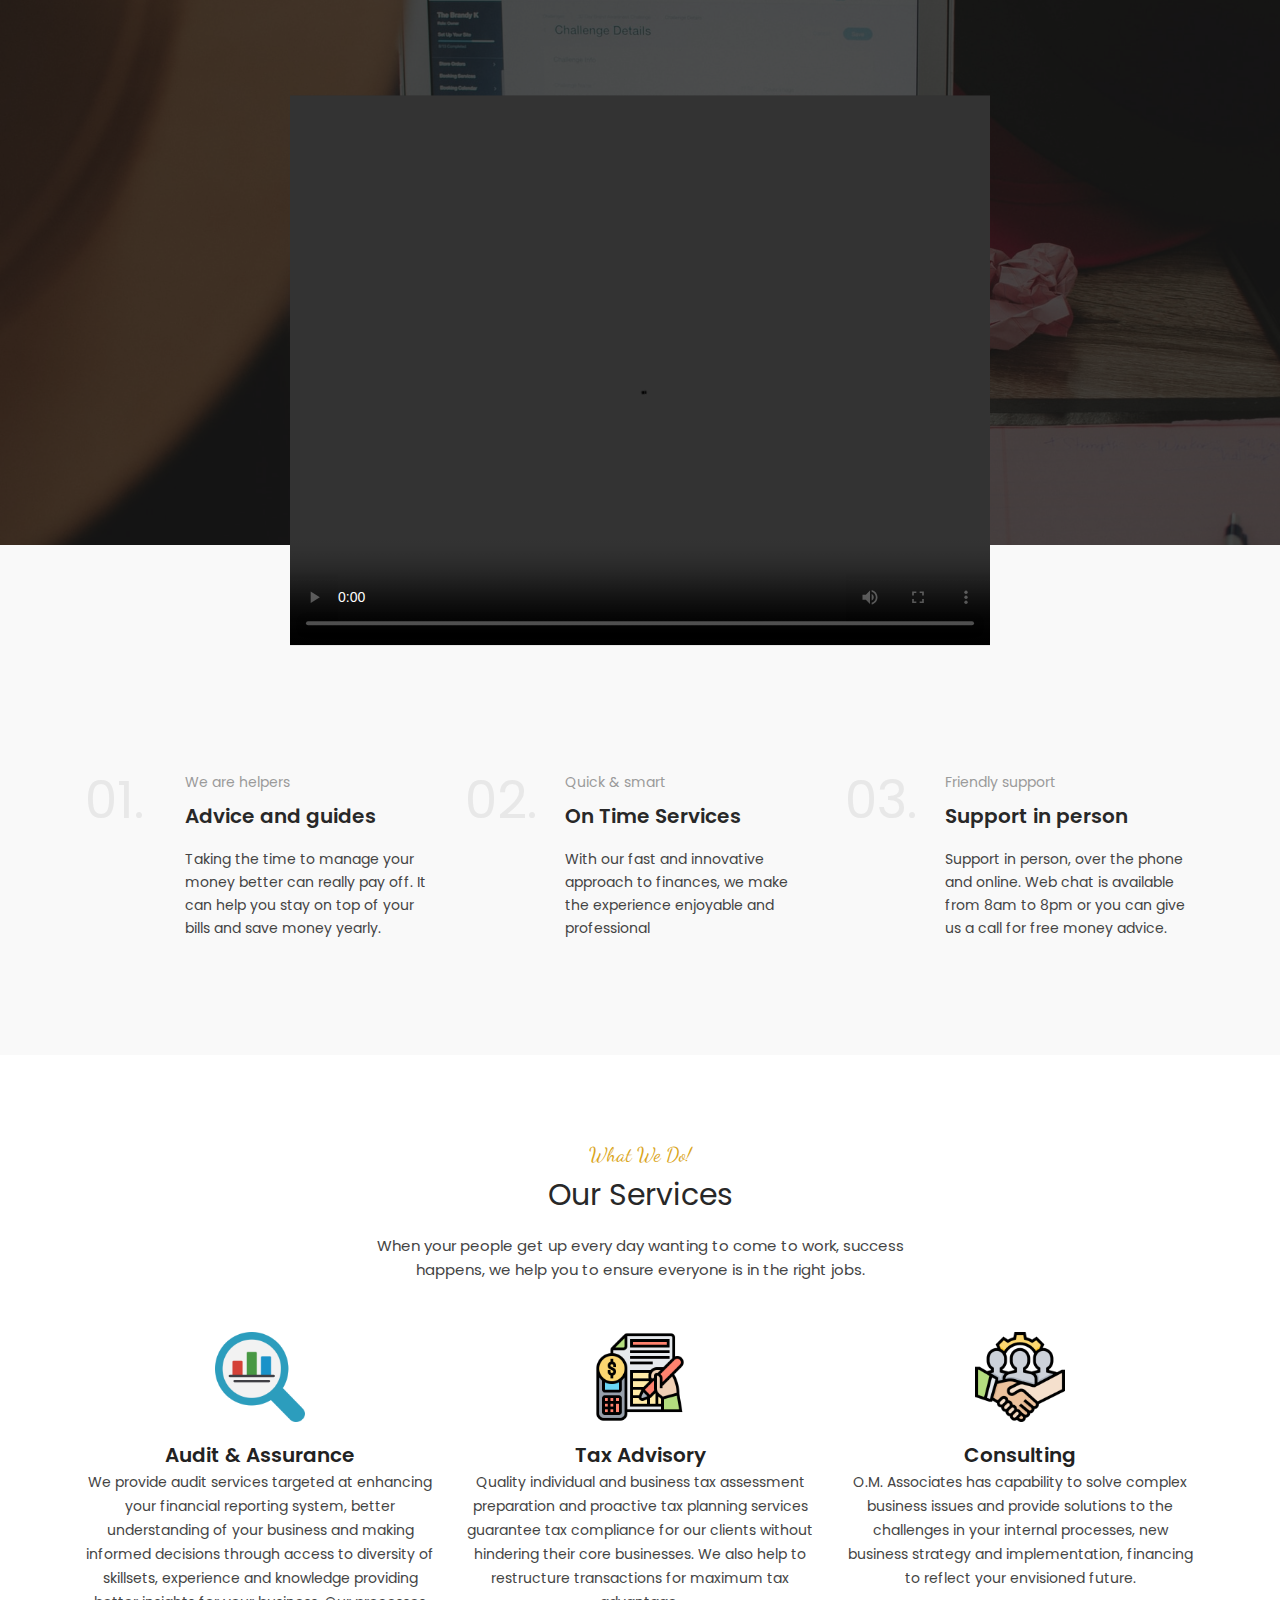
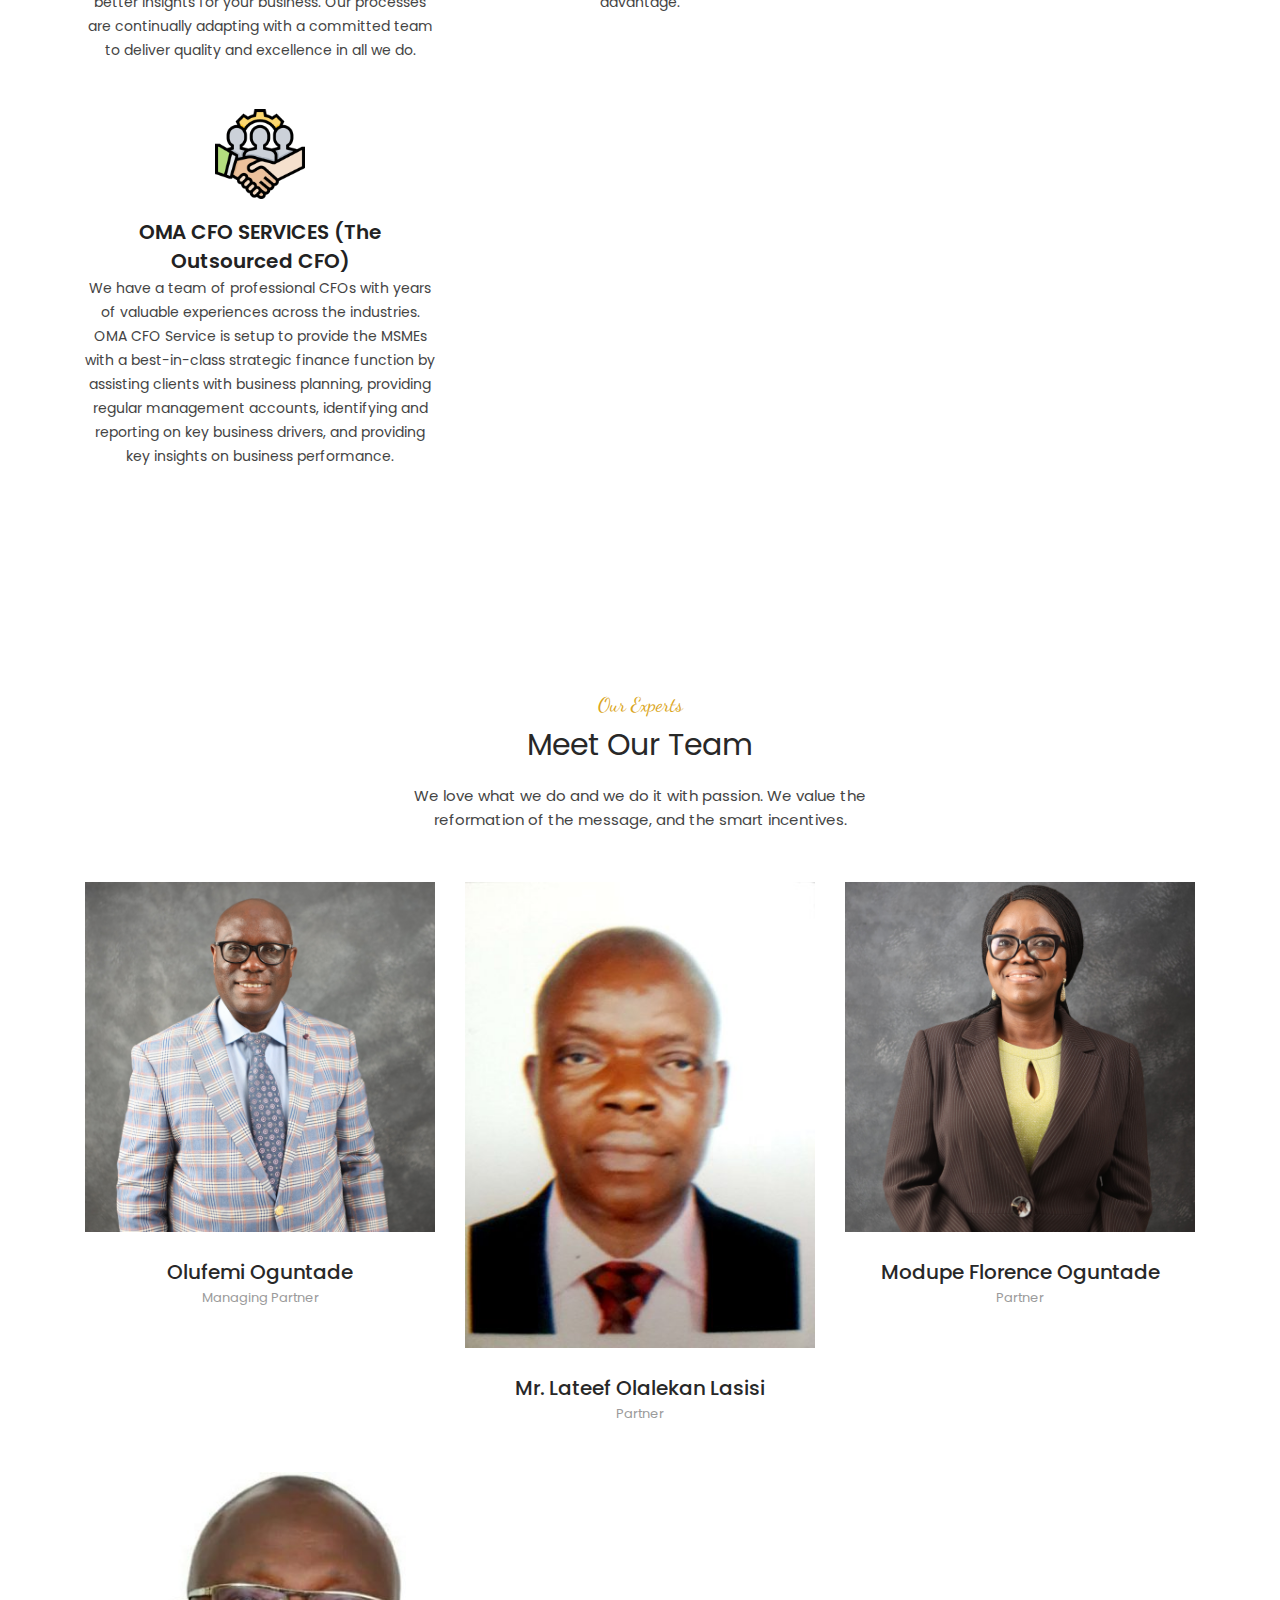
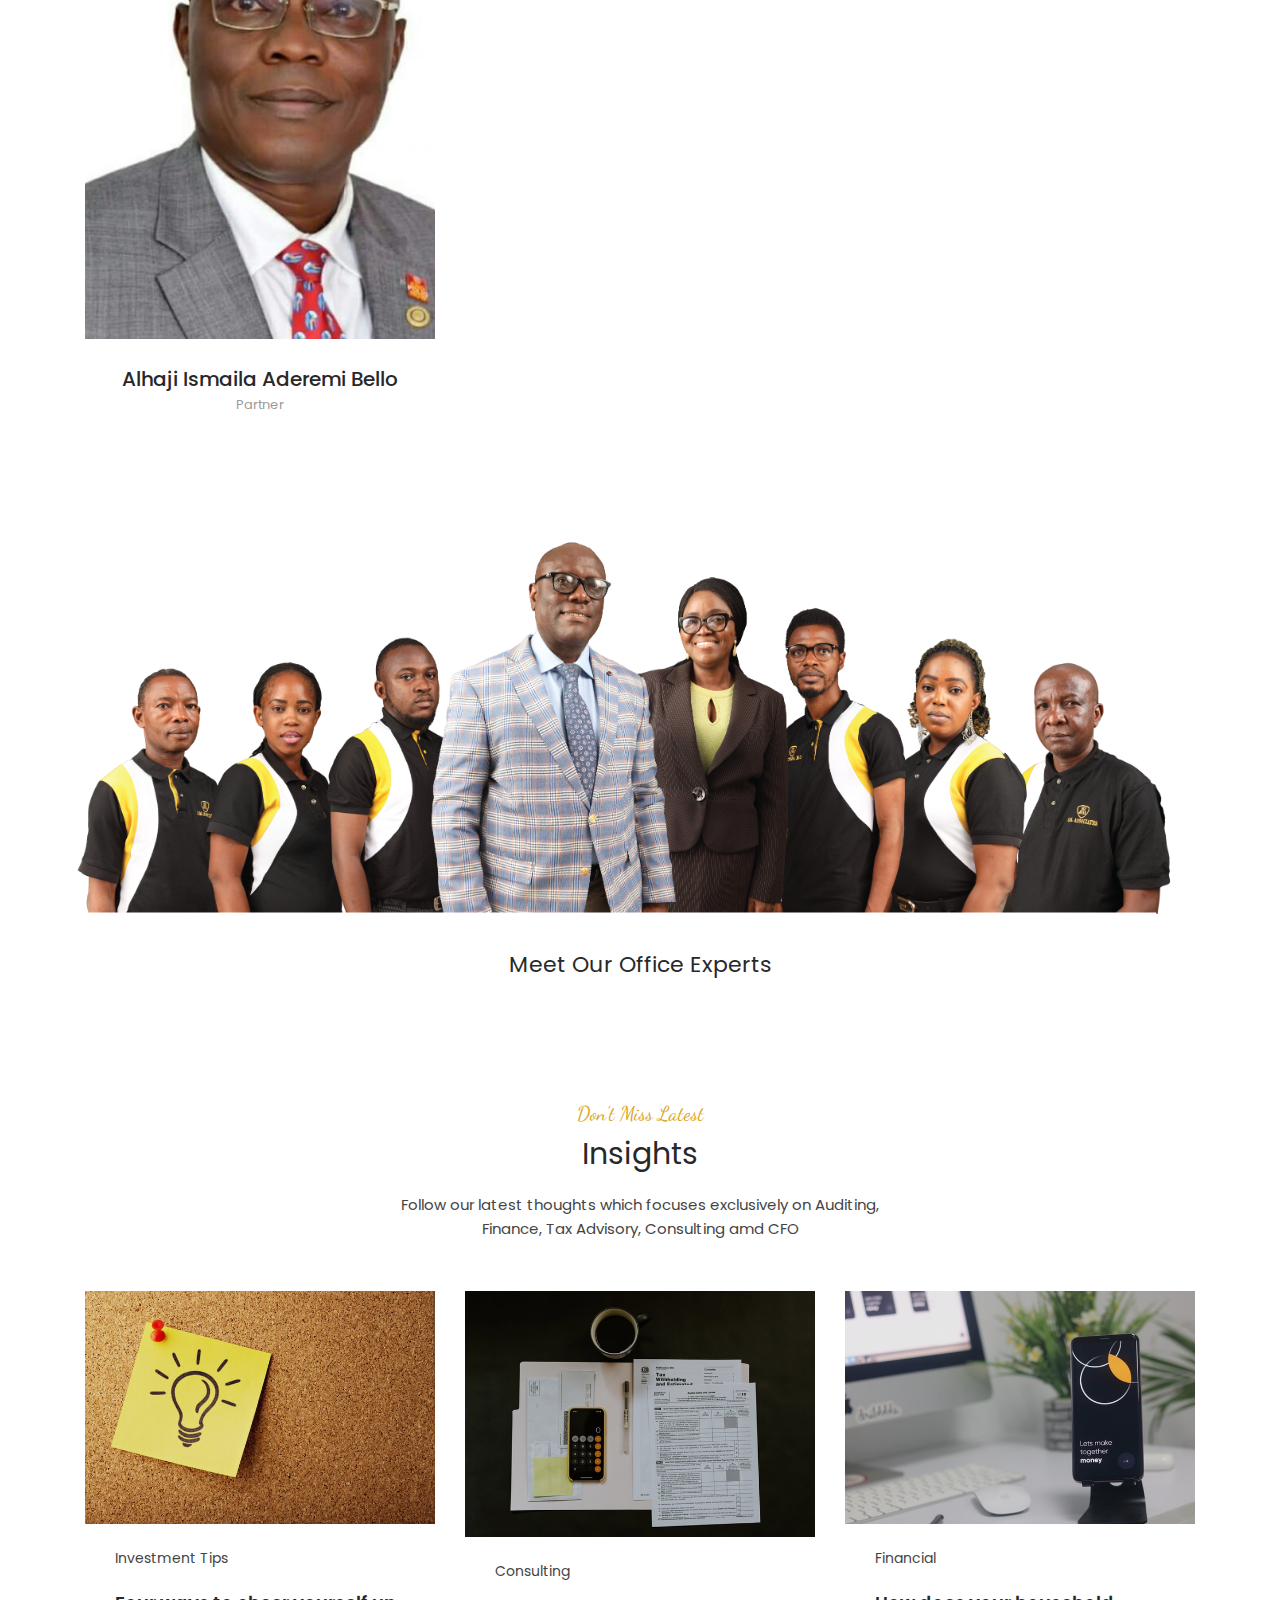
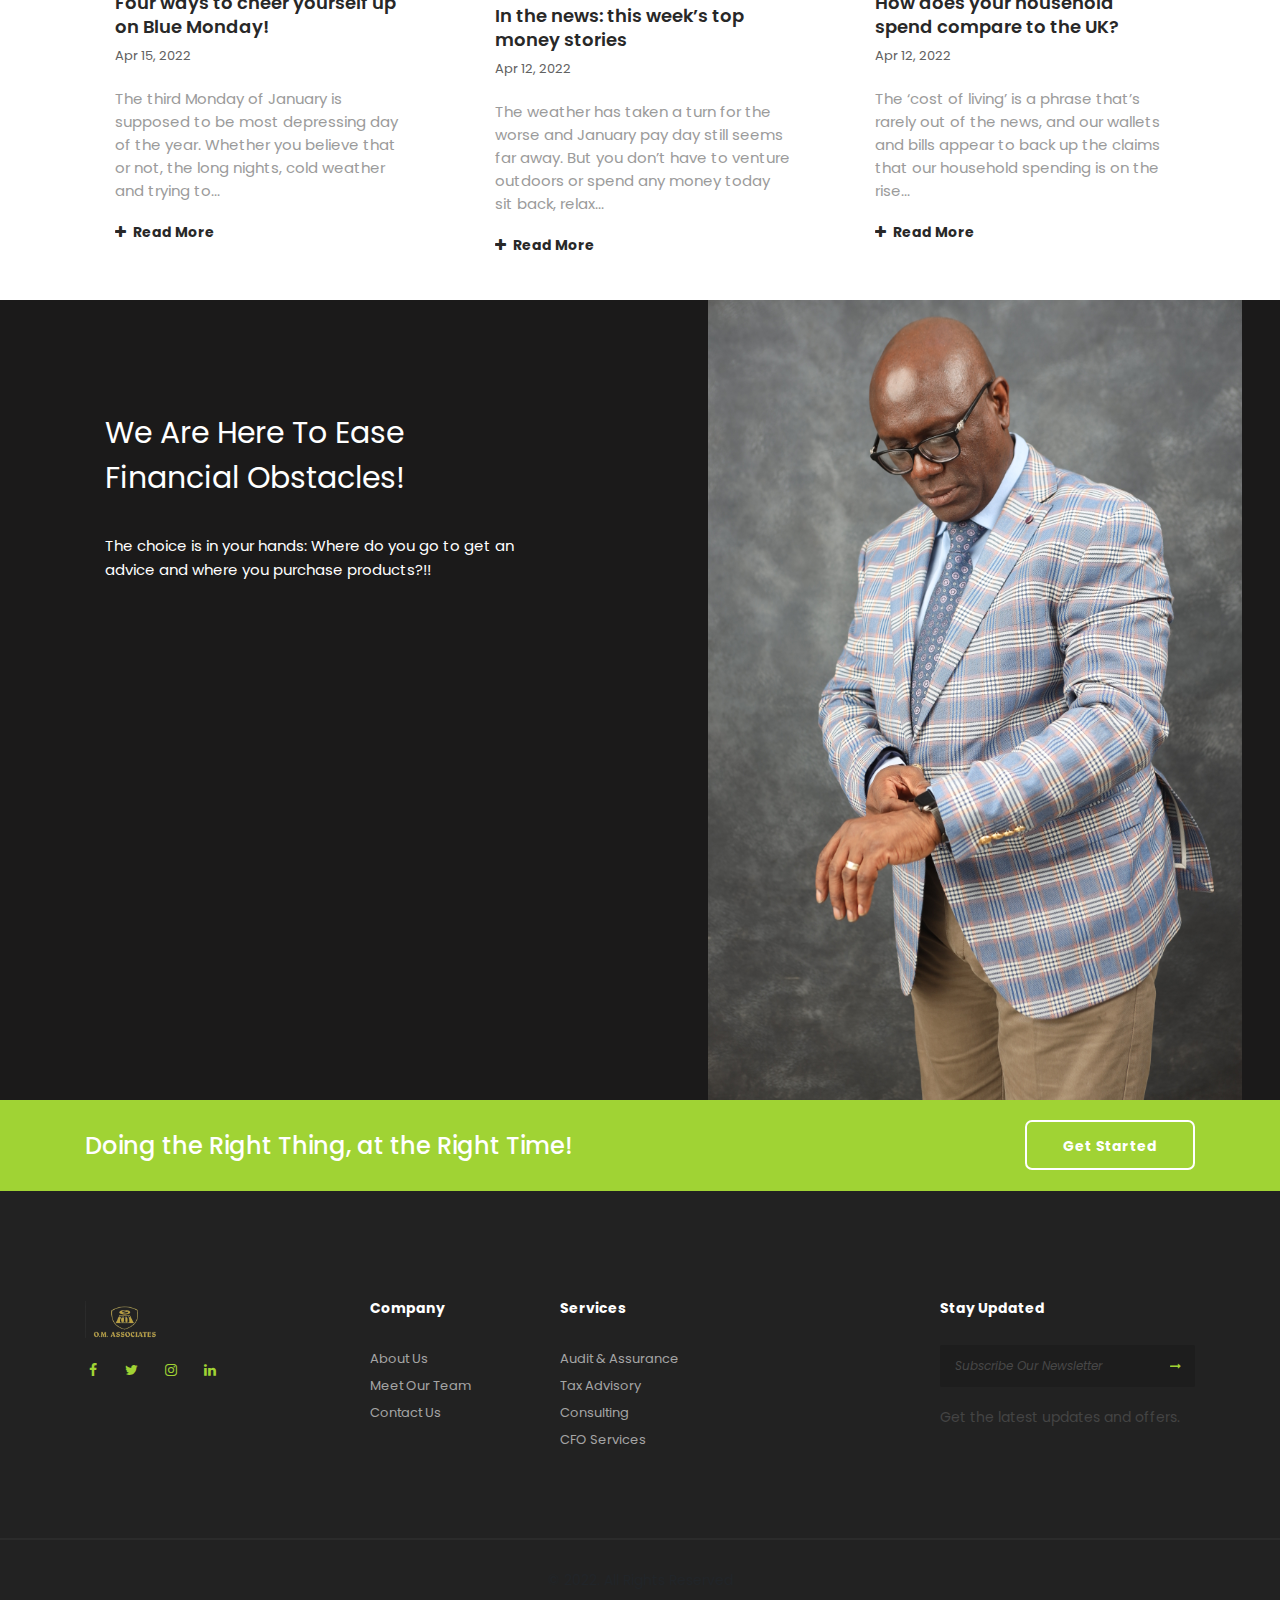
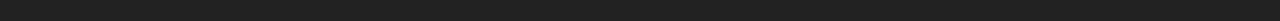
==== commit 0c864806: "fixed responsiveness" ====
--- a/index.html
+++ b/index.html
@@ -738,9 +738,9 @@
                 <!-- <p class="heading--subtitle">
                   Profitable And Successful Investments
                 </p> -->
-                <h2 class="heading--title color-white mb-0">
+                <!-- <h2 class="heading--title color-white mb-0">
                   Financial Accounting, Taxing, Management Consulting & Auditing
-                </h2>
+                </h2> -->
               </div>
             </div>
             <!-- .col-lg-10 end -->
@@ -762,7 +762,7 @@
                         <span class="btn--animation"></span>
                         <i class="fa fa-play"></i>
                       </a> -->
-                       <video controls autoplay>
+                       <video controls autoplay class="logo__video">
                         <source src="assets/videos/om-video.mp4" type="video/mp4">
                         Your browser does not support the video tag.
                       </video>
--- a/assets/css/style.css
+++ b/assets/css/style.css
@@ -9030,9 +9030,9 @@
 }
 
 .logo__video {
-  margin-top: 70px;
-  width: 500px;
-  height: 350px;
+  margin-top: 130px;
+  width: 700px;
+  height: 550px;
 }
 
 /* .video-overlay {
@@ -9183,11 +9183,16 @@
   .video-2 .heading {
     margin-bottom: 50px;
   }
-
+/* 
   .logo__video {
     margin-top: 300px;
-    /* margin-right: 40px; */
     width: 300px !important;
+    height: 350px;
+  } */
+
+  .logo__video {
+    margin-top: 130px;
+    width: 400px;
     height: 350px;
   }
 }
--- a/assets/css/om.css
+++ b/assets/css/om.css
@@ -172,6 +172,11 @@
     margin-top: -20px;
     font-size: 18px;
   }
+
+  .banner-mrom img {
+    width: 500px;
+    height: 400px;
+  }
 }
 
 @media screen and (max-width: 1000px) and (min-width: 700px) {
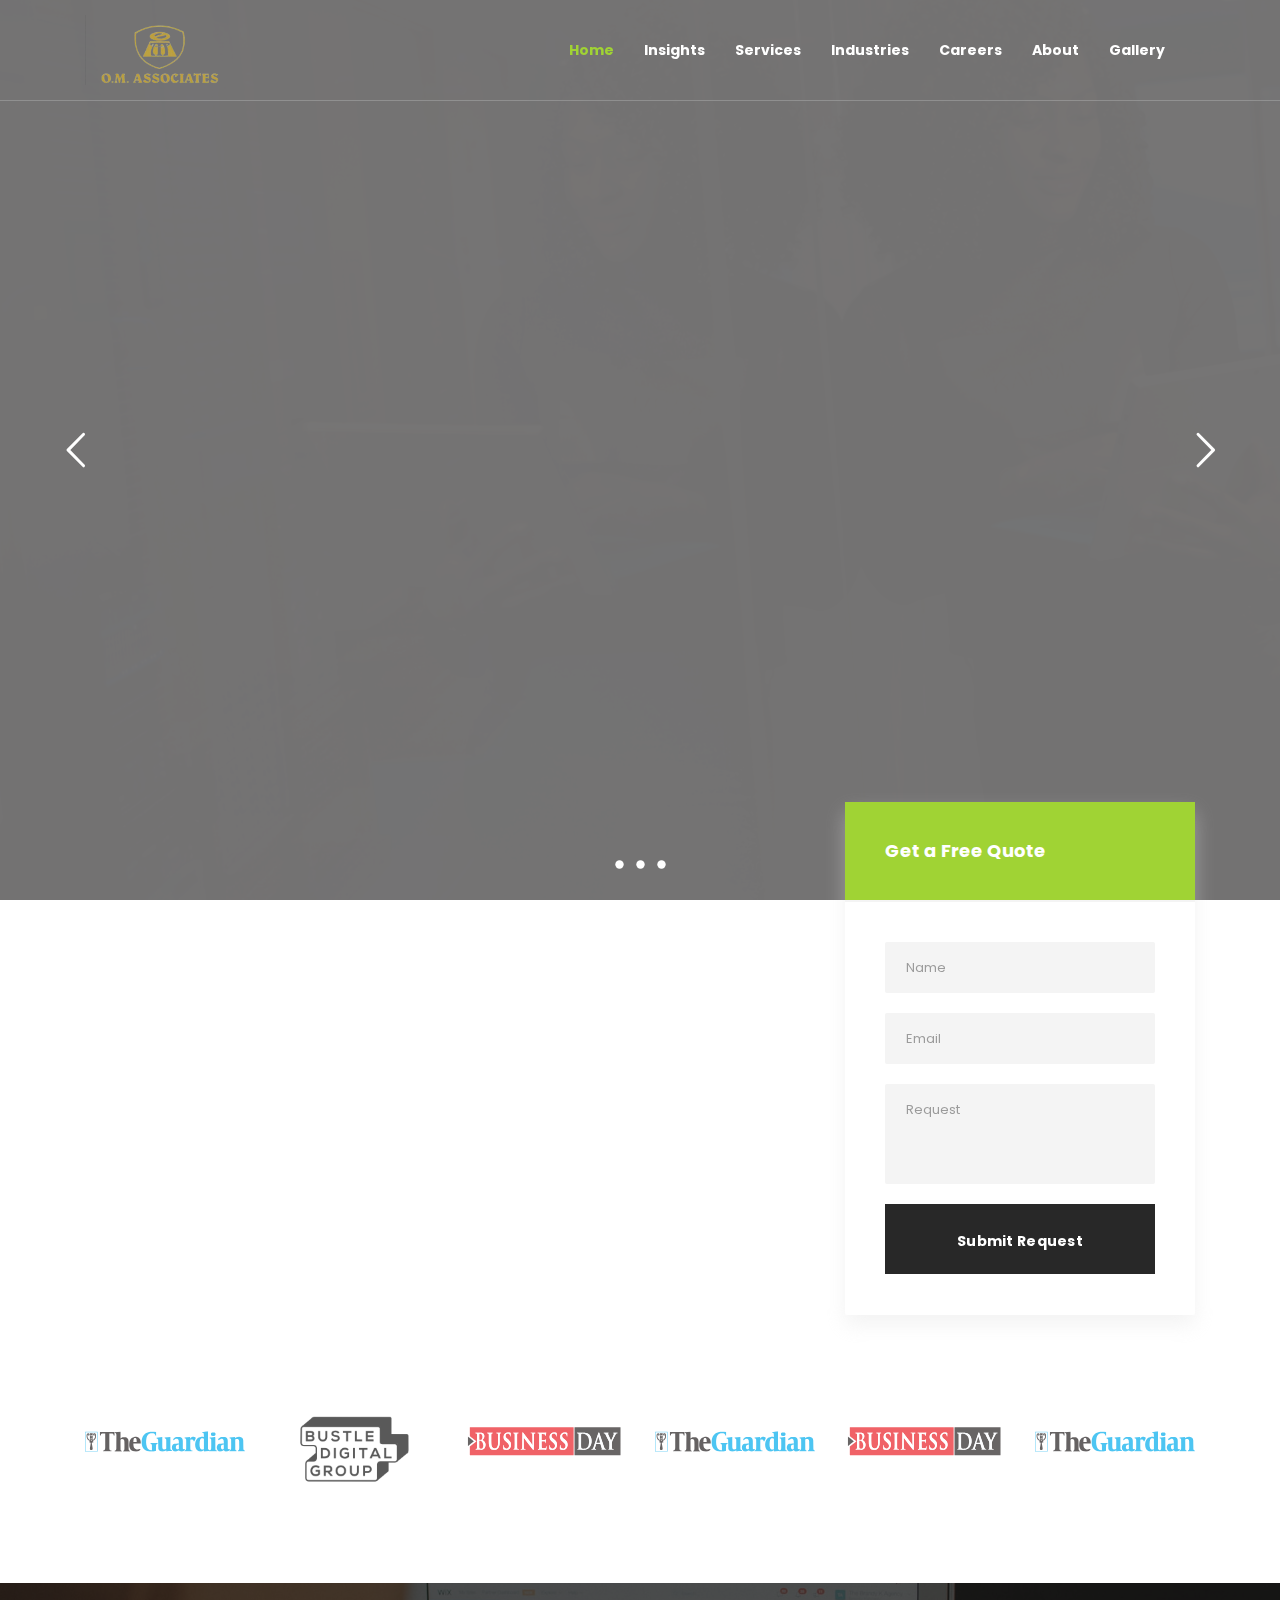
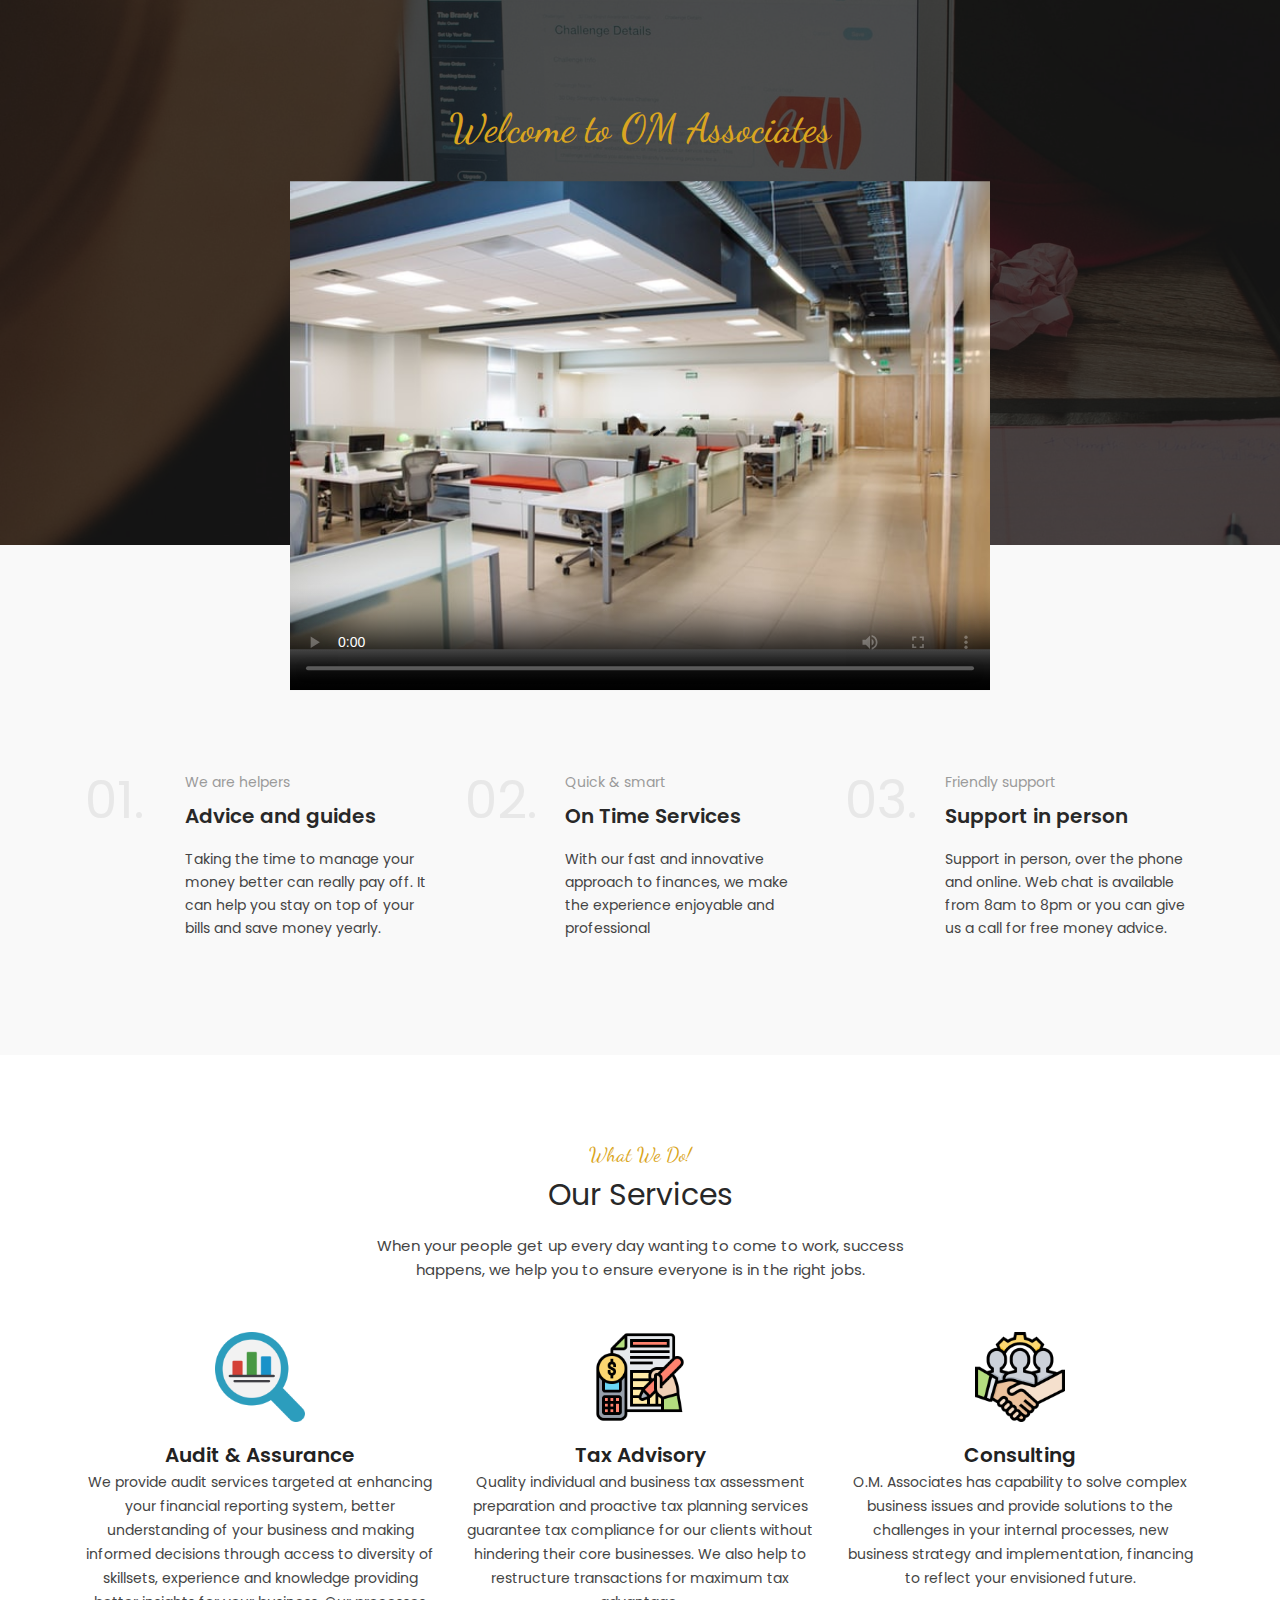
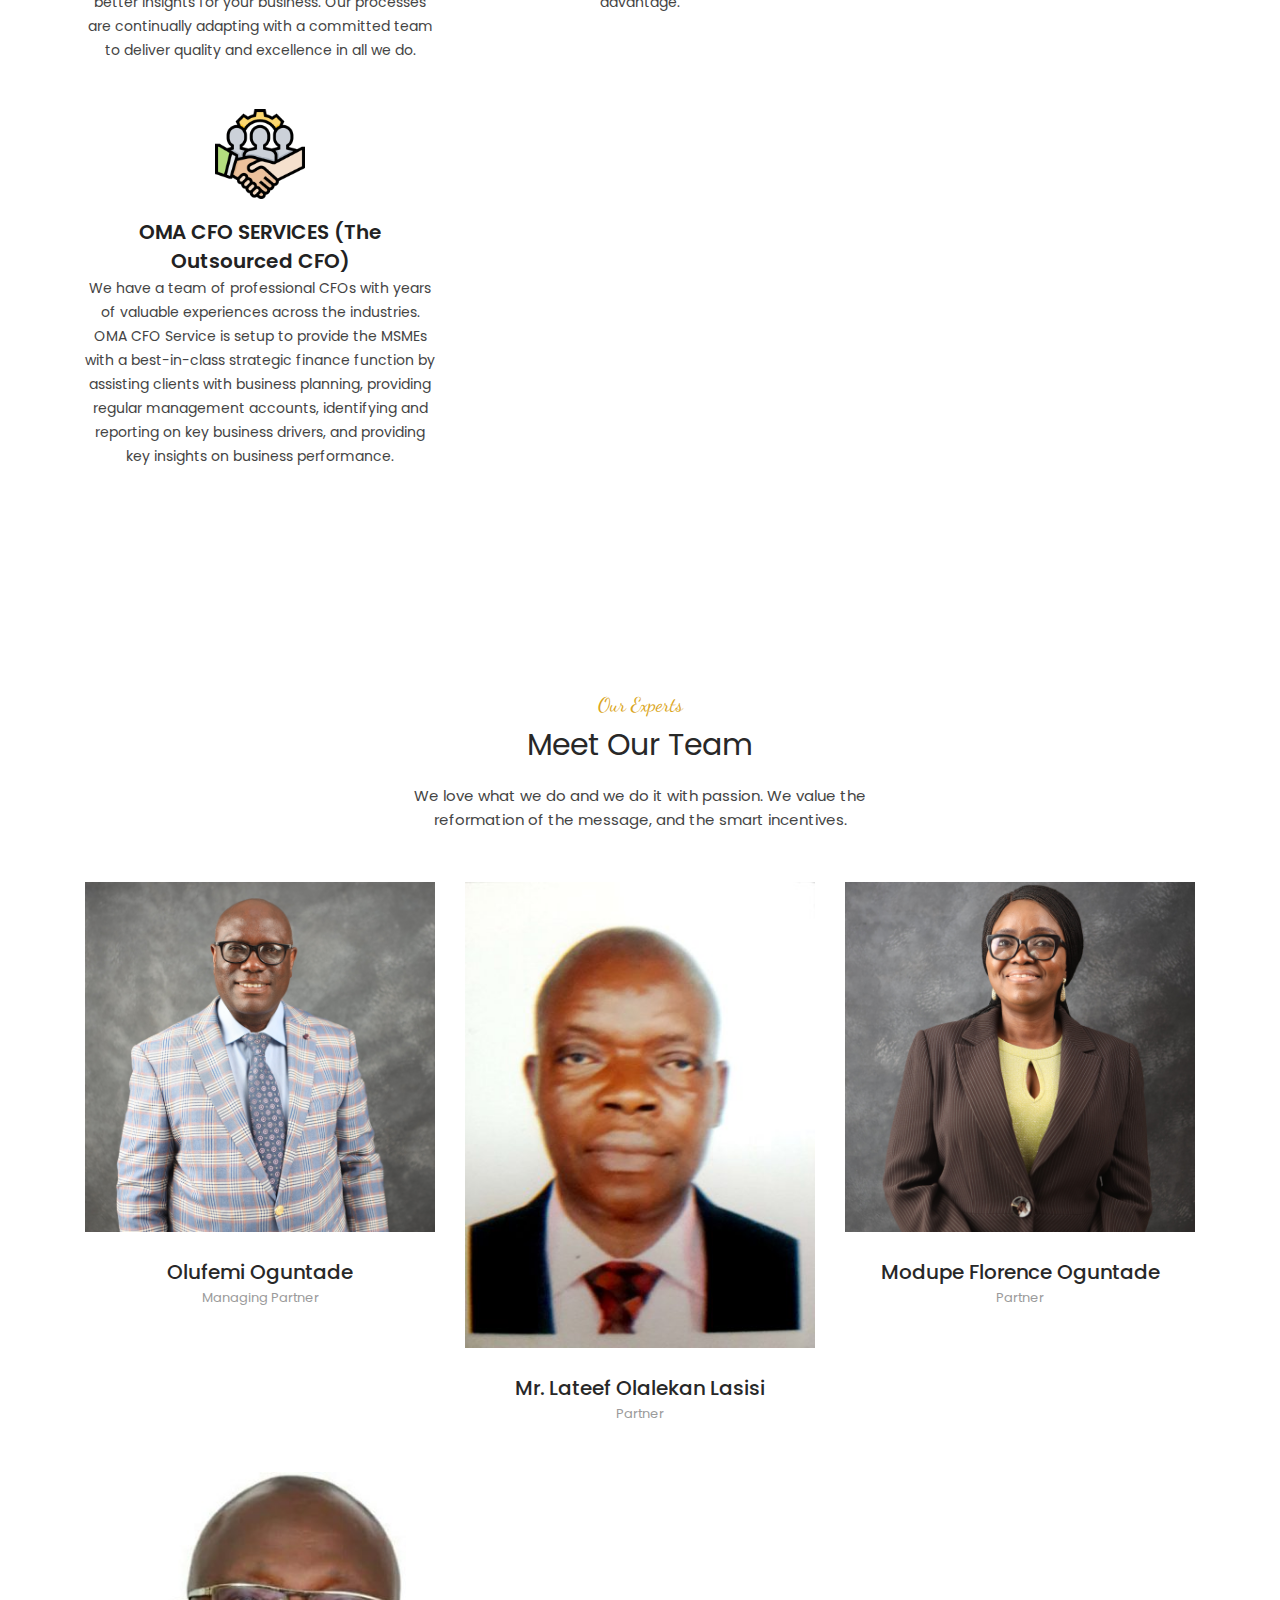
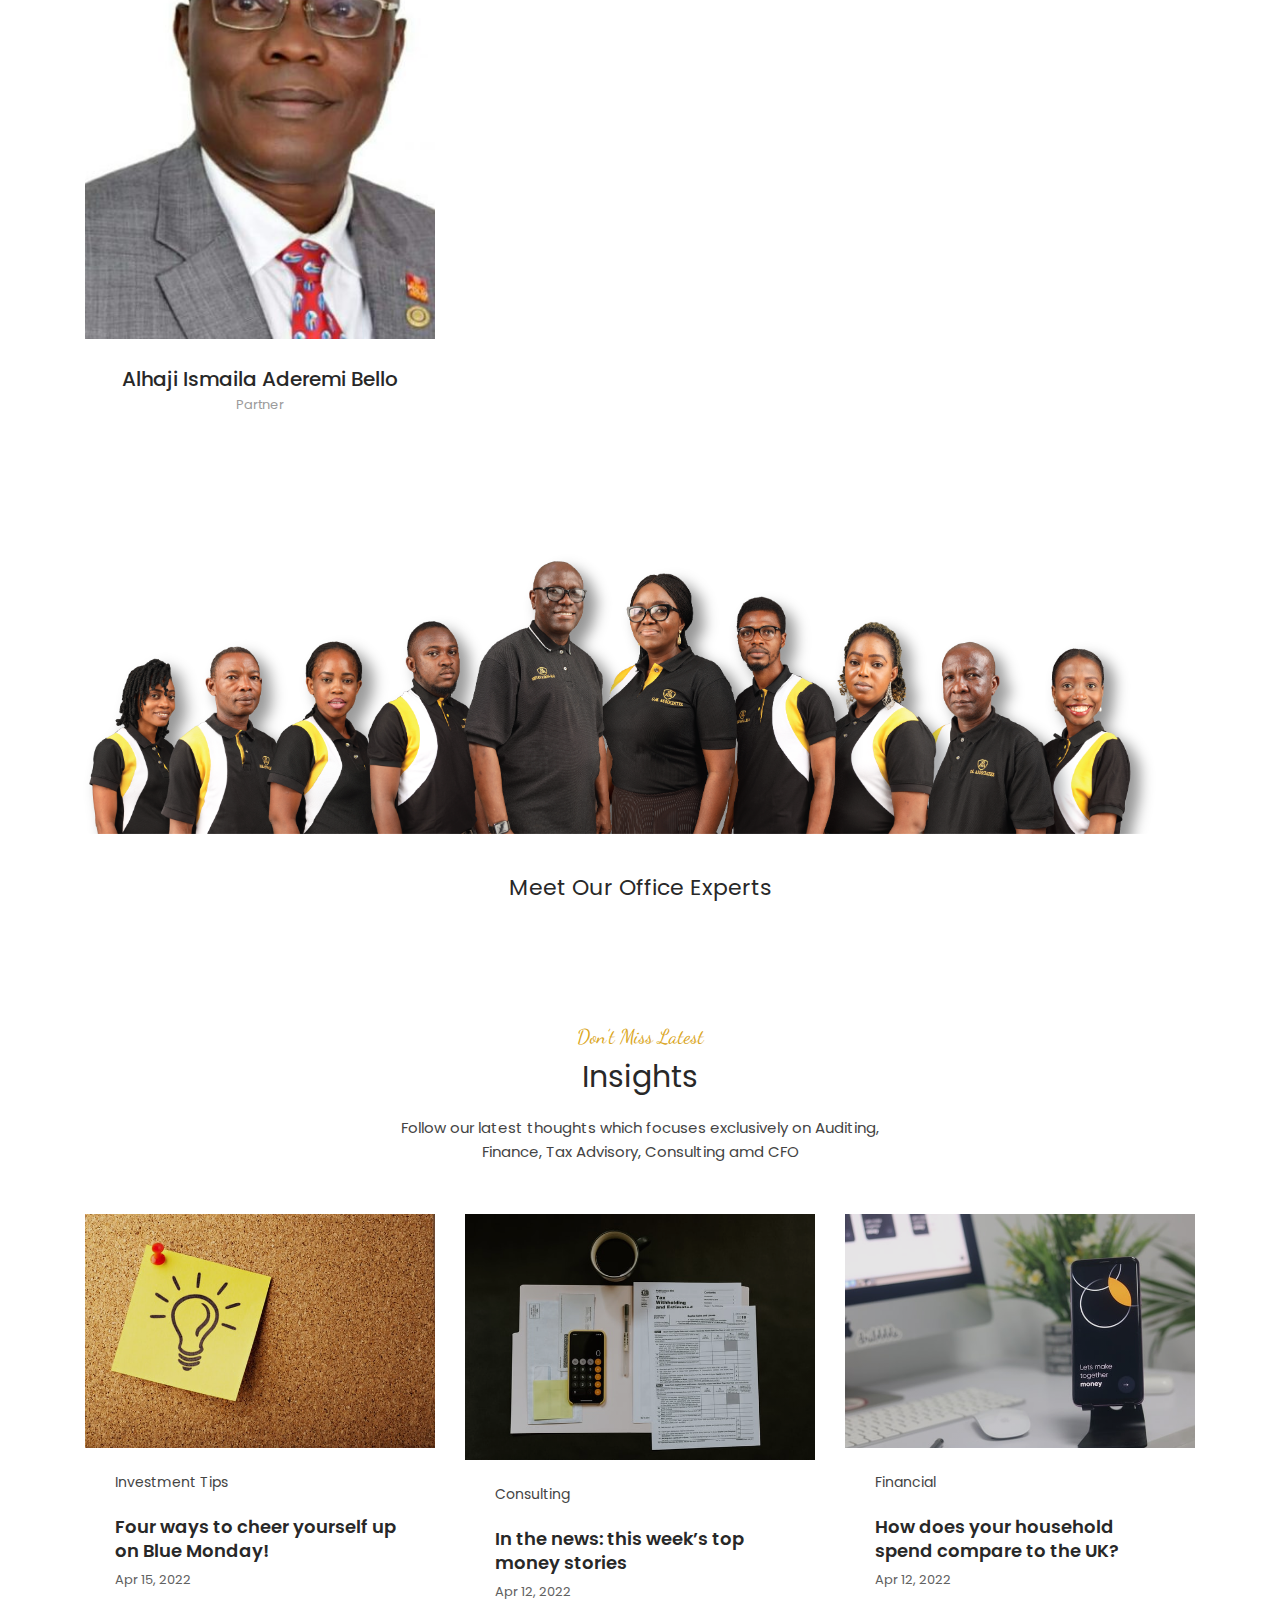
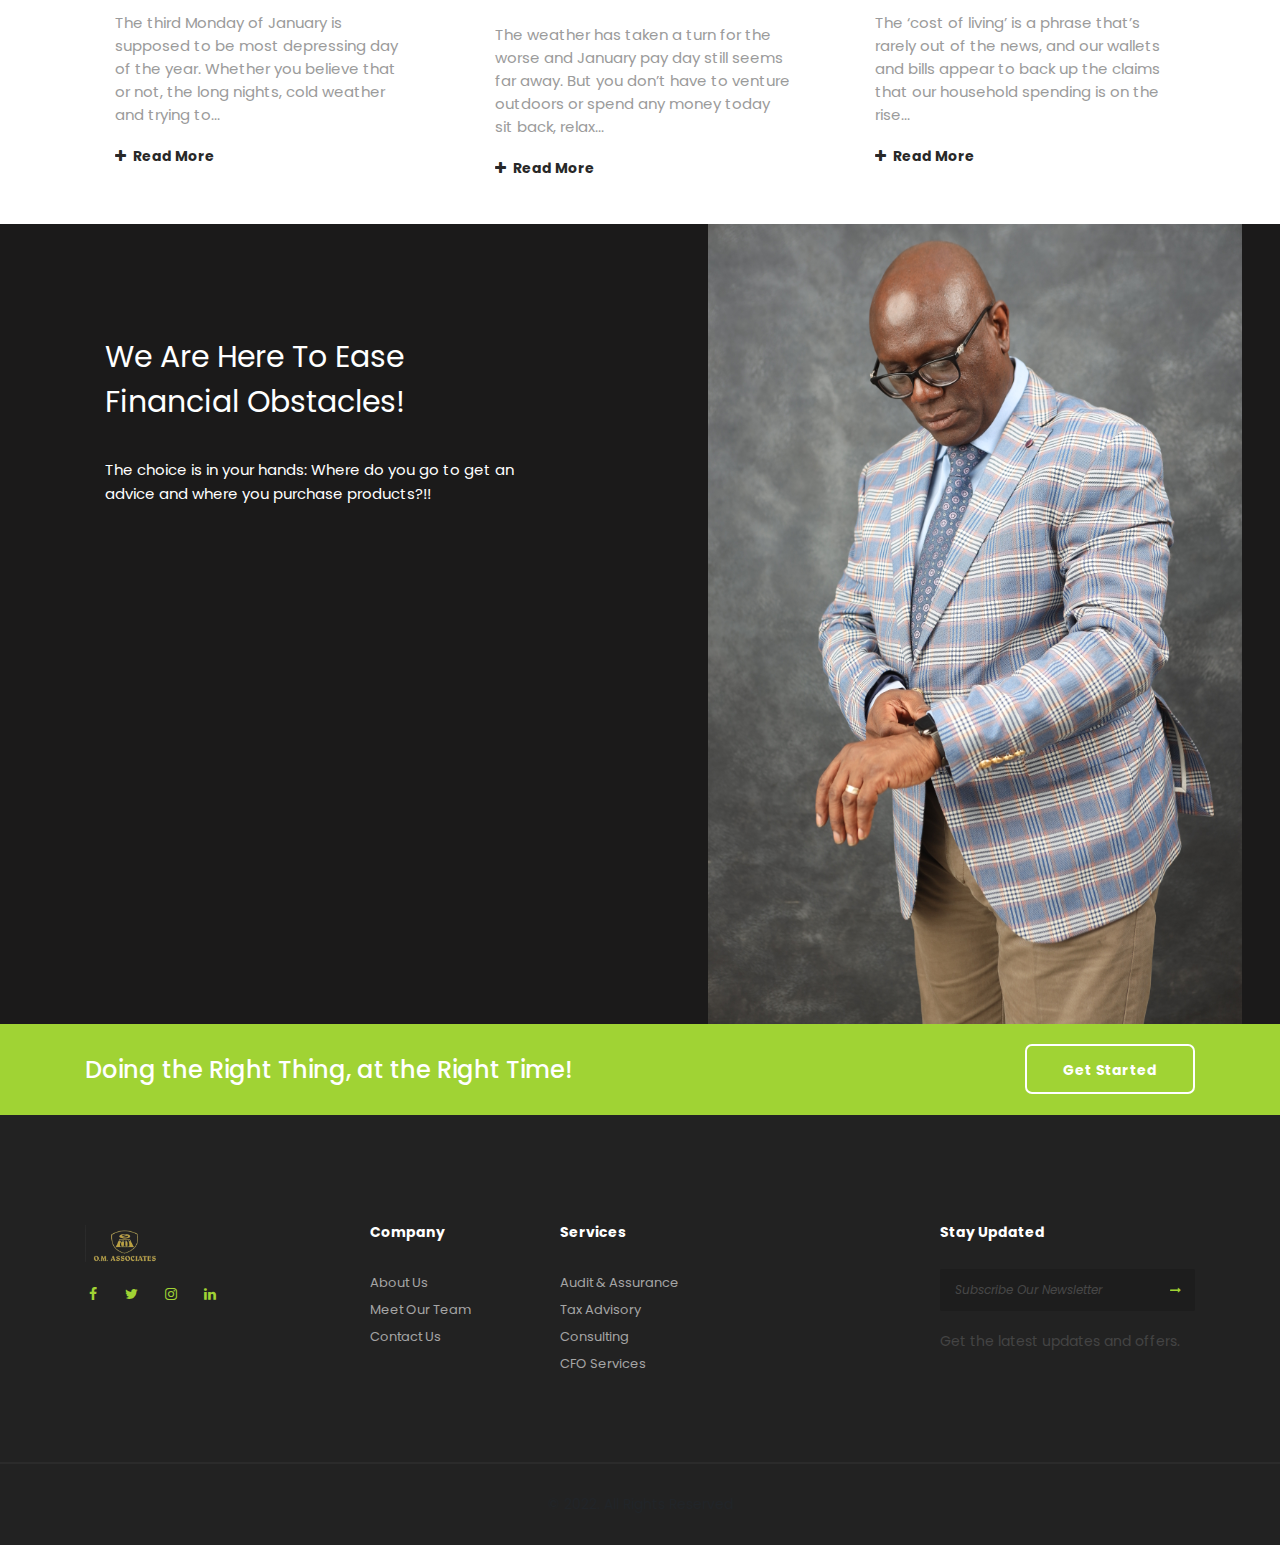
==== commit 6c738235: "new images" ====
--- a/index.html
+++ b/index.html
@@ -213,6 +213,8 @@
                   width="1920"
                   height="1280"
                 />
+
+               
                 <!-- LAYER NR. 1 -->
                 <div
                   class="tp-caption"
@@ -755,22 +757,10 @@
                 <div class="video--button">
                   <div class="video-overlay">
                     <div class="pos-vertical-center">
-                      <!-- <a
-                        class="popup-video"
-                        href="https://www.youtube.com/watch?v=nrJtHemSPW4"
-                      >
-                        <span class="btn--animation"></span>
-                        <i class="fa fa-play"></i>
-                      </a> -->
-                       <video controls autoplay class="logo__video">
+                       <video controls autoplay class="logo__video" loop poster="assets/images/gallery-4.jpg">
                         <source src="assets/videos/om-video.mp4" type="video/mp4">
                         Your browser does not support the video tag.
                       </video>
-
-                      <!-- <video controls class="logo__video">
-                        <source src="assets/images/VID-20220412-WA0000.mp4" type="video/mp4">
-                        Your browser does not support the video tag.
-                      </video> -->
                     </div>
                     <!-- .video-player end -->
                   </div>
@@ -1212,7 +1202,7 @@
 <div class="office-expert">
 	<div class="office__children">
 		<div class="office__children-img">
-			<img src="assets/images/OMM.png" alt="member">
+			<img src="assets/images/group1.png" alt="member">
 		</div>
 		<div class="office__children-info">
 			<h2>Meet Our Office Experts</h2>
--- a/assets/css/style.css
+++ b/assets/css/style.css
@@ -9030,7 +9030,7 @@
 }
 
 .logo__video {
-  margin-top: 130px;
+  margin-top: 220px;
   width: 700px;
   height: 550px;
 }
--- a/assets/css/om.css
+++ b/assets/css/om.css
@@ -78,7 +78,8 @@
   line-height: 26px;
 }
 
-.heading--video {
+.heading--video,
+.gallery-container-video h3 {
   font-size: 40px;
   font-weight: 500;
   font-family: "Dancing Script", cursive;
@@ -116,6 +117,17 @@
 .banner-mrom img {
   width: 640px;
   height: 800px;
+}
+
+.gallery-container-video {
+  display: flex;
+  justify-content: center;
+  align-items: center;
+  flex-direction: column;
+}
+
+.gallery-container-video h3 {
+  margin-top: 20px;
 }
 
 @media screen and (max-width: 680px) {
@@ -174,9 +186,19 @@
   }
 
   .banner-mrom img {
-    width: 500px;
+    width: 400px;
     height: 400px;
   }
+
+  .gallery__video {
+    width: 350px;
+    height: 350px;
+  }
+
+  .heading--video,
+  .gallery-container-video h3 {
+    font-size: 30px;
+  }
 }
 
 @media screen and (max-width: 1000px) and (min-width: 700px) {
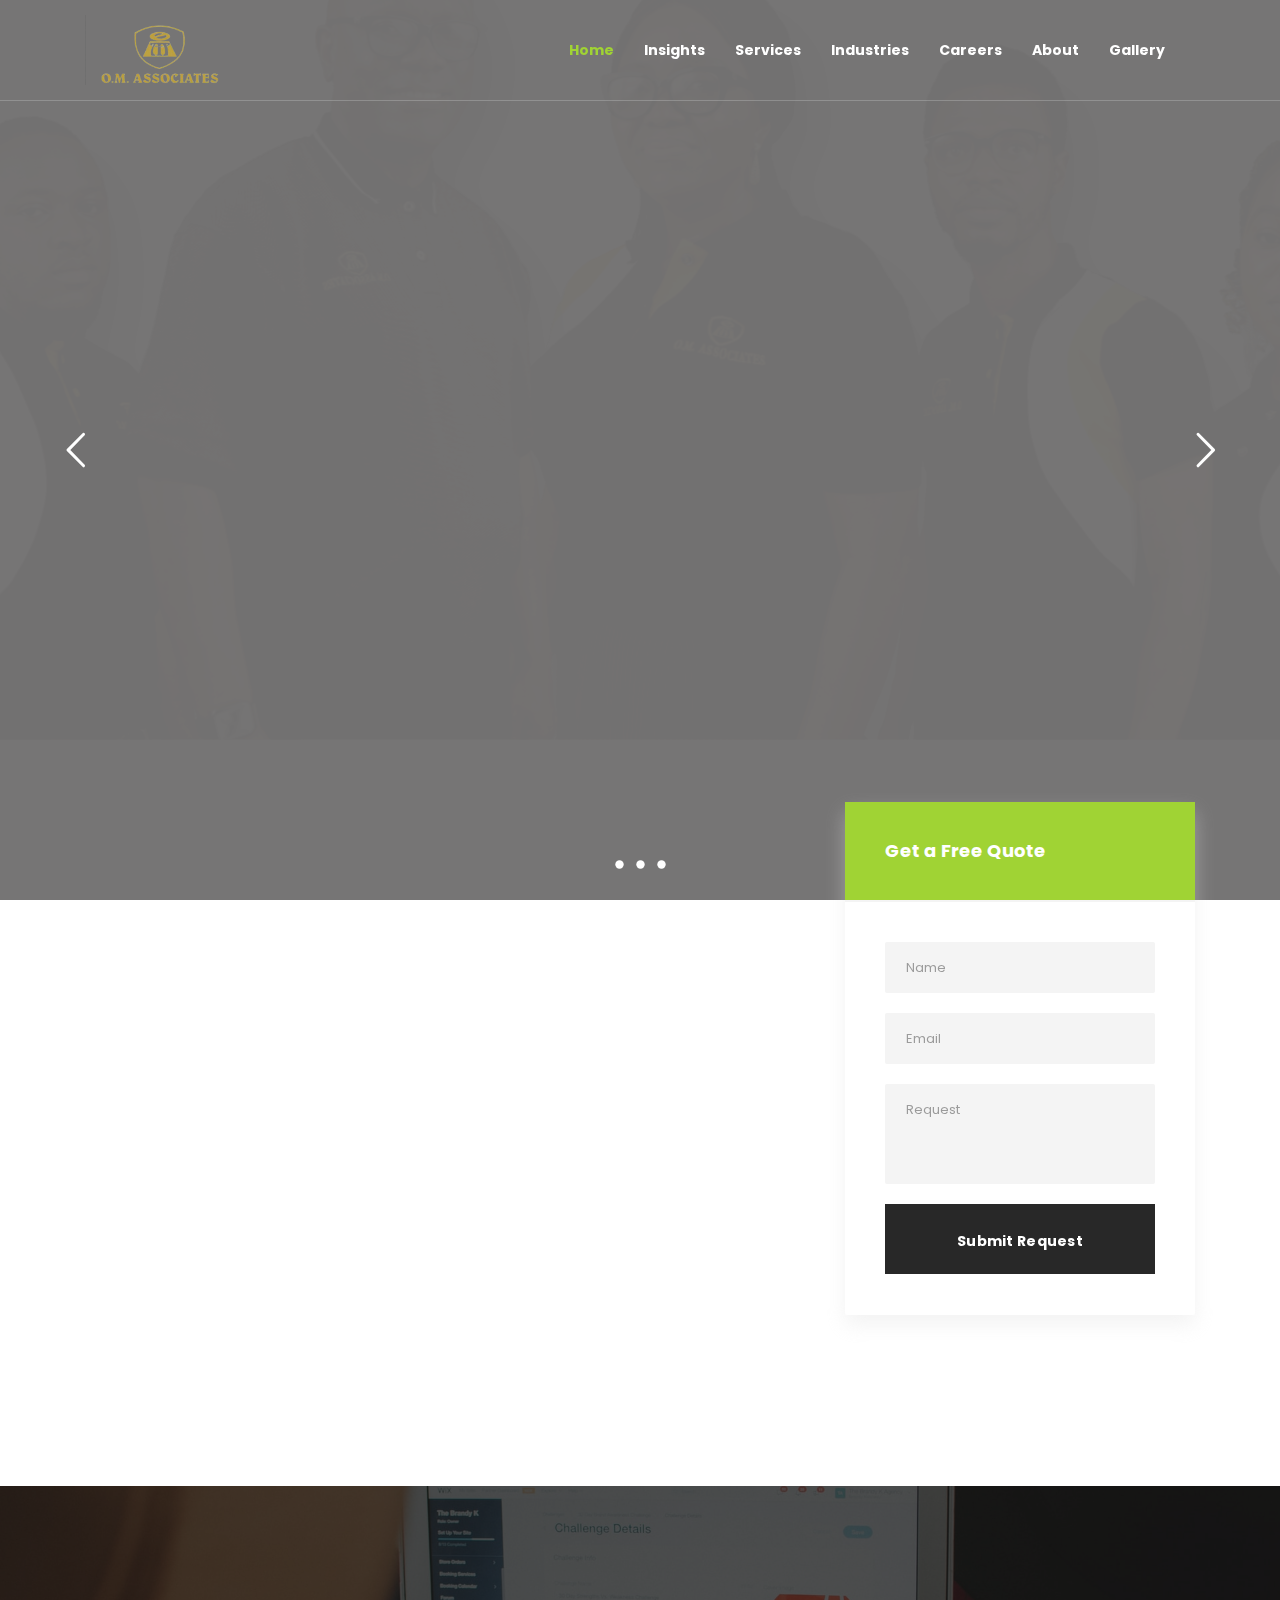
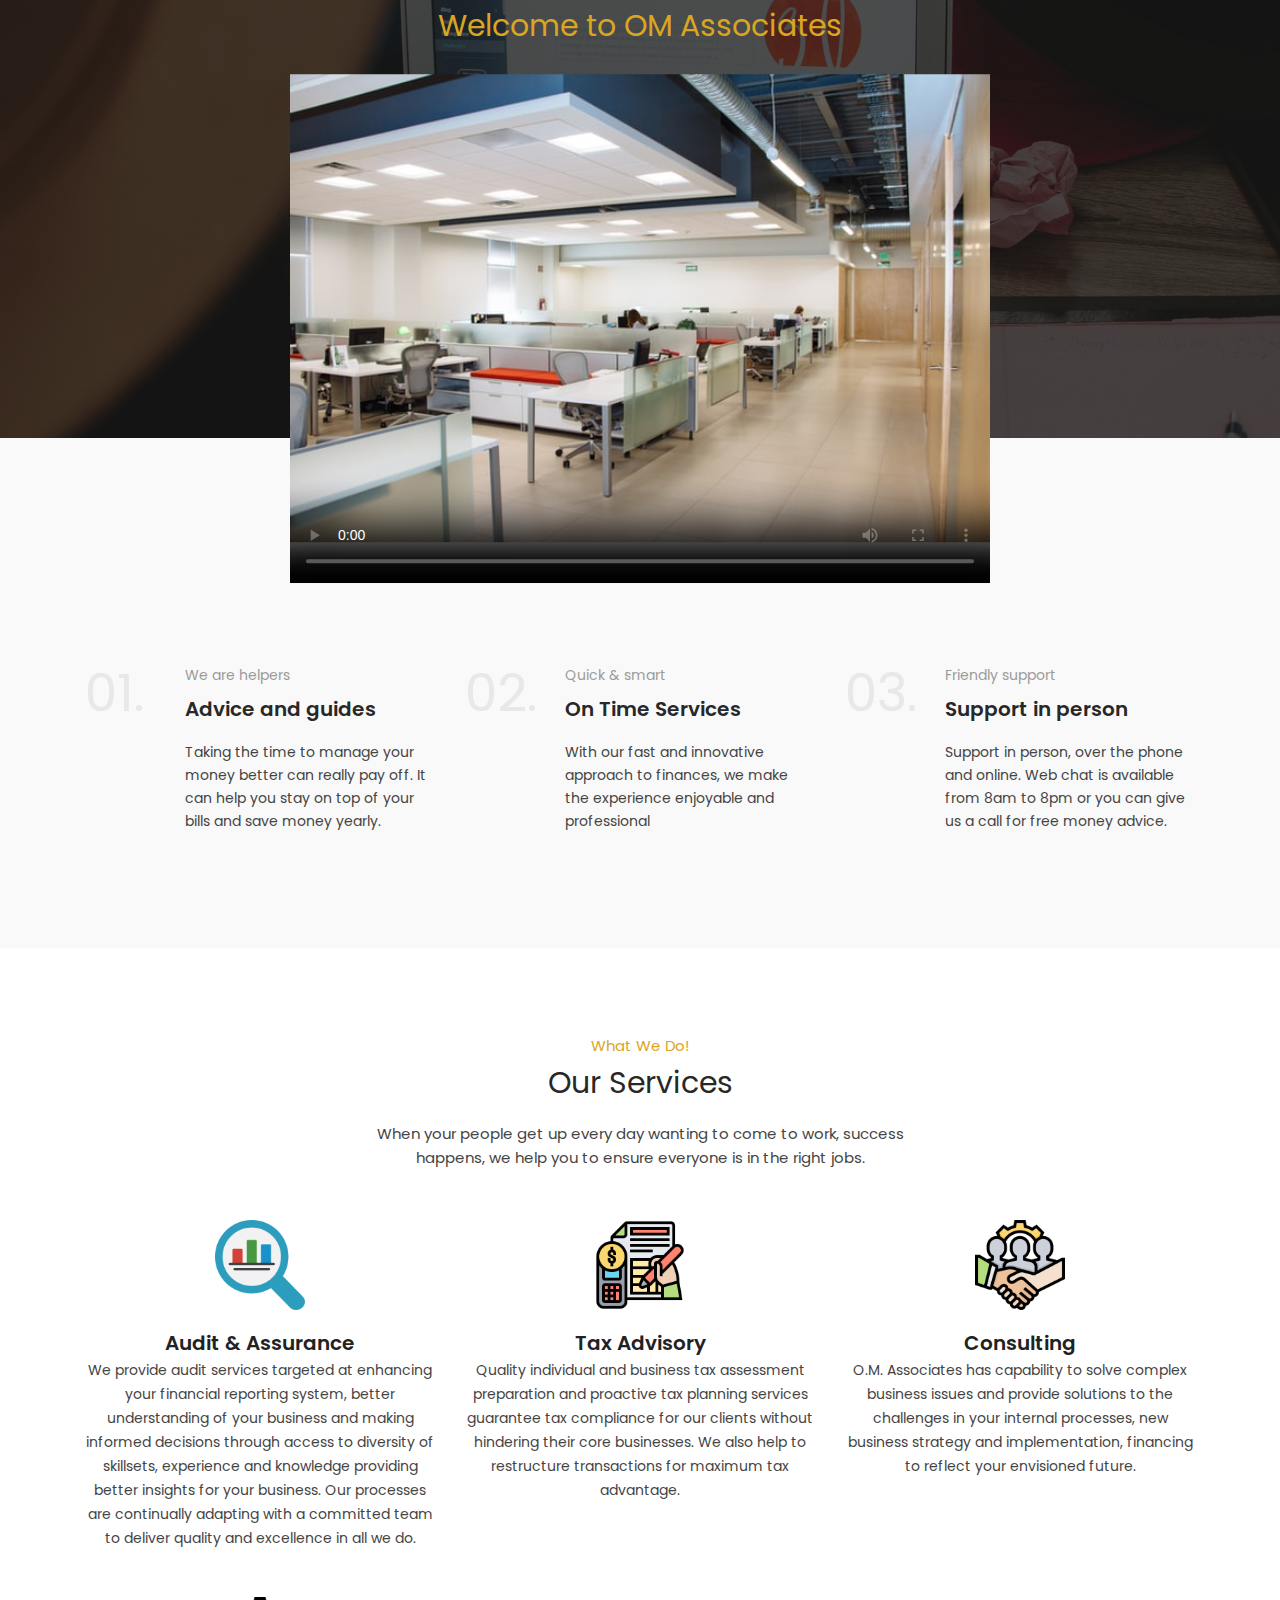
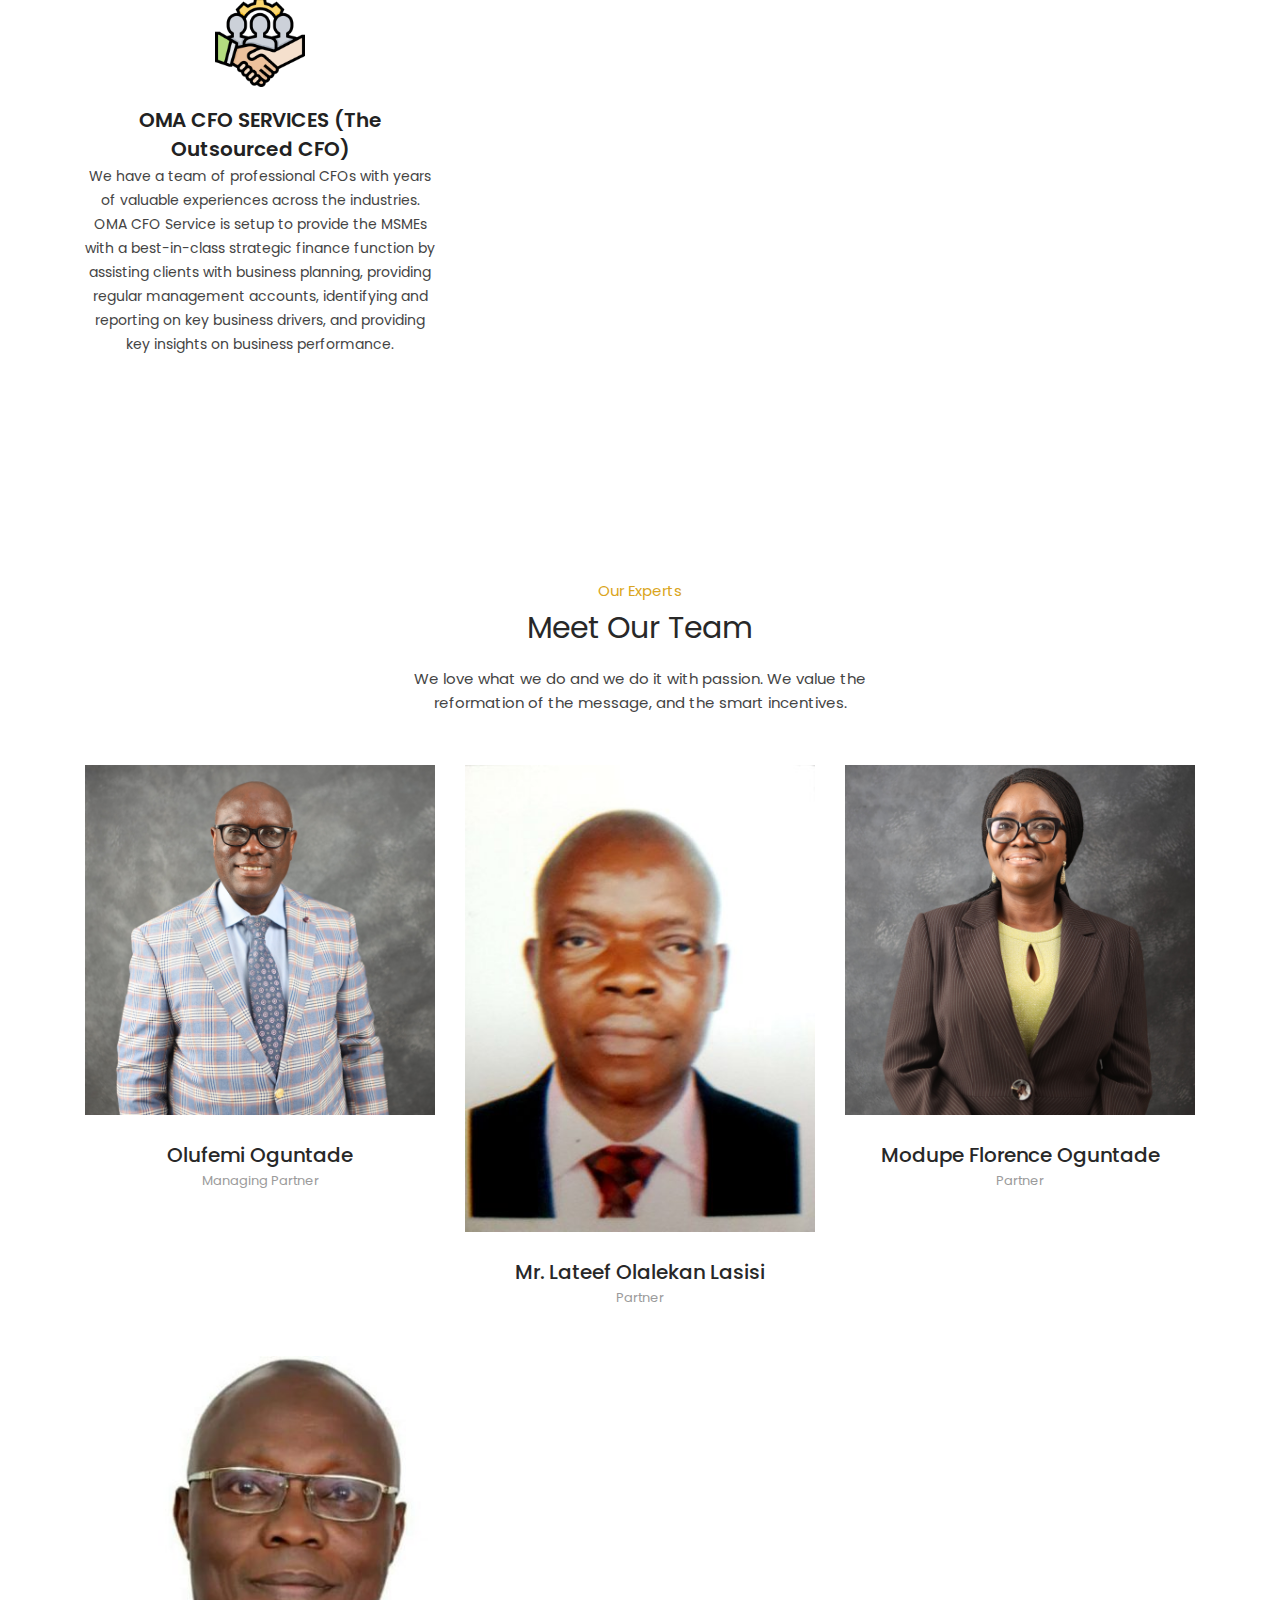
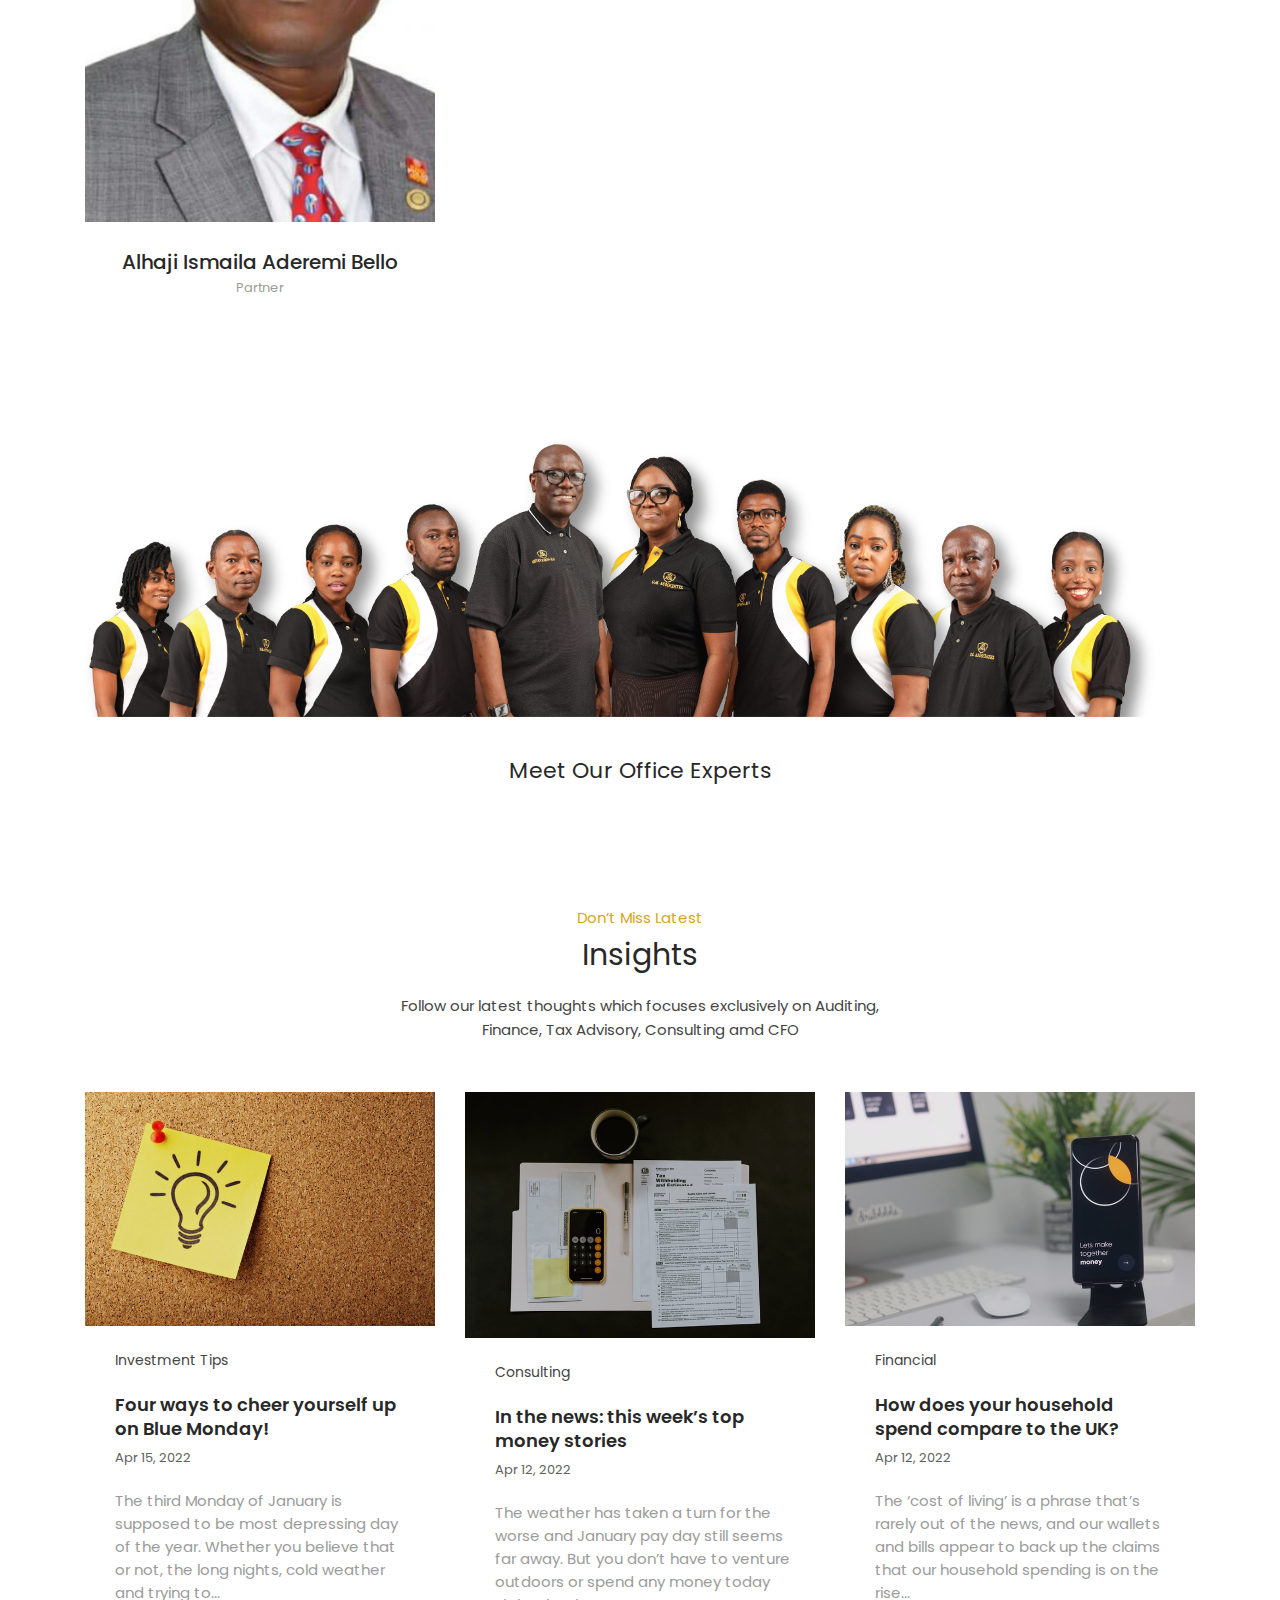
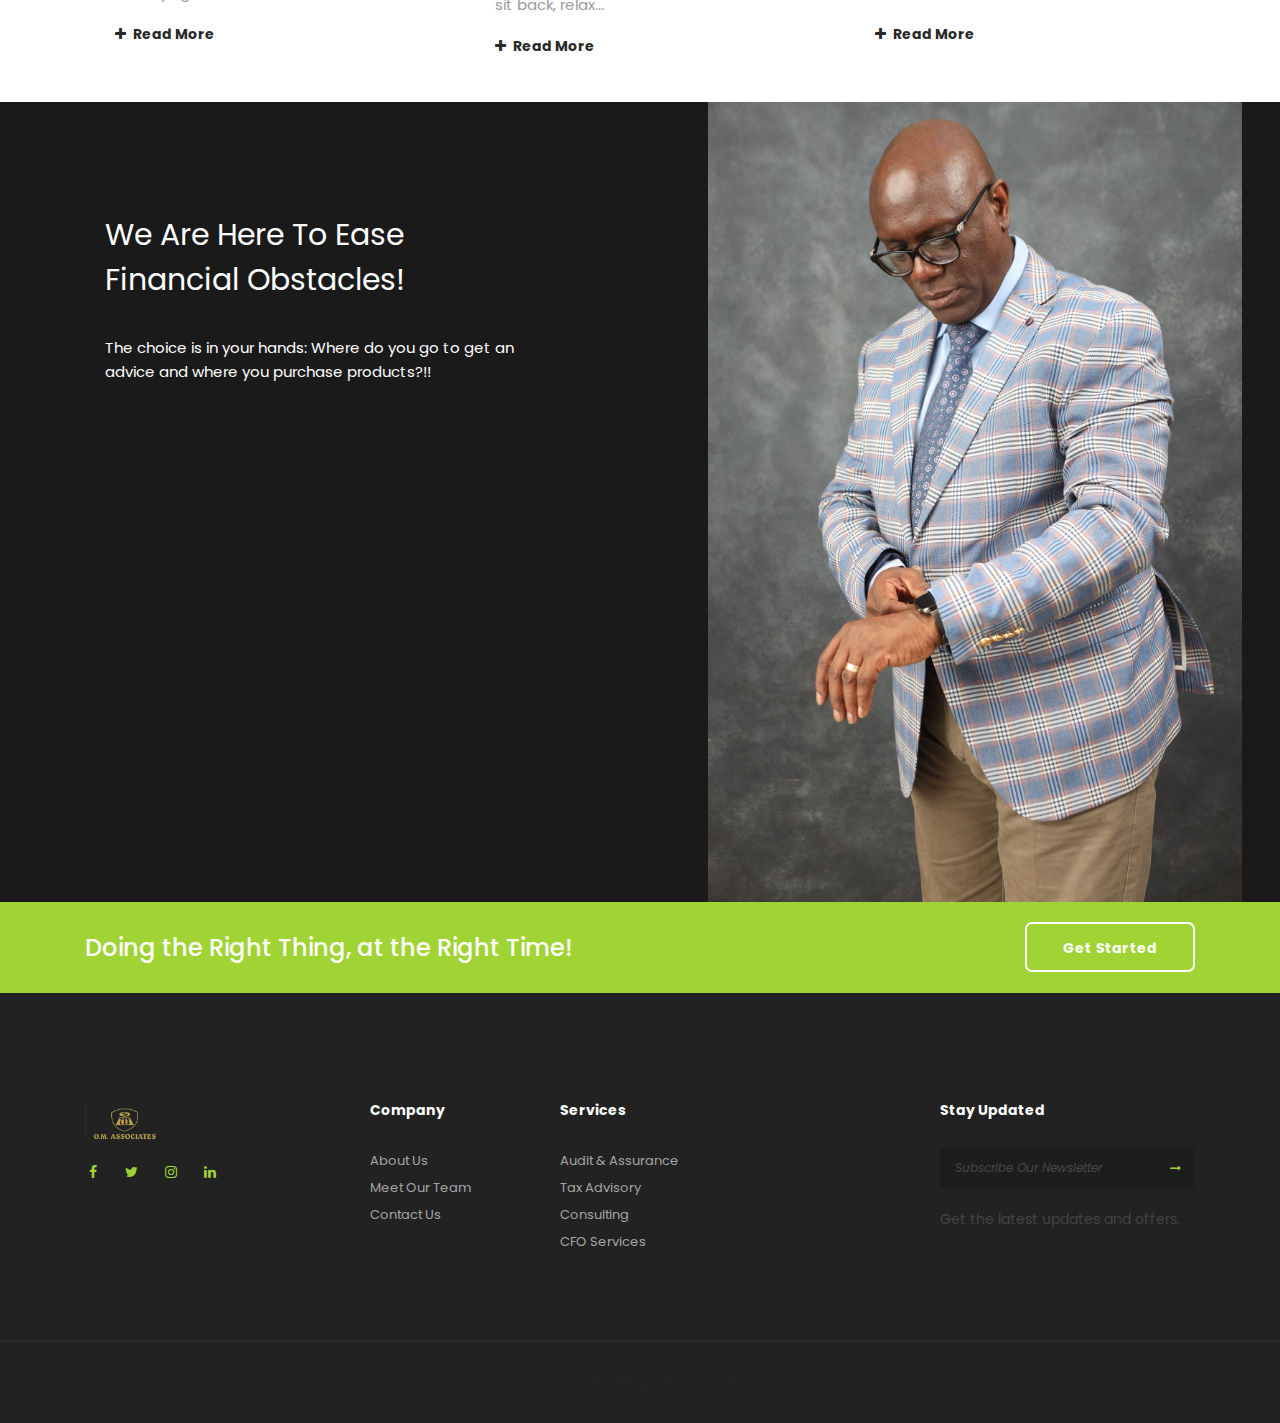
==== commit 501cc574: "fixed images" ====
--- a/index.html
+++ b/index.html
@@ -207,12 +207,19 @@
                 data-masterspeed="2000"
               >
                 <!-- MAIN IMAGE -->
-                <img
+                <!-- <img
                   src="assets/images/banner-1.jpg"
                   alt="Slide Background Image"
                   width="1920"
                   height="1280"
-                />
+                /> -->
+
+                <img
+                src="assets/images/group1.png"
+                alt="Slide Background Image"
+                width="1920"
+                height="1280"
+              />
 
                
                 <!-- LAYER NR. 1 -->
@@ -683,41 +690,28 @@
           <!-- .row end -->
         </div>
         <!-- .container end -->
-        <div class="container">
+        <!-- <div class="container">
           <div class="clients clients-1 pt-30 pb-0 row">
-            <!-- Client #1 -->
             <div class="col-6 col-sm-6 col-md-4 col-lg-2 client">
               <img src="assets/images/guardian.svg" alt="client" />
             </div>
-            <!-- .client end -->
-            <!-- Client #2 -->
             <div class="col-6 col-sm-6 col-md-4 col-lg-2 client">
               <img src="assets/images/digital.png" alt="client" />
             </div>
-            <!-- .client end -->
-            <!-- Client #3 -->
             <div class="col-6 col-sm-6 col-md-4 col-lg-2 client">
               <img src="assets/images/day.svg" alt="client" />
             </div>
-            <!-- .client end -->
-            <!-- Client #4 -->
             <div class="col-6 col-sm-6 col-md-4 col-lg-2 client">
               <img src="assets/images/guardian.svg" alt="client" />
             </div>
-            <!-- .client end -->
-            <!-- Client #5 -->
             <div class="col-6 col-sm-6 col-md-4 col-lg-2 client">
               <img src="assets/images/day.svg" alt="client" />
             </div>
-            <!-- .client end -->
-            <!-- Client #6 -->
             <div class="col-6 col-sm-6 col-md-4 col-lg-2 client">
               <img src="assets/images/guardian.svg" alt="client" />
             </div>
-            <!-- .client end -->
-          </div>
-          <!-- .row-clients end -->
-        </div>
+          </div>
+        </div> -->
       </section>
       <!-- #featured4 end -->
 
@@ -757,7 +751,7 @@
                 <div class="video--button">
                   <div class="video-overlay">
                     <div class="pos-vertical-center">
-                       <video controls autoplay class="logo__video" loop poster="assets/images/gallery-4.jpg">
+                       <video controls class="logo__video" poster="assets/images/gallery-4.jpg">
                         <source src="assets/videos/om-video.mp4" type="video/mp4">
                         Your browser does not support the video tag.
                       </video>
--- a/assets/css/style.css
+++ b/assets/css/style.css
@@ -2767,9 +2767,9 @@
     #Heading
 \*------------------------------------*/
 .heading .heading--subtitle {
-  font-family: "Dancing Script", cursive;
+  /* font-family: "Dancing Script", cursive; */
   color: goldenrod;
-  font-size: 20px;
+  font-size: 15px;
   font-weight: 400;
   line-height: 1;
   margin-bottom: 7px;
--- a/assets/css/om.css
+++ b/assets/css/om.css
@@ -80,9 +80,9 @@
 
 .heading--video,
 .gallery-container-video h3 {
-  font-size: 40px;
-  font-weight: 500;
-  font-family: "Dancing Script", cursive;
+  font-size: 30px;
+  font-weight: 400;
+  /* font-family: "Dancing Script", cursive; */
   color: goldenrod;
   margin-bottom: 30px;
 }
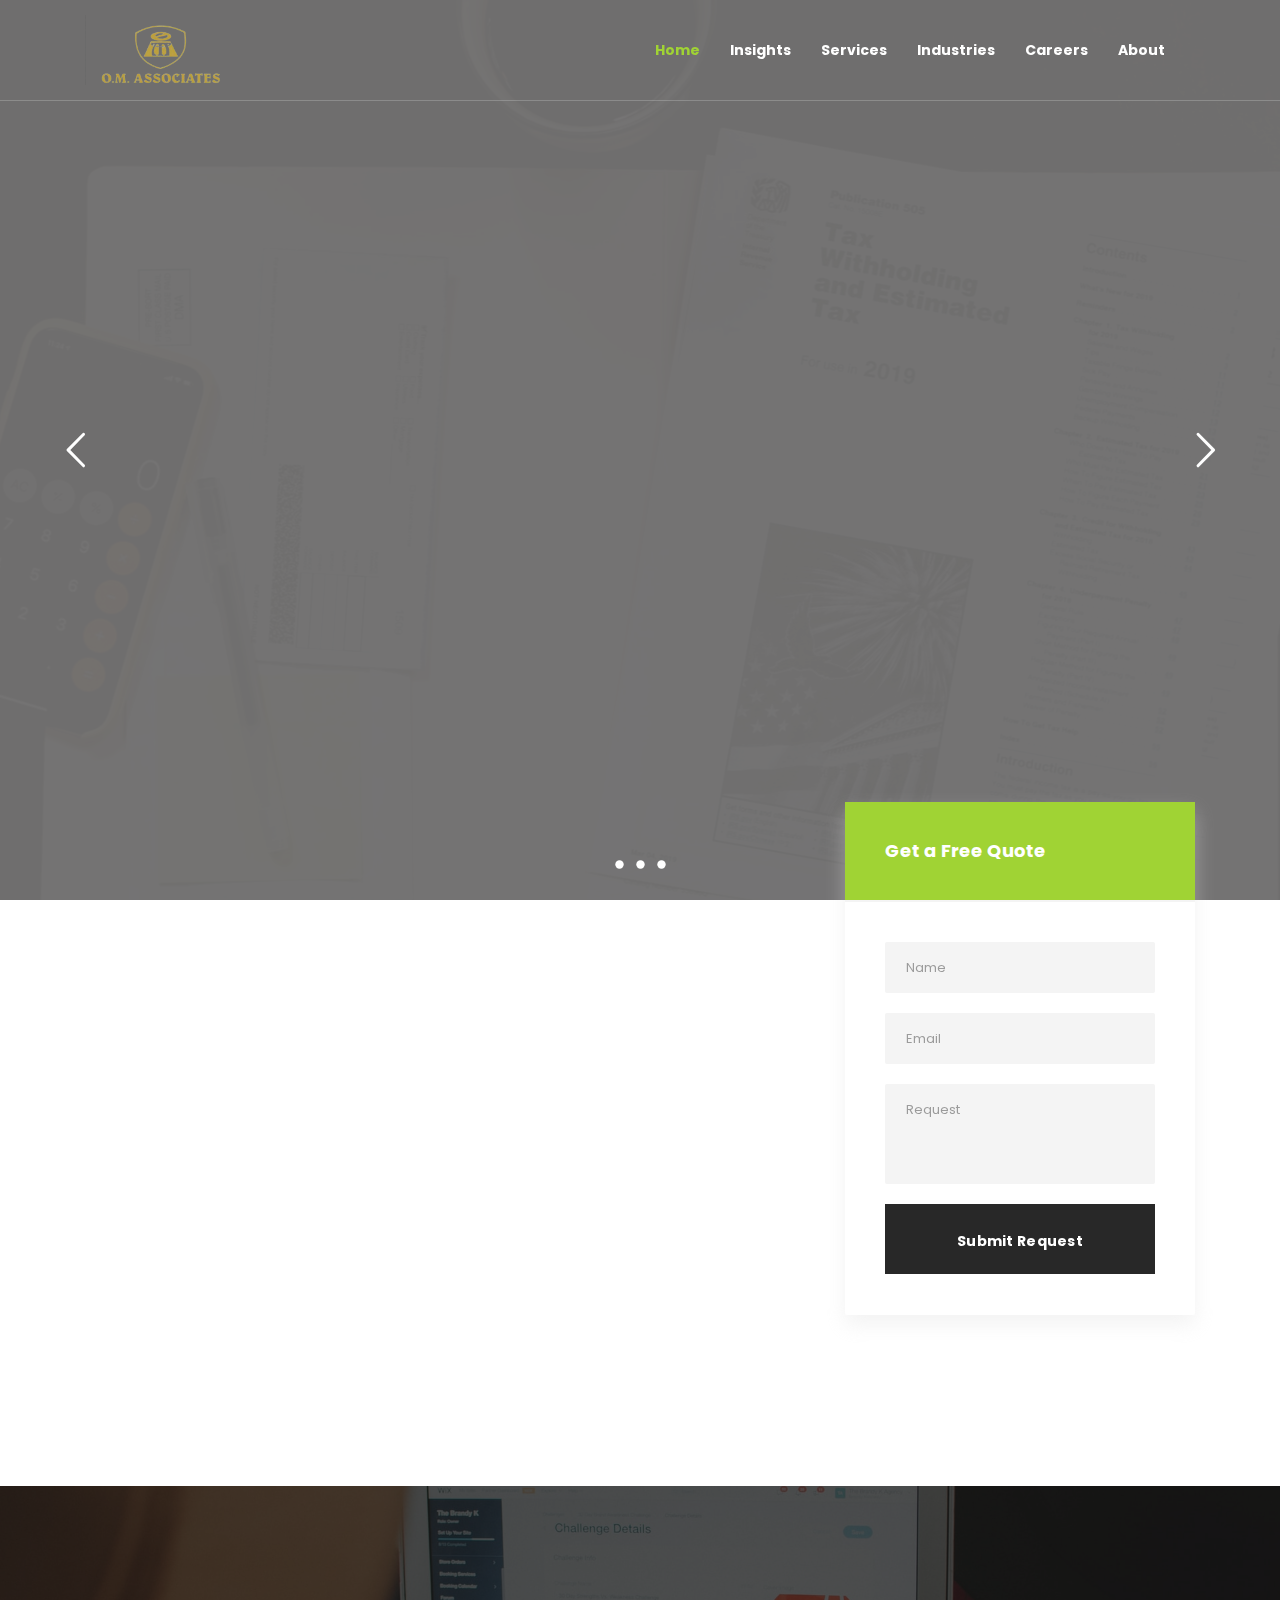
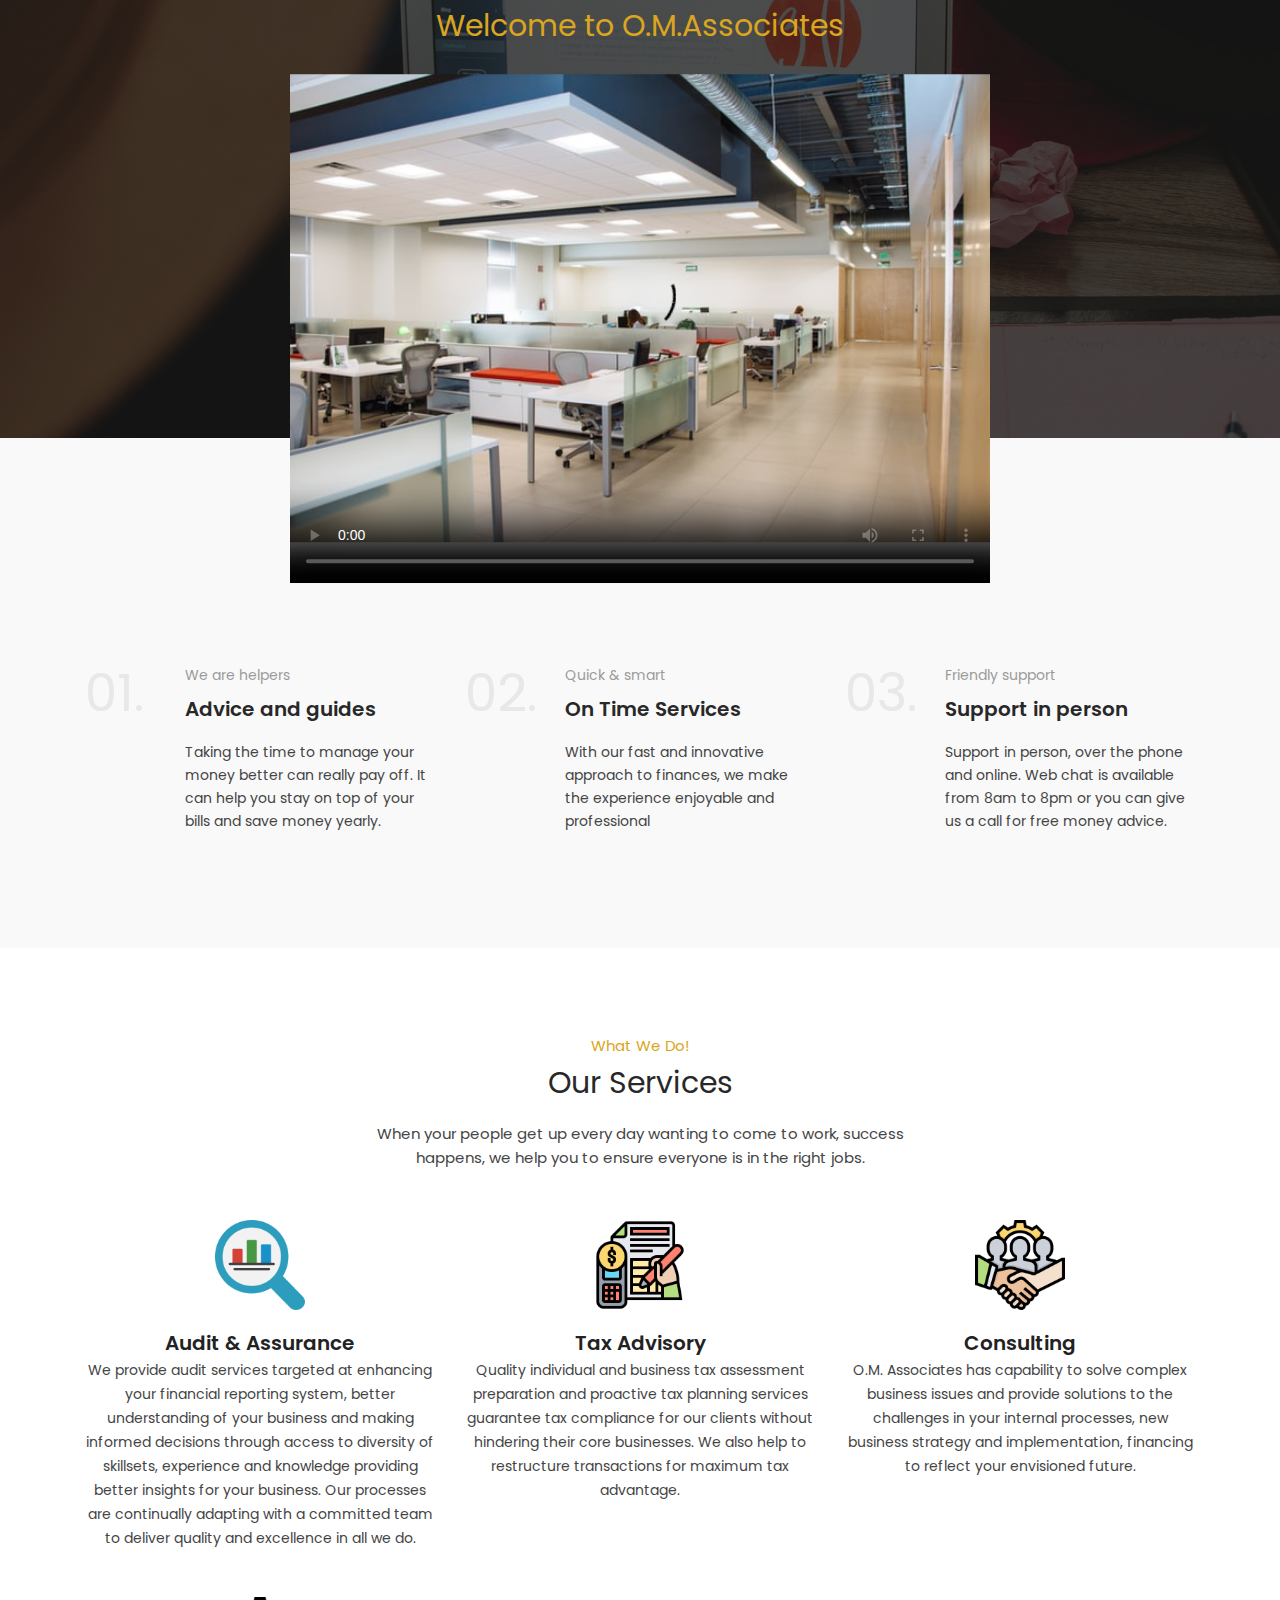
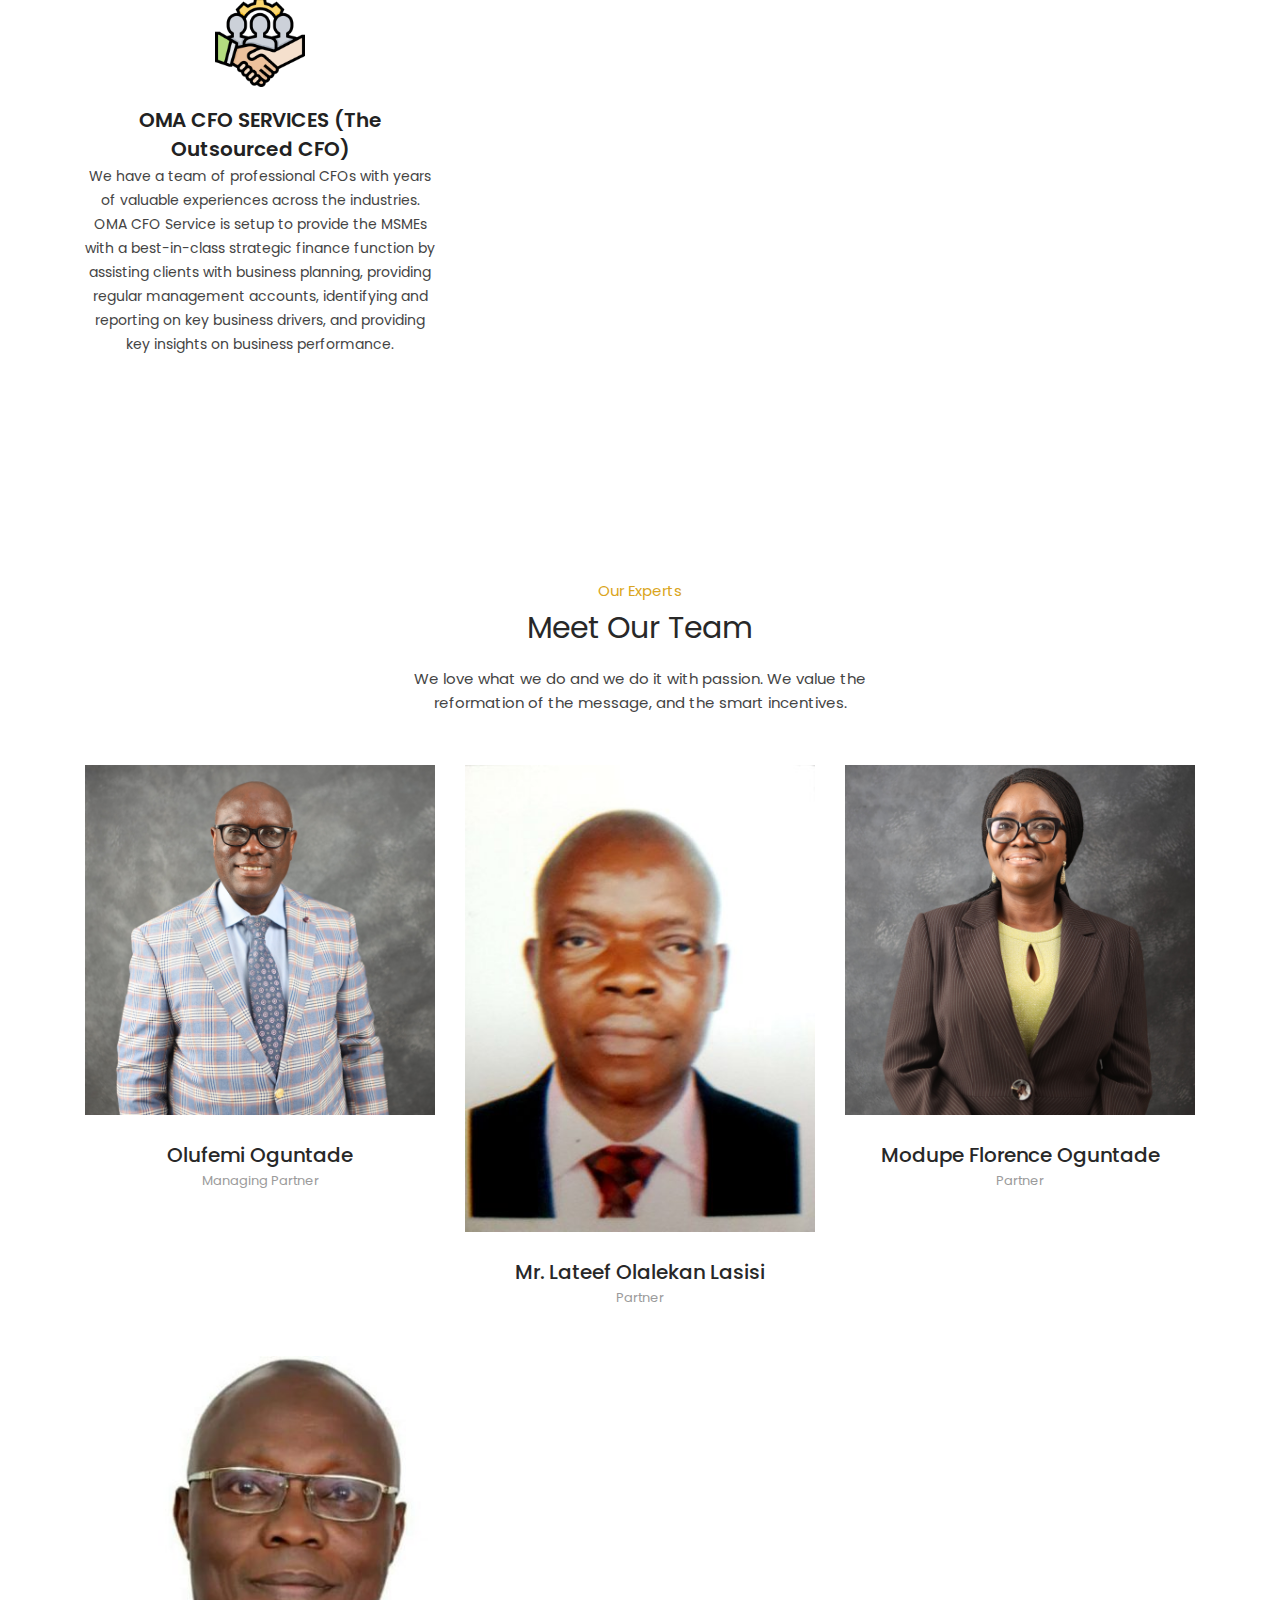
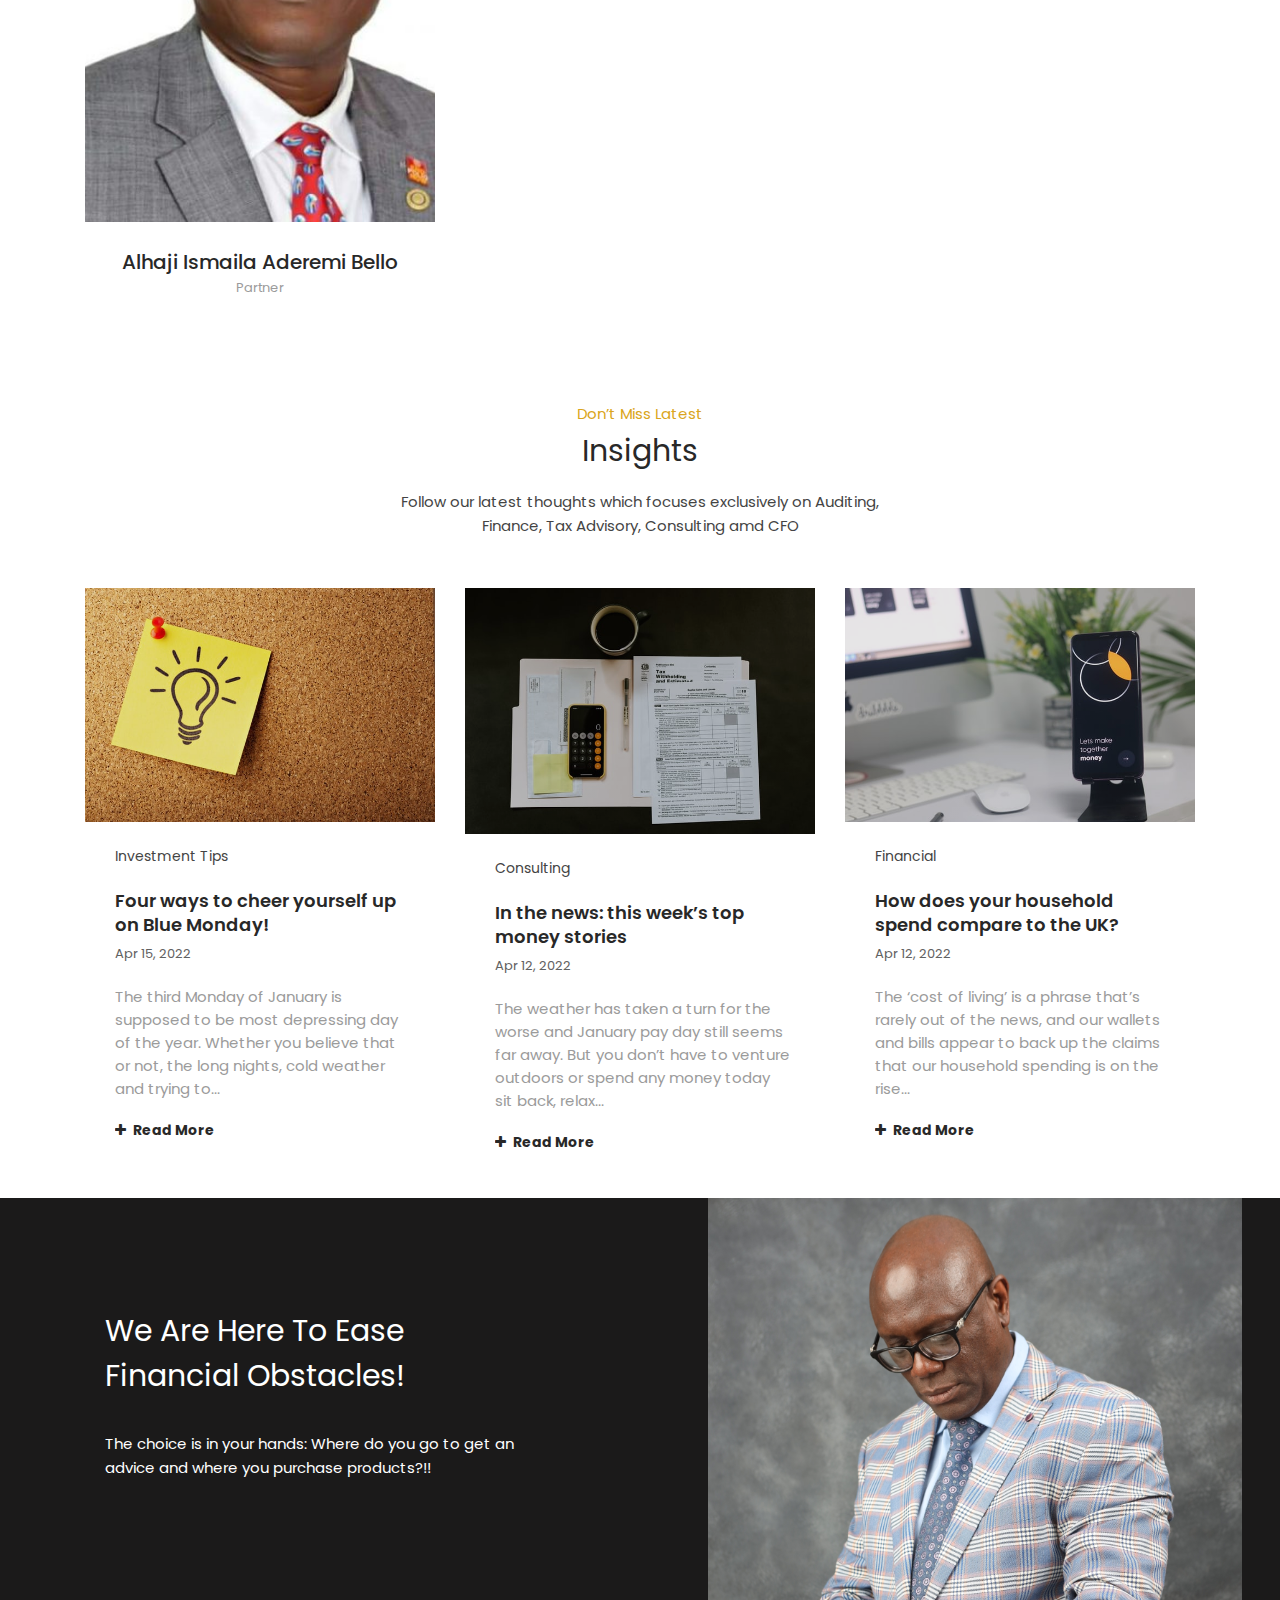
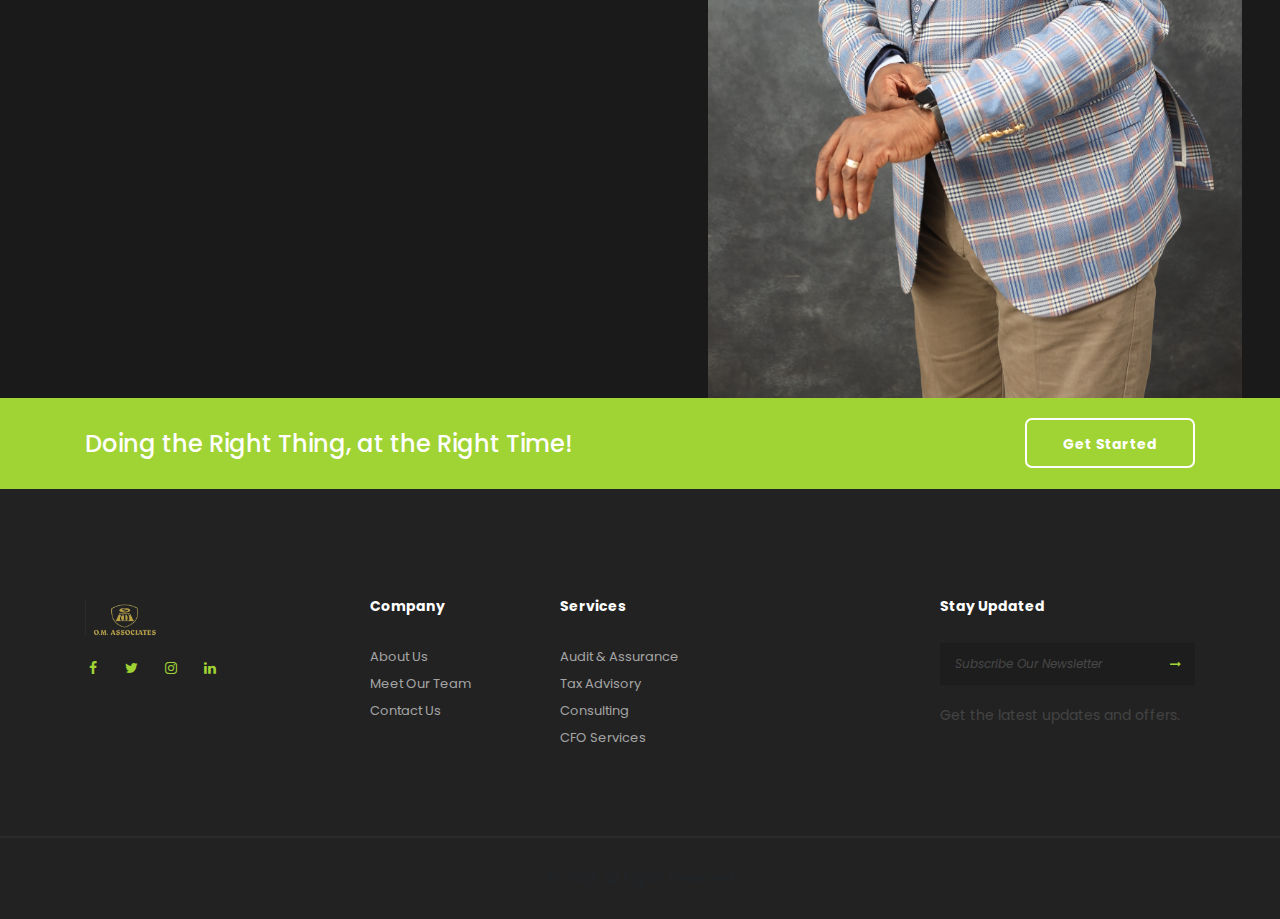
==== commit 43f38181: "added new content" ====
--- a/index.html
+++ b/index.html
@@ -175,9 +175,9 @@
                   </ul>
                 </li>
 
-                <li>
+                <!-- <li>
                   <a href="gallery.html">Gallery</a>
-                </li>
+                </li> -->
                
                 
                 <!-- <div class="module module-consultation pull-left">
@@ -215,7 +215,7 @@
                 /> -->
 
                 <img
-                src="assets/images/group1.png"
+                src="assets/images/banner-new.jpg"
                 alt="Slide Background Image"
                 width="1920"
                 height="1280"
@@ -722,7 +722,7 @@
         class="video-2 bg-overlay bg-overlay-dark2 text-center pb-0"
       >
       <h2 class="heading--video">
-          Welcome to OM Associates      
+          Welcome to O.M.Associates      
         </h2>
         <div class="bg-section">
           <img src="assets/images/img-video.jpg" alt="" />
@@ -1193,7 +1193,7 @@
       </section>
 
       <!--Group Photo-->
-<div class="office-expert">
+<!-- <div class="office-expert">
 	<div class="office__children">
 		<div class="office__children-img">
 			<img src="assets/images/group1.png" alt="member">
@@ -1202,7 +1202,7 @@
 			<h2>Meet Our Office Experts</h2>
 		</div>
 	</div>
-</div>
+</div> -->
 
       <setion id="blog" class="blog blog-grid pt-110 pb-60">
         <div class="container">
@@ -1553,9 +1553,14 @@
         <!-- .footer-copyright end -->
       </footer>
 
-      <div id="back-to-top" class="backtop">
+      <!-- <div id="back-to-top" class="backtop">
         <i class="fa fa-long-arrow-up"></i>
-      </div>
+      </div> -->
+
+     
+        <!-- <script src="https://apps.elfsight.com/p/platform.js" defer></script> -->
+        <div class="elfsight-app-087fb4f7-b159-458b-9ae5-0a7fde5696ef whatsapp-btn"></div>
+      
     </div>
     <!-- #wrapper end -->
 
@@ -1577,5 +1582,7 @@
     <script src="assets/revolution/js/extensions/revolution.extension.parallax.min.js"></script>
     <!-- RS Configration JS Files -->
     <script src="assets/js/rsconfig.js"></script>
+    <script src="https://apps.elfsight.com/p/platform.js" defer></script>
+
   </body>
 </html>
--- a/assets/css/om.css
+++ b/assets/css/om.css
@@ -130,6 +130,10 @@
   margin-top: 20px;
 }
 
+.whatsapp-btn {
+  /* border: 1px solid red; */
+  overflow: hidden !important;
+}
 @media screen and (max-width: 680px) {
   .other__services {
     display: flex;
